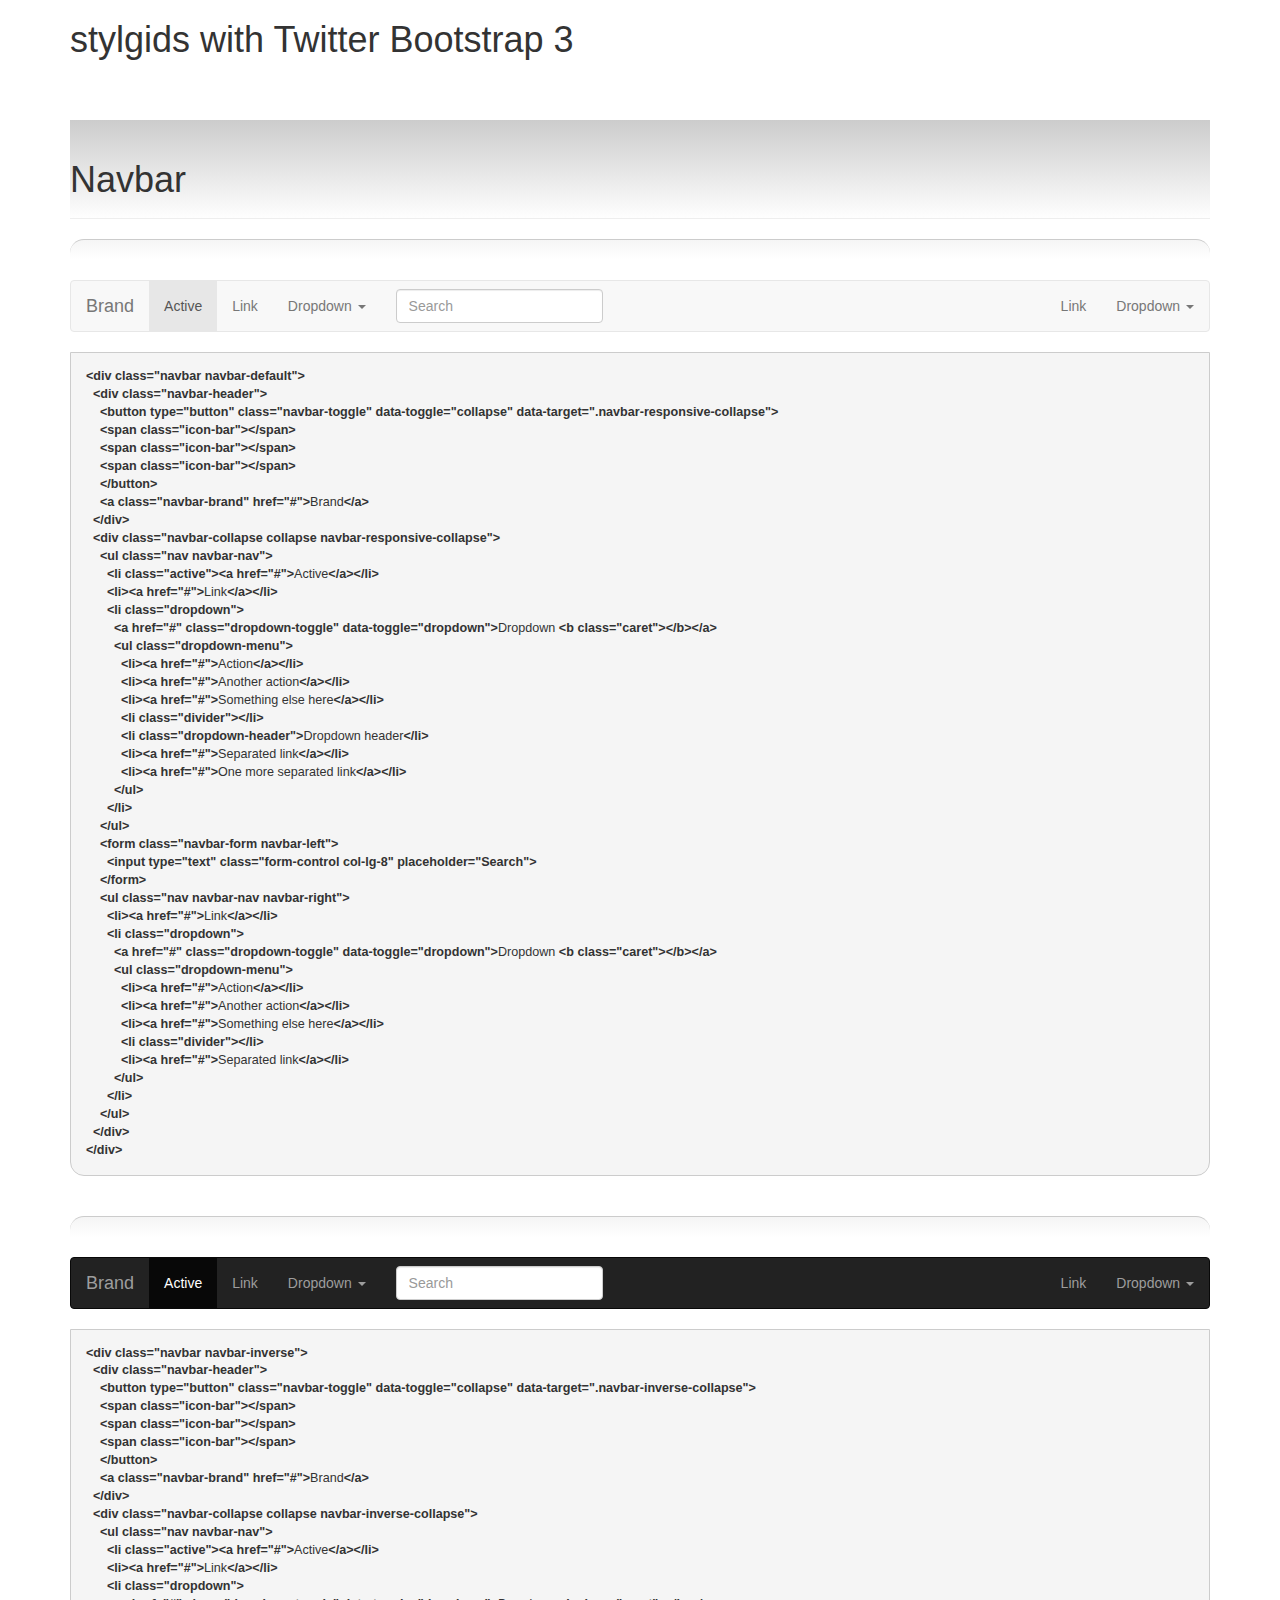
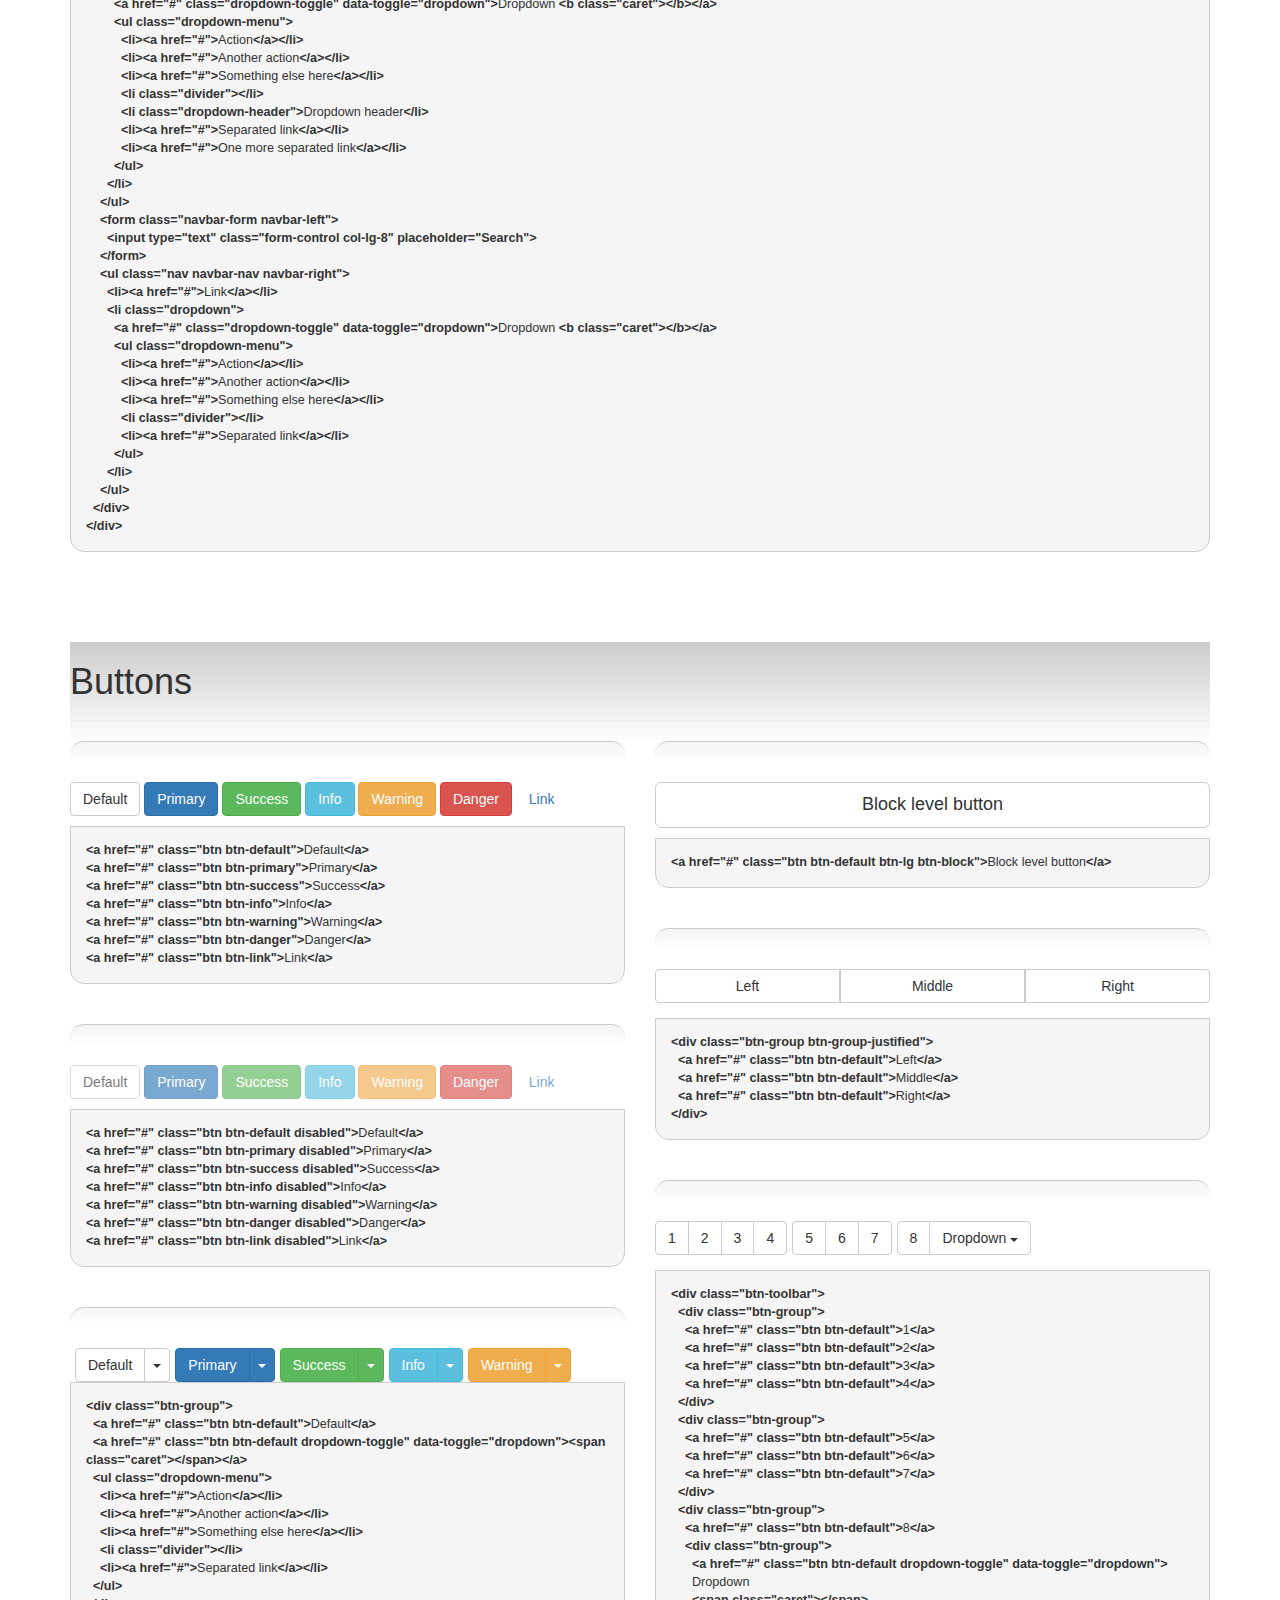
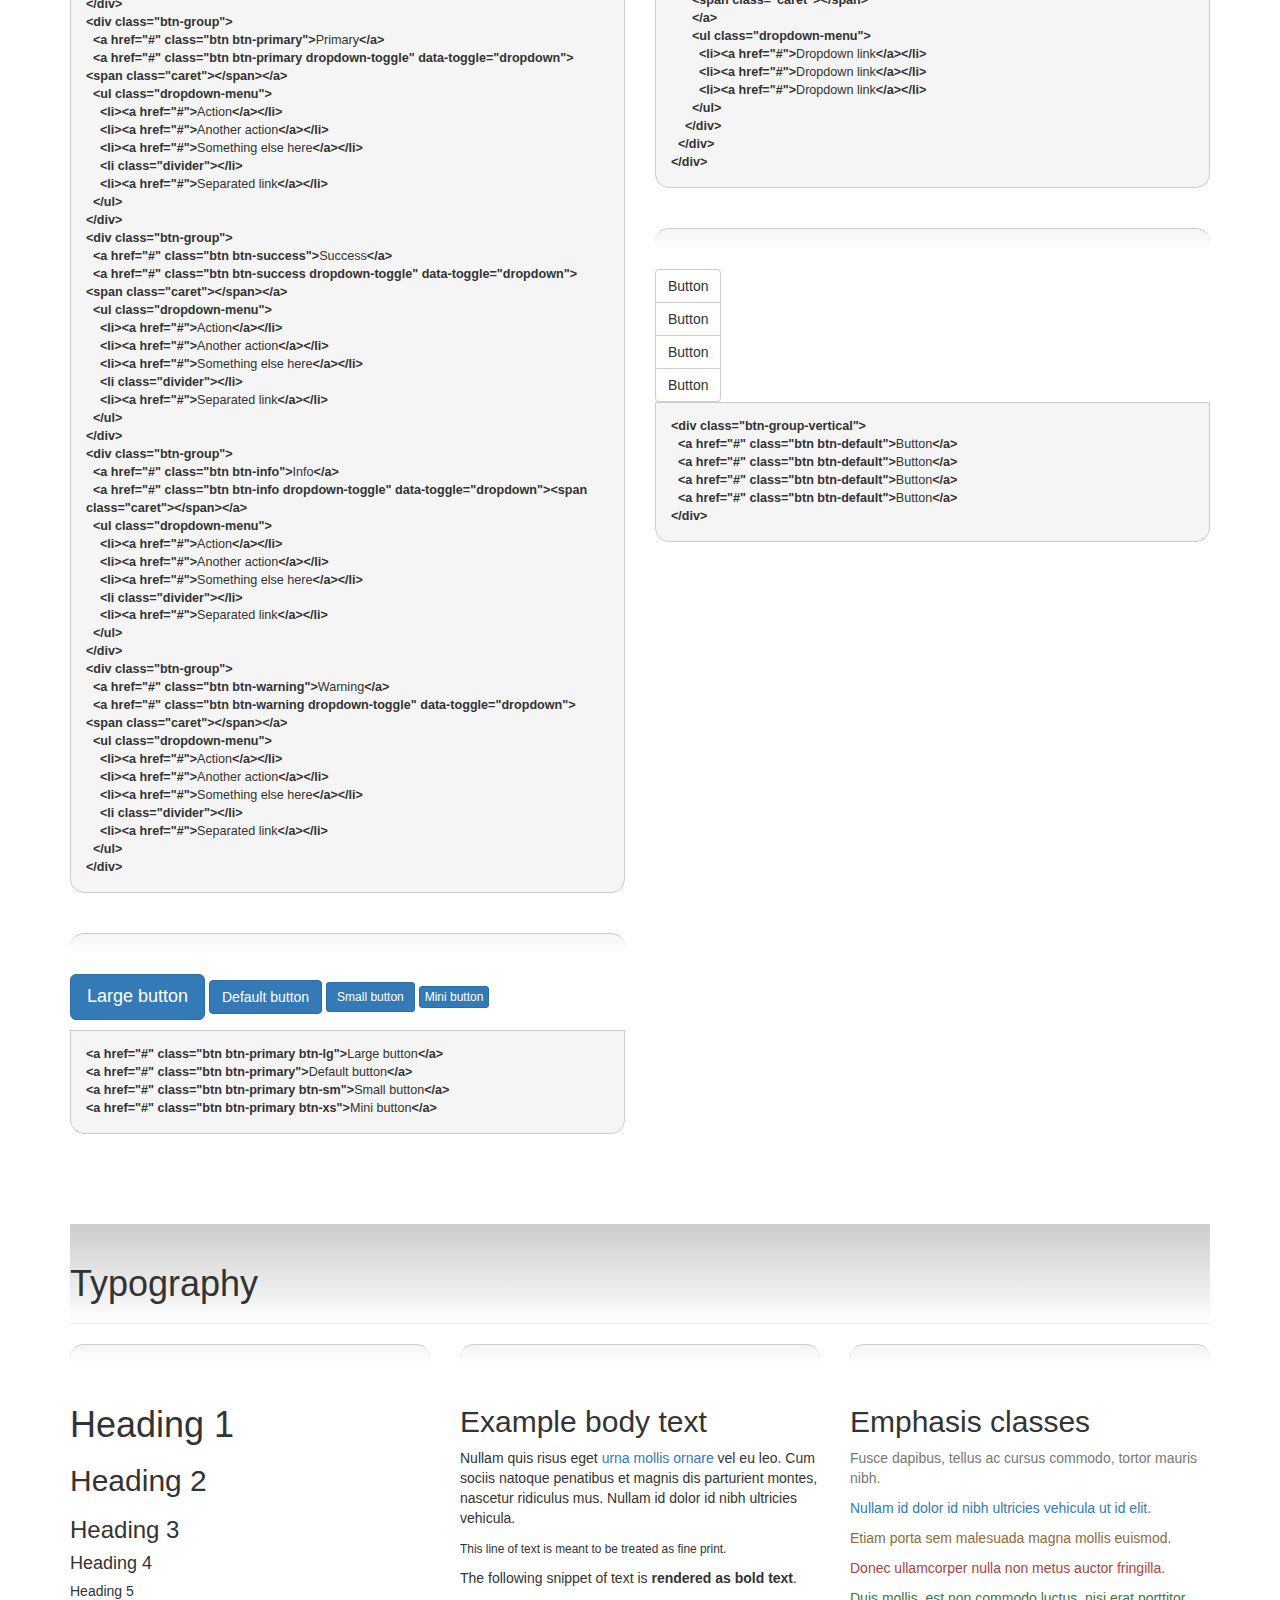
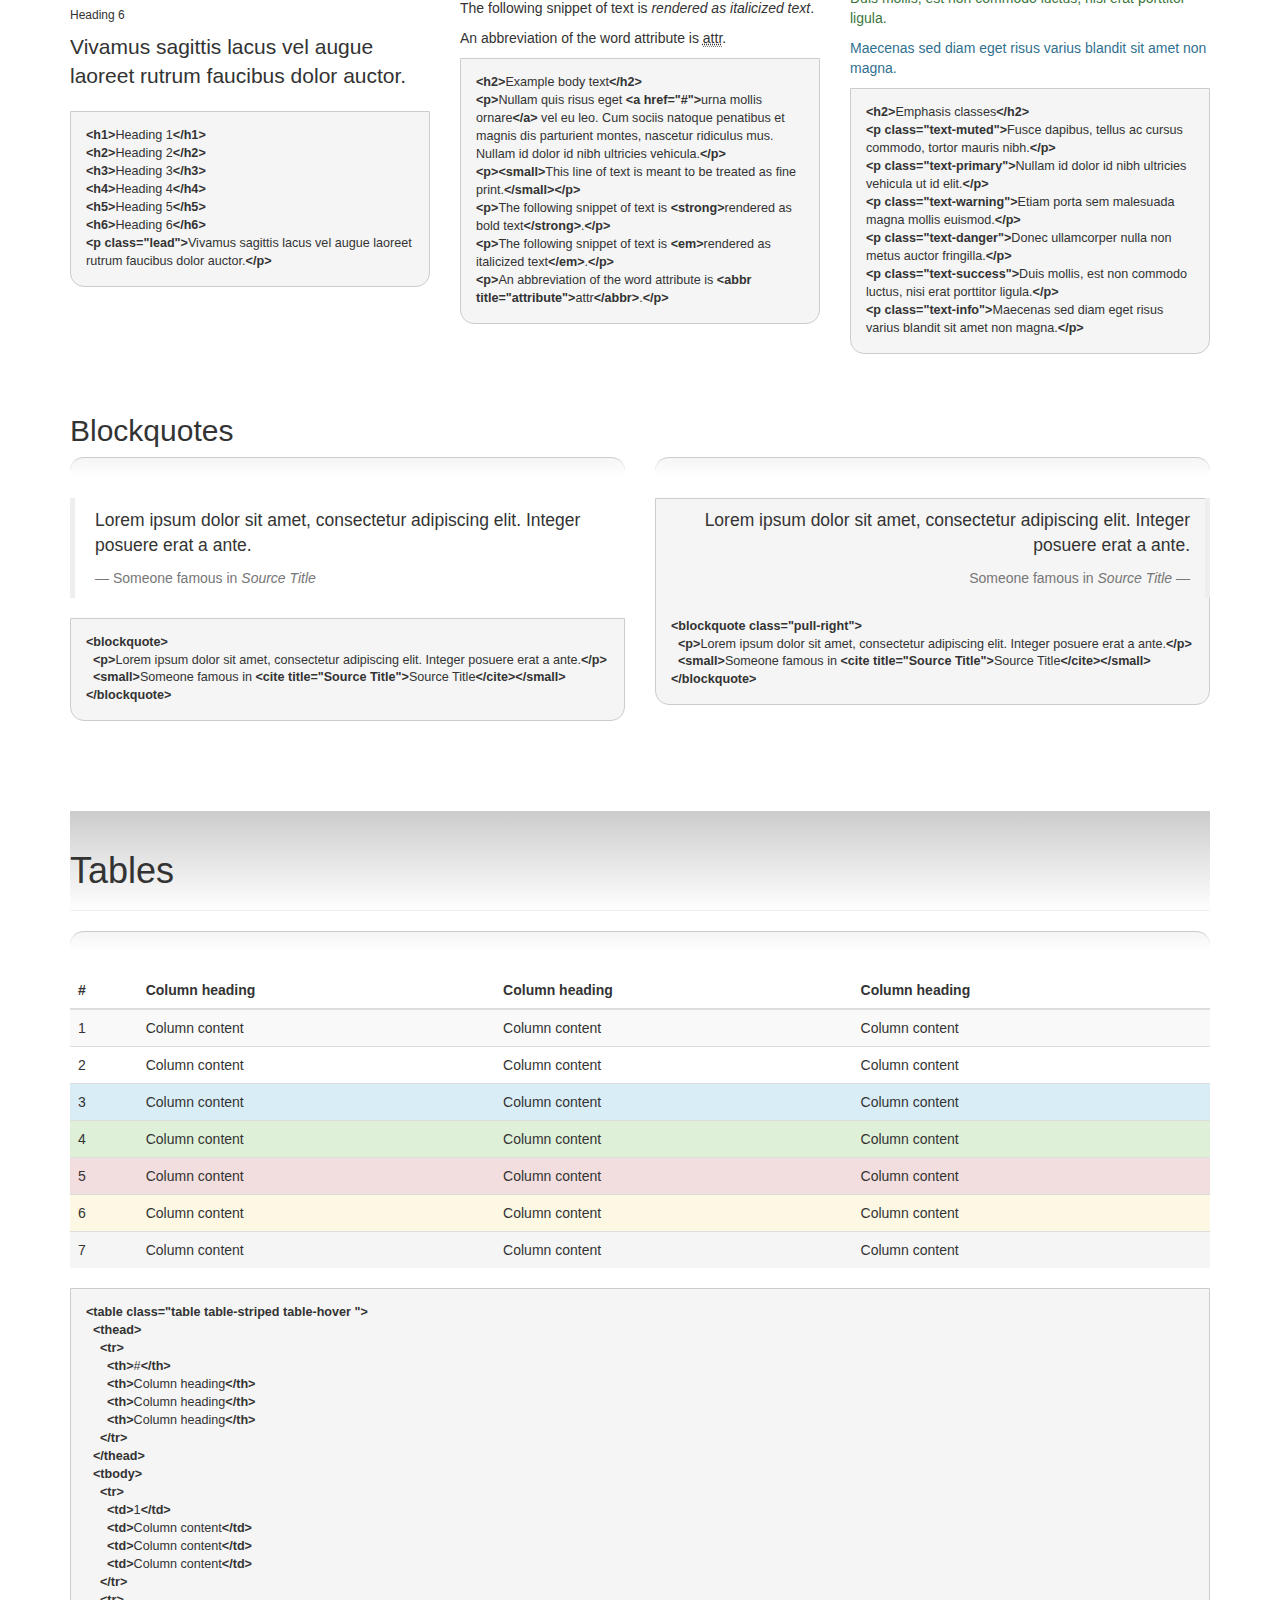
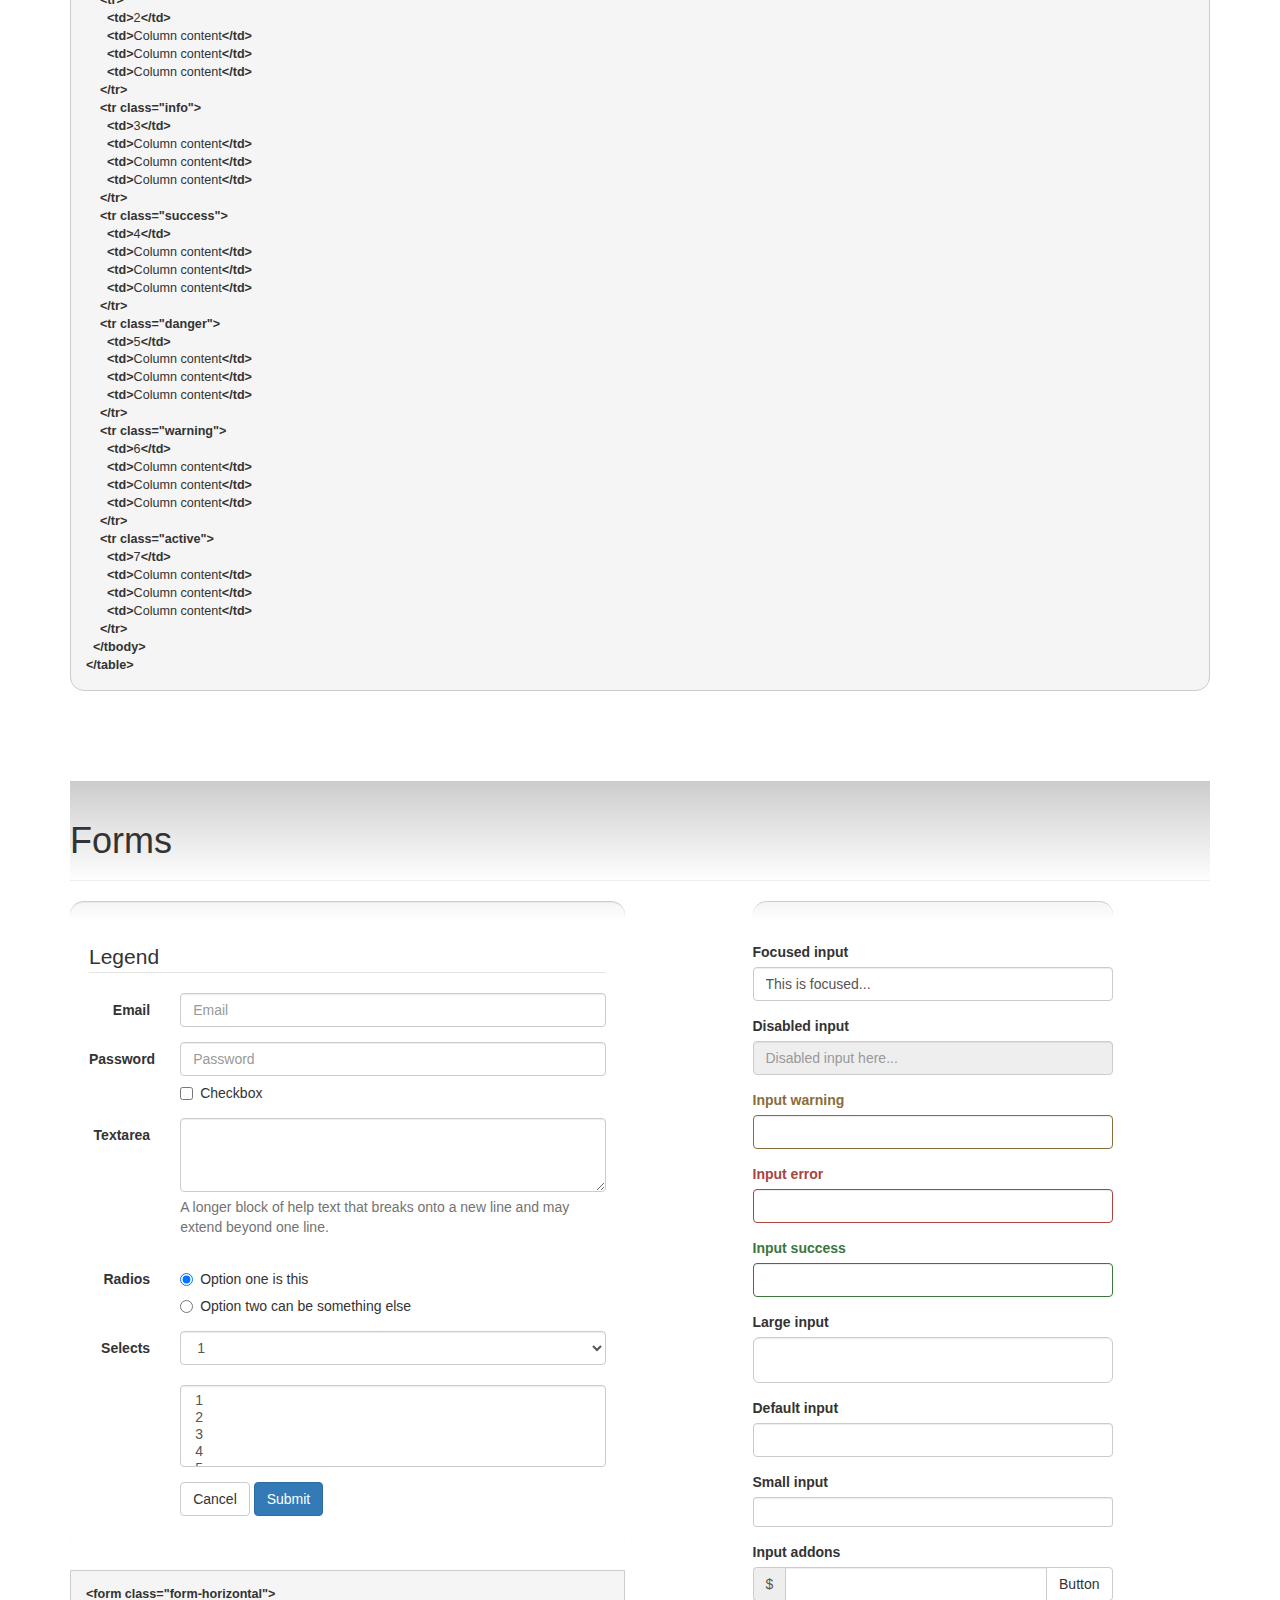
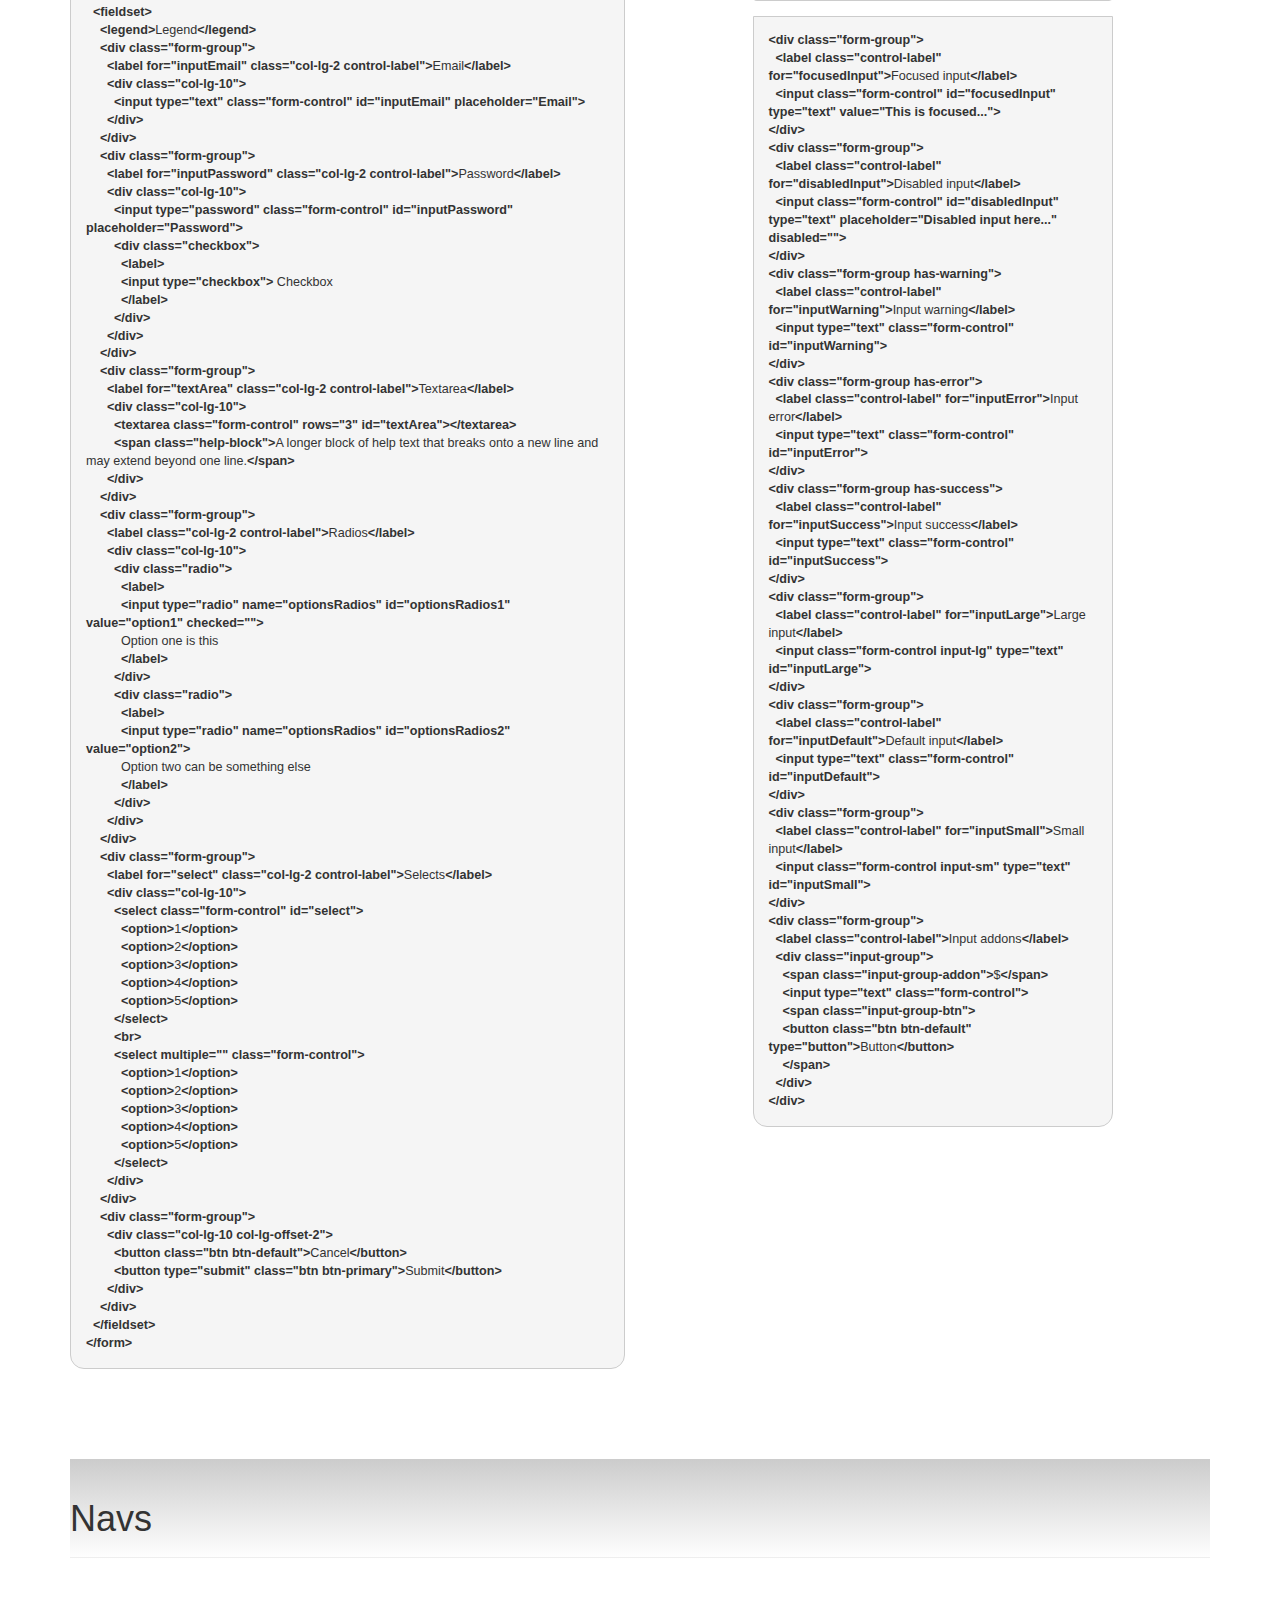
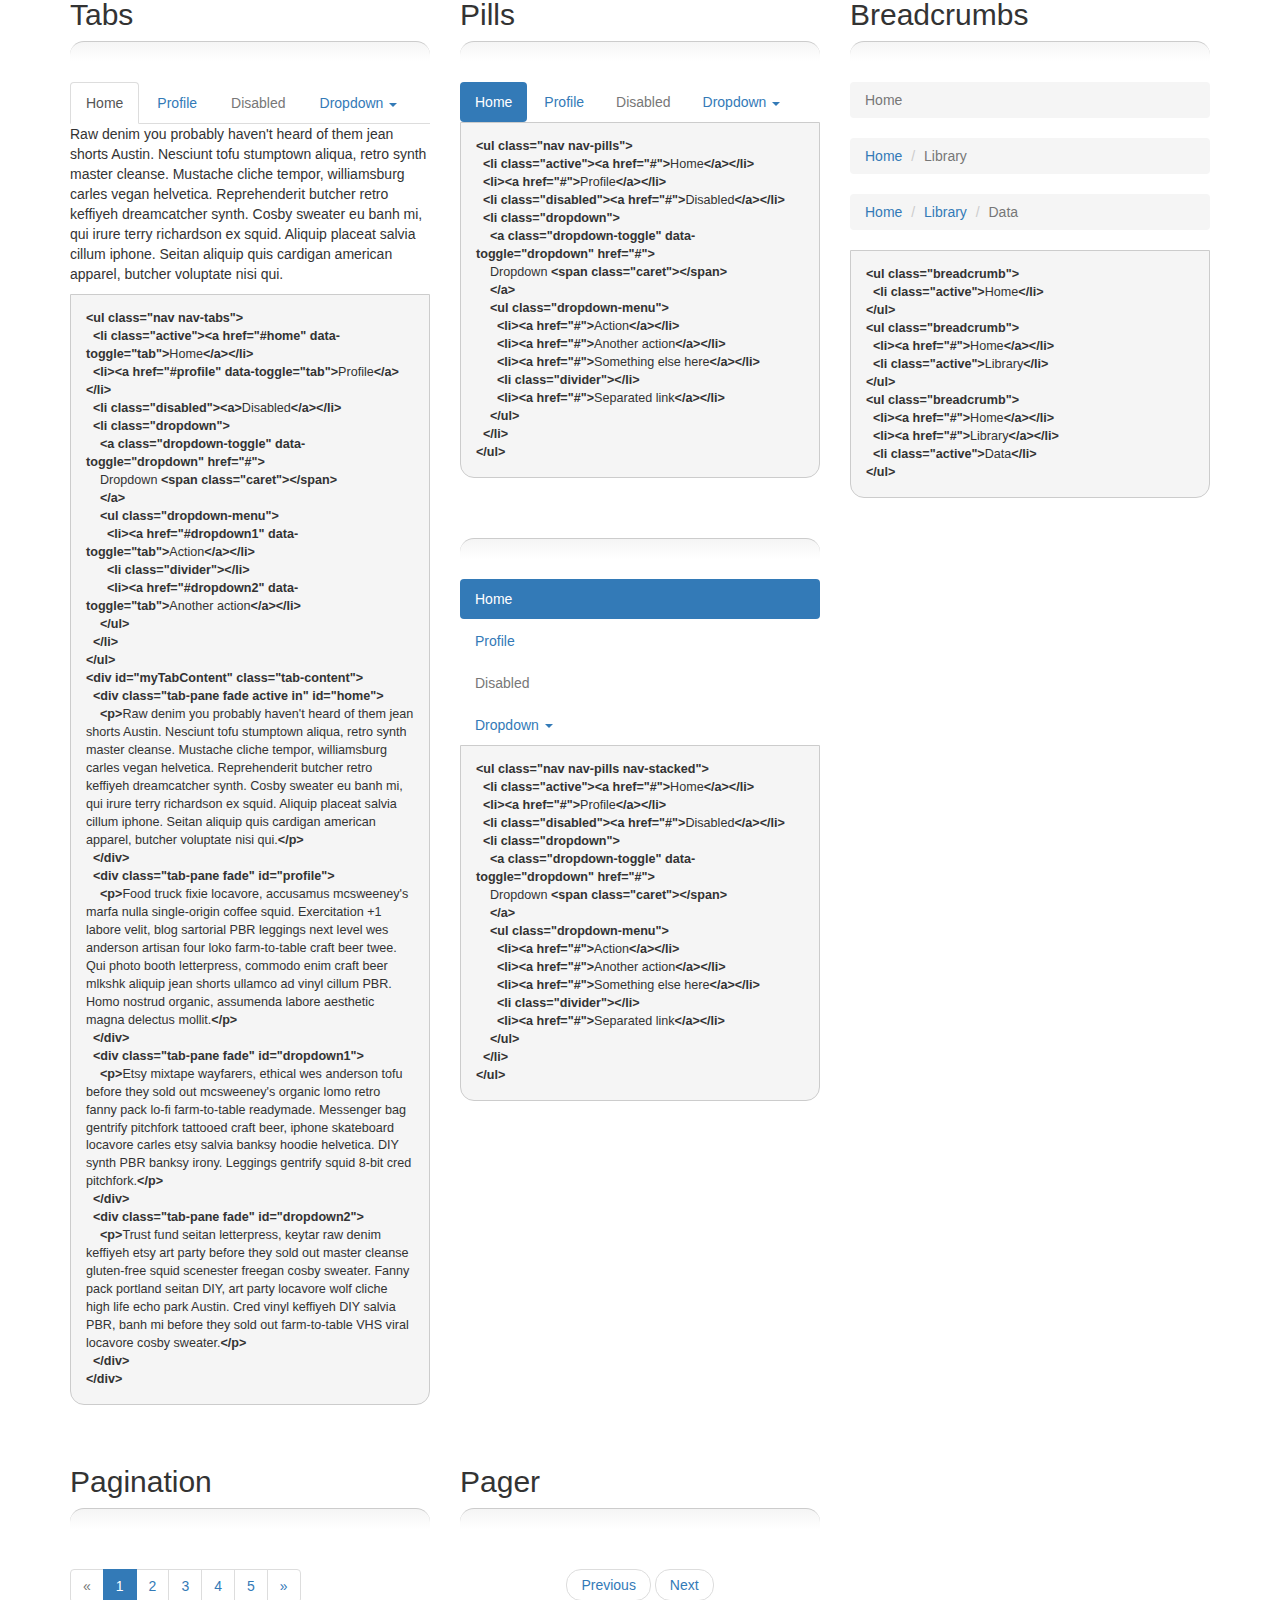
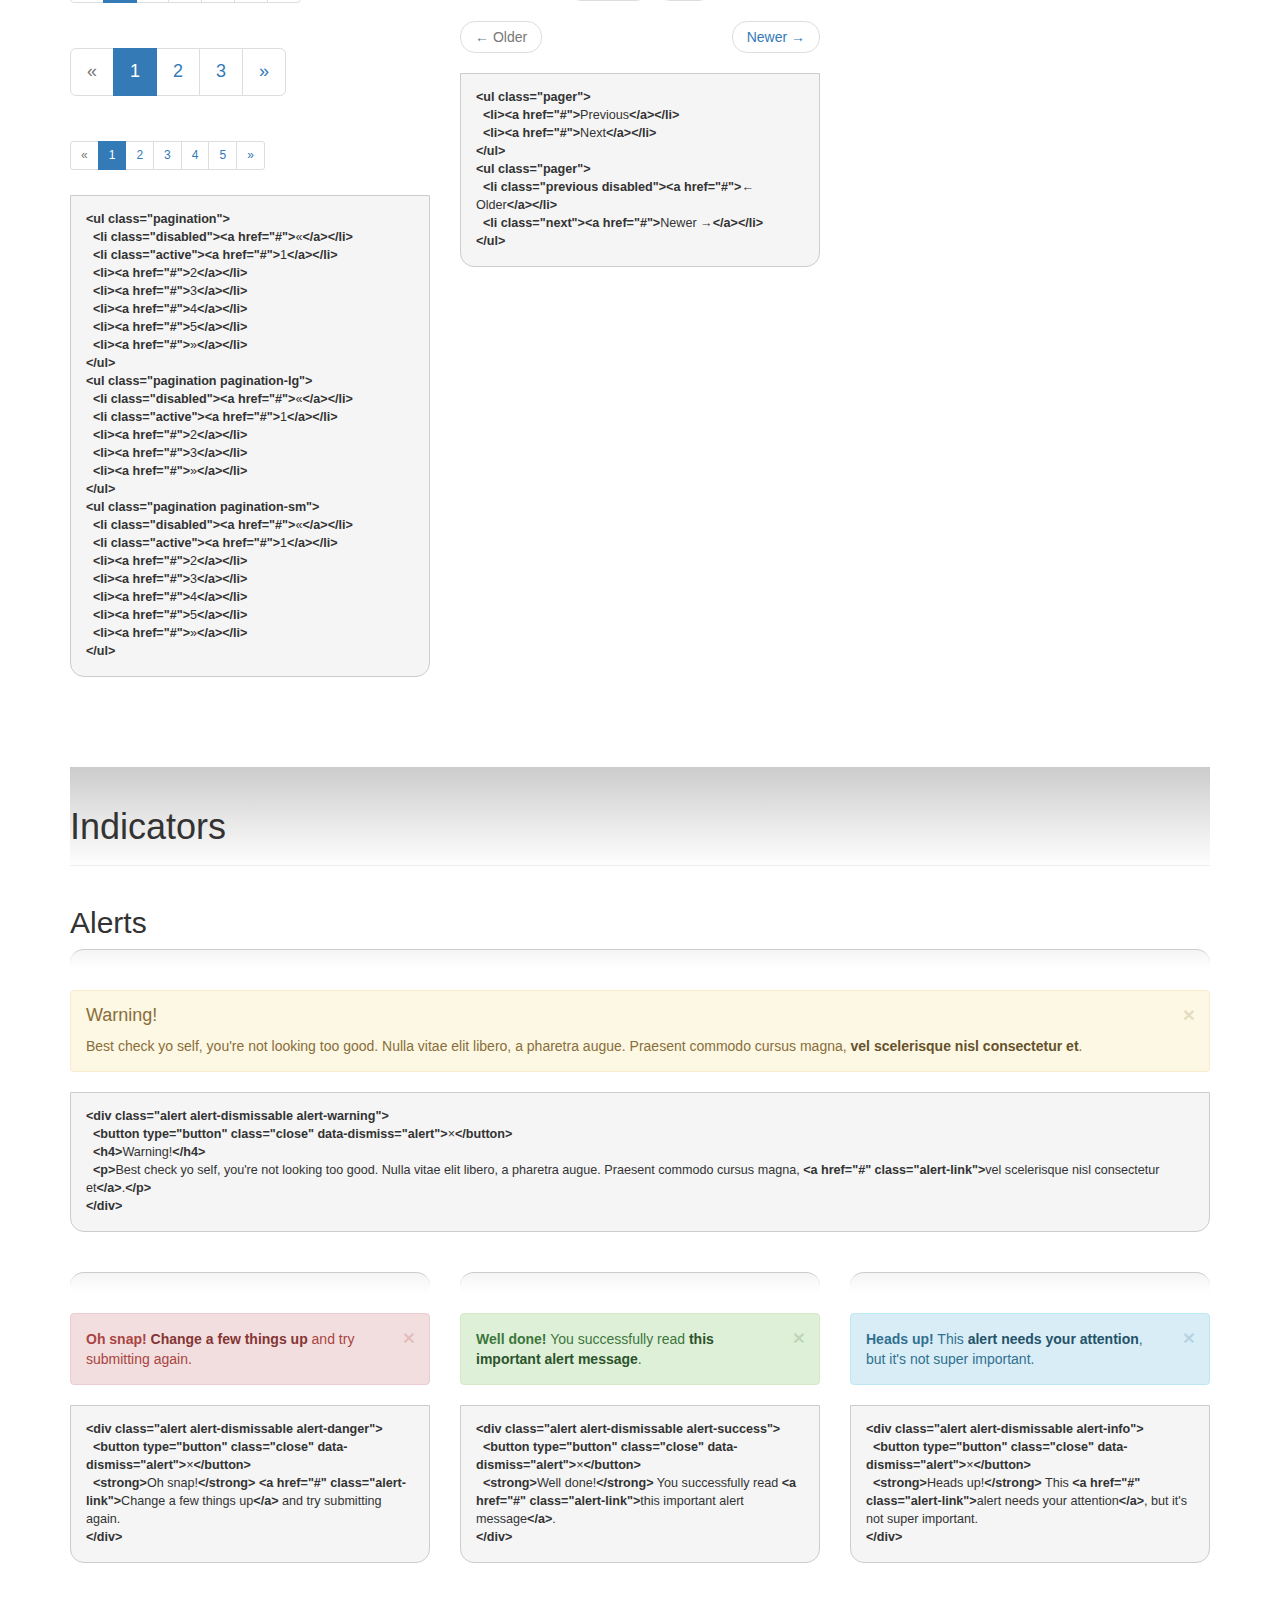
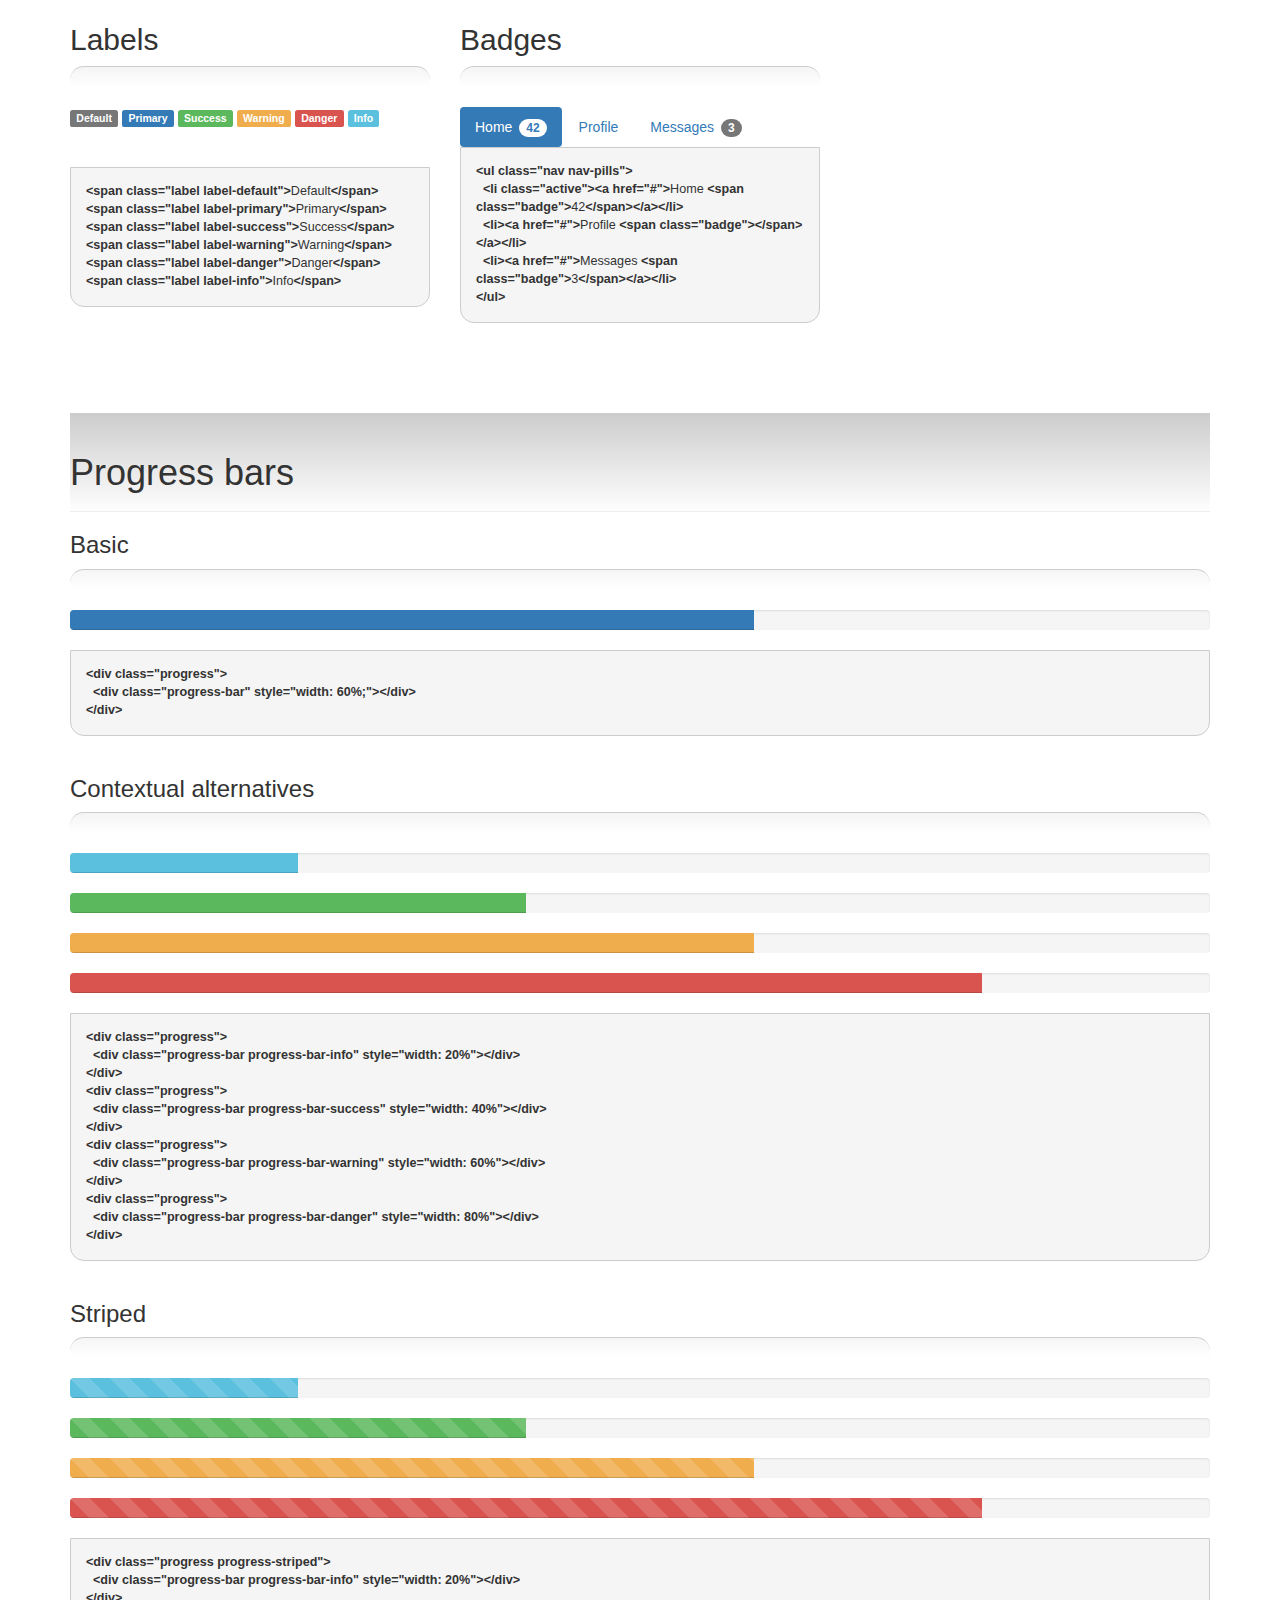
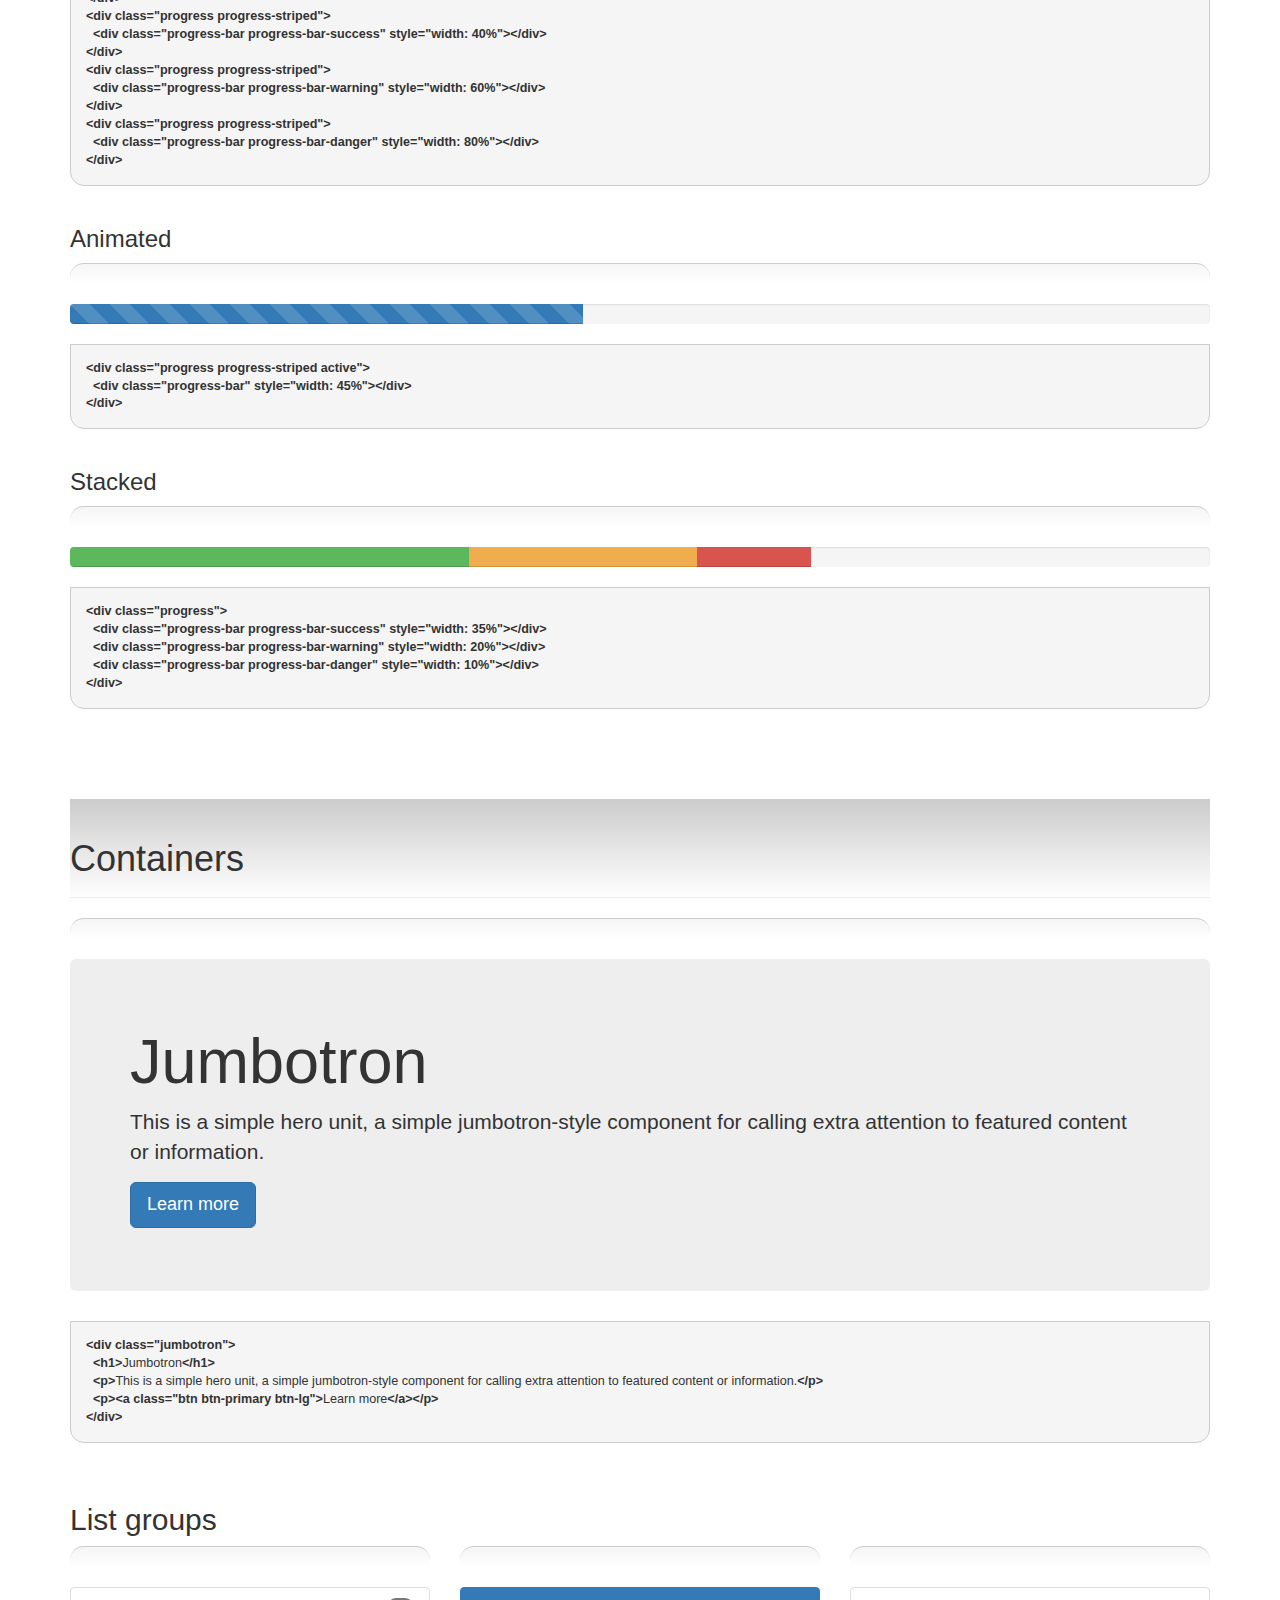
==== bootstrap.html @ 15c10b2a "First blood" ====
<!DOCTYPE html>
<html lang="en">
	<head>
		<meta charset="utf-8">
		<meta http-equiv="X-UA-Compatible" content="IE=edge">
		<meta name="viewport" content="width=device-width, initial-scale=1">
		<title>stylgids</title>
		<!-- CSS -->
		<link href="css/bootstrap.min.css" rel="stylesheet">
		<link href="css/stylgids.css" rel="stylesheet">
		<script src="js/jquery-2.1.1.min.js"></script>

		<!-- HTML5 shim and Respond.js IE8 support of HTML5 elements and media queries -->
		<!--[if lt IE 9]>
			<script src="https://oss.maxcdn.com/html5shiv/3.7.2/html5shiv.min.js"></script>
			<script src="https://oss.maxcdn.com/respond/1.4.2/respond.min.js"></script>
		<![endif]-->
	</head>
	<body>
	<div class="container">
		<h1>stylgids with Twitter Bootstrap 3</h1>
	</div><!-- container -->

		<div class="container">
			<!-- Navbar
				================================================== -->
			<div class="stylgids-section clearfix">
				<div class="row">
					<div class="col-lg-12">
						<div class="page-header">
							<h1 id="navbar">Navbar</h1>
						</div>
						<div class="stylgids-example">
							<div class="navbar navbar-default">
								<div class="navbar-header">
									<button type="button" class="navbar-toggle" data-toggle="collapse" data-target=".navbar-responsive-collapse">
									<span class="icon-bar"></span>
									<span class="icon-bar"></span>
									<span class="icon-bar"></span>
									</button>
									<a class="navbar-brand" href="#">Brand</a>
								</div>
								<div class="navbar-collapse collapse navbar-responsive-collapse">
									<ul class="nav navbar-nav">
										<li class="active"><a href="#">Active</a></li>
										<li><a href="#">Link</a></li>
										<li class="dropdown">
											<a href="#" class="dropdown-toggle" data-toggle="dropdown">Dropdown <b class="caret"></b></a>
											<ul class="dropdown-menu">
												<li><a href="#">Action</a></li>
												<li><a href="#">Another action</a></li>
												<li><a href="#">Something else here</a></li>
												<li class="divider"></li>
												<li class="dropdown-header">Dropdown header</li>
												<li><a href="#">Separated link</a></li>
												<li><a href="#">One more separated link</a></li>
											</ul>
										</li>
									</ul>
									<form class="navbar-form navbar-left">
										<input type="text" class="form-control col-lg-8" placeholder="Search">
									</form>
									<ul class="nav navbar-nav navbar-right">
										<li><a href="#">Link</a></li>
										<li class="dropdown">
											<a href="#" class="dropdown-toggle" data-toggle="dropdown">Dropdown <b class="caret"></b></a>
											<ul class="dropdown-menu">
												<li><a href="#">Action</a></li>
												<li><a href="#">Another action</a></li>
												<li><a href="#">Something else here</a></li>
												<li class="divider"></li>
												<li><a href="#">Separated link</a></li>
											</ul>
										</li>
									</ul>
								</div>
							</div>
						</div>
						<div class="stylgids-example">
							<div class="navbar navbar-inverse">
								<div class="navbar-header">
									<button type="button" class="navbar-toggle" data-toggle="collapse" data-target=".navbar-inverse-collapse">
									<span class="icon-bar"></span>
									<span class="icon-bar"></span>
									<span class="icon-bar"></span>
									</button>
									<a class="navbar-brand" href="#">Brand</a>
								</div>
								<div class="navbar-collapse collapse navbar-inverse-collapse">
									<ul class="nav navbar-nav">
										<li class="active"><a href="#">Active</a></li>
										<li><a href="#">Link</a></li>
										<li class="dropdown">
											<a href="#" class="dropdown-toggle" data-toggle="dropdown">Dropdown <b class="caret"></b></a>
											<ul class="dropdown-menu">
												<li><a href="#">Action</a></li>
												<li><a href="#">Another action</a></li>
												<li><a href="#">Something else here</a></li>
												<li class="divider"></li>
												<li class="dropdown-header">Dropdown header</li>
												<li><a href="#">Separated link</a></li>
												<li><a href="#">One more separated link</a></li>
											</ul>
										</li>
									</ul>
									<form class="navbar-form navbar-left">
										<input type="text" class="form-control col-lg-8" placeholder="Search">
									</form>
									<ul class="nav navbar-nav navbar-right">
										<li><a href="#">Link</a></li>
										<li class="dropdown">
											<a href="#" class="dropdown-toggle" data-toggle="dropdown">Dropdown <b class="caret"></b></a>
											<ul class="dropdown-menu">
												<li><a href="#">Action</a></li>
												<li><a href="#">Another action</a></li>
												<li><a href="#">Something else here</a></li>
												<li class="divider"></li>
												<li><a href="#">Separated link</a></li>
											</ul>
										</li>
									</ul>
								</div>
							</div>
						</div>
						<!-- /example -->
					</div>
				</div>
			</div>
			<!-- Buttons
				================================================== -->
			<div class="stylgids-section">
				<div class="page-header">
					<div class="row">
						<div class="col-lg-12">
							<h1 id="buttons">Buttons</h1>
						</div>
					</div>
				</div>
				<div class="row">
					<div class="col-lg-6">
						<p class="stylgids-example">
							<a href="#" class="btn btn-default">Default</a>
							<a href="#" class="btn btn-primary">Primary</a>
							<a href="#" class="btn btn-success">Success</a>
							<a href="#" class="btn btn-info">Info</a>
							<a href="#" class="btn btn-warning">Warning</a>
							<a href="#" class="btn btn-danger">Danger</a>
							<a href="#" class="btn btn-link">Link</a>
						</p>
						<p class="stylgids-example">
							<a href="#" class="btn btn-default disabled">Default</a>
							<a href="#" class="btn btn-primary disabled">Primary</a>
							<a href="#" class="btn btn-success disabled">Success</a>
							<a href="#" class="btn btn-info disabled">Info</a>
							<a href="#" class="btn btn-warning disabled">Warning</a>
							<a href="#" class="btn btn-danger disabled">Danger</a>
							<a href="#" class="btn btn-link disabled">Link</a>
						</p>
						<div style="margin-bottom: 15px;">
							<div class="btn-toolbar stylgids-example" style="margin: 0;">
								<div class="btn-group">
									<a href="#" class="btn btn-default">Default</a>
									<a href="#" class="btn btn-default dropdown-toggle" data-toggle="dropdown"><span class="caret"></span></a>
									<ul class="dropdown-menu">
										<li><a href="#">Action</a></li>
										<li><a href="#">Another action</a></li>
										<li><a href="#">Something else here</a></li>
										<li class="divider"></li>
										<li><a href="#">Separated link</a></li>
									</ul>
								</div>
								<div class="btn-group">
									<a href="#" class="btn btn-primary">Primary</a>
									<a href="#" class="btn btn-primary dropdown-toggle" data-toggle="dropdown"><span class="caret"></span></a>
									<ul class="dropdown-menu">
										<li><a href="#">Action</a></li>
										<li><a href="#">Another action</a></li>
										<li><a href="#">Something else here</a></li>
										<li class="divider"></li>
										<li><a href="#">Separated link</a></li>
									</ul>
								</div>
								<div class="btn-group">
									<a href="#" class="btn btn-success">Success</a>
									<a href="#" class="btn btn-success dropdown-toggle" data-toggle="dropdown"><span class="caret"></span></a>
									<ul class="dropdown-menu">
										<li><a href="#">Action</a></li>
										<li><a href="#">Another action</a></li>
										<li><a href="#">Something else here</a></li>
										<li class="divider"></li>
										<li><a href="#">Separated link</a></li>
									</ul>
								</div>
								<div class="btn-group">
									<a href="#" class="btn btn-info">Info</a>
									<a href="#" class="btn btn-info dropdown-toggle" data-toggle="dropdown"><span class="caret"></span></a>
									<ul class="dropdown-menu">
										<li><a href="#">Action</a></li>
										<li><a href="#">Another action</a></li>
										<li><a href="#">Something else here</a></li>
										<li class="divider"></li>
										<li><a href="#">Separated link</a></li>
									</ul>
								</div>
								<div class="btn-group">
									<a href="#" class="btn btn-warning">Warning</a>
									<a href="#" class="btn btn-warning dropdown-toggle" data-toggle="dropdown"><span class="caret"></span></a>
									<ul class="dropdown-menu">
										<li><a href="#">Action</a></li>
										<li><a href="#">Another action</a></li>
										<li><a href="#">Something else here</a></li>
										<li class="divider"></li>
										<li><a href="#">Separated link</a></li>
									</ul>
								</div>
							</div>
						</div>
						<p class="stylgids-example">
							<a href="#" class="btn btn-primary btn-lg">Large button</a>
							<a href="#" class="btn btn-primary">Default button</a>
							<a href="#" class="btn btn-primary btn-sm">Small button</a>
							<a href="#" class="btn btn-primary btn-xs">Mini button</a>
						</p>
					</div>
					<div class="col-lg-6">
						<p class="stylgids-example">
							<a href="#" class="btn btn-default btn-lg btn-block">Block level button</a>
						</p>
						<div class="stylgids-example" style="margin-bottom: 15px;">
							<div class="btn-group btn-group-justified">
								<a href="#" class="btn btn-default">Left</a>
								<a href="#" class="btn btn-default">Middle</a>
								<a href="#" class="btn btn-default">Right</a>
							</div>
						</div>
						<div class="stylgids-example" style="margin-bottom: 15px;">
							<div class="btn-toolbar">
								<div class="btn-group">
									<a href="#" class="btn btn-default">1</a>
									<a href="#" class="btn btn-default">2</a>
									<a href="#" class="btn btn-default">3</a>
									<a href="#" class="btn btn-default">4</a>
								</div>
								<div class="btn-group">
									<a href="#" class="btn btn-default">5</a>
									<a href="#" class="btn btn-default">6</a>
									<a href="#" class="btn btn-default">7</a>
								</div>
								<div class="btn-group">
									<a href="#" class="btn btn-default">8</a>
									<div class="btn-group">
										<a href="#" class="btn btn-default dropdown-toggle" data-toggle="dropdown">
										Dropdown
										<span class="caret"></span>
										</a>
										<ul class="dropdown-menu">
											<li><a href="#">Dropdown link</a></li>
											<li><a href="#">Dropdown link</a></li>
											<li><a href="#">Dropdown link</a></li>
										</ul>
									</div>
								</div>
							</div>
						</div>
						<div class="stylgids-example">
							<div class="btn-group-vertical">
								<a href="#" class="btn btn-default">Button</a>
								<a href="#" class="btn btn-default">Button</a>
								<a href="#" class="btn btn-default">Button</a>
								<a href="#" class="btn btn-default">Button</a>
							</div>
						</div>
					</div>
				</div>
			</div>
			<!-- Typography
				================================================== -->
			<div class="stylgids-section">
				<div class="row">
					<div class="col-lg-12">
						<div class="page-header">
							<h1 id="type">Typography</h1>
						</div>
					</div>
				</div>
				<!-- Headings -->
				<div class="row">
					<div class="col-lg-4">
						<div class="stylgids-example">
							<h1>Heading 1</h1>
							<h2>Heading 2</h2>
							<h3>Heading 3</h3>
							<h4>Heading 4</h4>
							<h5>Heading 5</h5>
							<h6>Heading 6</h6>
							<p class="lead">Vivamus sagittis lacus vel augue laoreet rutrum faucibus dolor auctor.</p>
						</div>
					</div>
					<div class="col-lg-4">
						<div class="stylgids-example">
							<h2>Example body text</h2>
							<p>Nullam quis risus eget <a href="#">urna mollis ornare</a> vel eu leo. Cum sociis natoque penatibus et magnis dis parturient montes, nascetur ridiculus mus. Nullam id dolor id nibh ultricies vehicula.</p>
							<p><small>This line of text is meant to be treated as fine print.</small></p>
							<p>The following snippet of text is <strong>rendered as bold text</strong>.</p>
							<p>The following snippet of text is <em>rendered as italicized text</em>.</p>
							<p>An abbreviation of the word attribute is <abbr title="attribute">attr</abbr>.</p>
						</div>
					</div>
					<div class="col-lg-4">
						<div class="stylgids-example">
							<h2>Emphasis classes</h2>
							<p class="text-muted">Fusce dapibus, tellus ac cursus commodo, tortor mauris nibh.</p>
							<p class="text-primary">Nullam id dolor id nibh ultricies vehicula ut id elit.</p>
							<p class="text-warning">Etiam porta sem malesuada magna mollis euismod.</p>
							<p class="text-danger">Donec ullamcorper nulla non metus auctor fringilla.</p>
							<p class="text-success">Duis mollis, est non commodo luctus, nisi erat porttitor ligula.</p>
							<p class="text-info">Maecenas sed diam eget risus varius blandit sit amet non magna.</p>
						</div>
					</div>
				</div>
				<!-- Blockquotes -->
				<div class="row">
					<div class="col-lg-12">
						<h2 id="type-blockquotes">Blockquotes</h2>
					</div>
				</div>
				<div class="row">
					<div class="col-lg-6">
						<div class="stylgids-example">
							<blockquote>
								<p>Lorem ipsum dolor sit amet, consectetur adipiscing elit. Integer posuere erat a ante.</p>
								<small>Someone famous in <cite title="Source Title">Source Title</cite></small>
							</blockquote>
						</div>
					</div>
					<div class="col-lg-6">
						<div class="stylgids-example">
							<blockquote class="pull-right">
								<p>Lorem ipsum dolor sit amet, consectetur adipiscing elit. Integer posuere erat a ante.</p>
								<small>Someone famous in <cite title="Source Title">Source Title</cite></small>
							</blockquote>
						</div>
					</div>
				</div>
			</div>
			<!-- Tables
				================================================== -->
			<div class="stylgids-section">
				<div class="row">
					<div class="col-lg-12">
						<div class="page-header">
							<h1 id="tables">Tables</h1>
						</div>
						<div class="stylgids-example">
							<table class="table table-striped table-hover ">
								<thead>
									<tr>
										<th>#</th>
										<th>Column heading</th>
										<th>Column heading</th>
										<th>Column heading</th>
									</tr>
								</thead>
								<tbody>
									<tr>
										<td>1</td>
										<td>Column content</td>
										<td>Column content</td>
										<td>Column content</td>
									</tr>
									<tr>
										<td>2</td>
										<td>Column content</td>
										<td>Column content</td>
										<td>Column content</td>
									</tr>
									<tr class="info">
										<td>3</td>
										<td>Column content</td>
										<td>Column content</td>
										<td>Column content</td>
									</tr>
									<tr class="success">
										<td>4</td>
										<td>Column content</td>
										<td>Column content</td>
										<td>Column content</td>
									</tr>
									<tr class="danger">
										<td>5</td>
										<td>Column content</td>
										<td>Column content</td>
										<td>Column content</td>
									</tr>
									<tr class="warning">
										<td>6</td>
										<td>Column content</td>
										<td>Column content</td>
										<td>Column content</td>
									</tr>
									<tr class="active">
										<td>7</td>
										<td>Column content</td>
										<td>Column content</td>
										<td>Column content</td>
									</tr>
								</tbody>
							</table>
						</div>
						<!-- /example -->
					</div>
				</div>
			</div>
			<!-- Forms
				================================================== -->
			<div class="stylgids-section">
				<div class="row">
					<div class="col-lg-12">
						<div class="page-header">
							<h1 id="forms">Forms</h1>
						</div>
					</div>
				</div>
				<div class="row">
					<div class="col-lg-6">
						<div class="well stylgids-example">
							<form class="form-horizontal">
								<fieldset>
									<legend>Legend</legend>
									<div class="form-group">
										<label for="inputEmail" class="col-lg-2 control-label">Email</label>
										<div class="col-lg-10">
											<input type="text" class="form-control" id="inputEmail" placeholder="Email">
										</div>
									</div>
									<div class="form-group">
										<label for="inputPassword" class="col-lg-2 control-label">Password</label>
										<div class="col-lg-10">
											<input type="password" class="form-control" id="inputPassword" placeholder="Password">
											<div class="checkbox">
												<label>
												<input type="checkbox"> Checkbox
												</label>
											</div>
										</div>
									</div>
									<div class="form-group">
										<label for="textArea" class="col-lg-2 control-label">Textarea</label>
										<div class="col-lg-10">
											<textarea class="form-control" rows="3" id="textArea"></textarea>
											<span class="help-block">A longer block of help text that breaks onto a new line and may extend beyond one line.</span>
										</div>
									</div>
									<div class="form-group">
										<label class="col-lg-2 control-label">Radios</label>
										<div class="col-lg-10">
											<div class="radio">
												<label>
												<input type="radio" name="optionsRadios" id="optionsRadios1" value="option1" checked="">
												Option one is this
												</label>
											</div>
											<div class="radio">
												<label>
												<input type="radio" name="optionsRadios" id="optionsRadios2" value="option2">
												Option two can be something else
												</label>
											</div>
										</div>
									</div>
									<div class="form-group">
										<label for="select" class="col-lg-2 control-label">Selects</label>
										<div class="col-lg-10">
											<select class="form-control" id="select">
												<option>1</option>
												<option>2</option>
												<option>3</option>
												<option>4</option>
												<option>5</option>
											</select>
											<br>
											<select multiple="" class="form-control">
												<option>1</option>
												<option>2</option>
												<option>3</option>
												<option>4</option>
												<option>5</option>
											</select>
										</div>
									</div>
									<div class="form-group">
										<div class="col-lg-10 col-lg-offset-2">
											<button class="btn btn-default">Cancel</button>
											<button type="submit" class="btn btn-primary">Submit</button>
										</div>
									</div>
								</fieldset>
							</form>
						</div>
					</div>
					<div class="col-lg-4 col-lg-offset-1">
						<form class="stylgids-example">
							<div class="form-group">
								<label class="control-label" for="focusedInput">Focused input</label>
								<input class="form-control" id="focusedInput" type="text" value="This is focused...">
							</div>
							<div class="form-group">
								<label class="control-label" for="disabledInput">Disabled input</label>
								<input class="form-control" id="disabledInput" type="text" placeholder="Disabled input here..." disabled="">
							</div>
							<div class="form-group has-warning">
								<label class="control-label" for="inputWarning">Input warning</label>
								<input type="text" class="form-control" id="inputWarning">
							</div>
							<div class="form-group has-error">
								<label class="control-label" for="inputError">Input error</label>
								<input type="text" class="form-control" id="inputError">
							</div>
							<div class="form-group has-success">
								<label class="control-label" for="inputSuccess">Input success</label>
								<input type="text" class="form-control" id="inputSuccess">
							</div>
							<div class="form-group">
								<label class="control-label" for="inputLarge">Large input</label>
								<input class="form-control input-lg" type="text" id="inputLarge">
							</div>
							<div class="form-group">
								<label class="control-label" for="inputDefault">Default input</label>
								<input type="text" class="form-control" id="inputDefault">
							</div>
							<div class="form-group">
								<label class="control-label" for="inputSmall">Small input</label>
								<input class="form-control input-sm" type="text" id="inputSmall">
							</div>
							<div class="form-group">
								<label class="control-label">Input addons</label>
								<div class="input-group">
									<span class="input-group-addon">$</span>
									<input type="text" class="form-control">
									<span class="input-group-btn">
									<button class="btn btn-default" type="button">Button</button>
									</span>
								</div>
							</div>
						</form>
					</div>
				</div>
			</div>
			<!-- Navs
				================================================== -->
			<div class="stylgids-section">
				<div class="row">
					<div class="col-lg-12">
						<div class="page-header">
							<h1 id="nav">Navs</h1>
						</div>
					</div>
				</div>
				<div class="row">
					<div class="col-lg-4">
						<h2 id="nav-tabs">Tabs</h2>
						<div class="stylgids-example">
							<ul class="nav nav-tabs">
								<li class="active"><a href="#home" data-toggle="tab">Home</a></li>
								<li><a href="#profile" data-toggle="tab">Profile</a></li>
								<li class="disabled"><a>Disabled</a></li>
								<li class="dropdown">
									<a class="dropdown-toggle" data-toggle="dropdown" href="#">
									Dropdown <span class="caret"></span>
									</a>
									<ul class="dropdown-menu">
										<li><a href="#dropdown1" data-toggle="tab">Action</a></li>
										<li class="divider"></li>
										<li><a href="#dropdown2" data-toggle="tab">Another action</a></li>
									</ul>
								</li>
							</ul>
							<div id="myTabContent" class="tab-content">
								<div class="tab-pane fade active in" id="home">
									<p>Raw denim you probably haven't heard of them jean shorts Austin. Nesciunt tofu stumptown aliqua, retro synth master cleanse. Mustache cliche tempor, williamsburg carles vegan helvetica. Reprehenderit butcher retro keffiyeh dreamcatcher synth. Cosby sweater eu banh mi, qui irure terry richardson ex squid. Aliquip placeat salvia cillum iphone. Seitan aliquip quis cardigan american apparel, butcher voluptate nisi qui.</p>
								</div>
								<div class="tab-pane fade" id="profile">
									<p>Food truck fixie locavore, accusamus mcsweeney's marfa nulla single-origin coffee squid. Exercitation +1 labore velit, blog sartorial PBR leggings next level wes anderson artisan four loko farm-to-table craft beer twee. Qui photo booth letterpress, commodo enim craft beer mlkshk aliquip jean shorts ullamco ad vinyl cillum PBR. Homo nostrud organic, assumenda labore aesthetic magna delectus mollit.</p>
								</div>
								<div class="tab-pane fade" id="dropdown1">
									<p>Etsy mixtape wayfarers, ethical wes anderson tofu before they sold out mcsweeney's organic lomo retro fanny pack lo-fi farm-to-table readymade. Messenger bag gentrify pitchfork tattooed craft beer, iphone skateboard locavore carles etsy salvia banksy hoodie helvetica. DIY synth PBR banksy irony. Leggings gentrify squid 8-bit cred pitchfork.</p>
								</div>
								<div class="tab-pane fade" id="dropdown2">
									<p>Trust fund seitan letterpress, keytar raw denim keffiyeh etsy art party before they sold out master cleanse gluten-free squid scenester freegan cosby sweater. Fanny pack portland seitan DIY, art party locavore wolf cliche high life echo park Austin. Cred vinyl keffiyeh DIY salvia PBR, banh mi before they sold out farm-to-table VHS viral locavore cosby sweater.</p>
								</div>
							</div>
						</div>
					</div>
					<div class="col-lg-4">
						<h2 id="nav-pills">Pills</h2>
						<div class="stylgids-example">
							<ul class="nav nav-pills">
								<li class="active"><a href="#">Home</a></li>
								<li><a href="#">Profile</a></li>
								<li class="disabled"><a href="#">Disabled</a></li>
								<li class="dropdown">
									<a class="dropdown-toggle" data-toggle="dropdown" href="#">
									Dropdown <span class="caret"></span>
									</a>
									<ul class="dropdown-menu">
										<li><a href="#">Action</a></li>
										<li><a href="#">Another action</a></li>
										<li><a href="#">Something else here</a></li>
										<li class="divider"></li>
										<li><a href="#">Separated link</a></li>
									</ul>
								</li>
							</ul>
						</div>
						<br>
						<div class="stylgids-example">
							<ul class="nav nav-pills nav-stacked">
								<li class="active"><a href="#">Home</a></li>
								<li><a href="#">Profile</a></li>
								<li class="disabled"><a href="#">Disabled</a></li>
								<li class="dropdown">
									<a class="dropdown-toggle" data-toggle="dropdown" href="#">
									Dropdown <span class="caret"></span>
									</a>
									<ul class="dropdown-menu">
										<li><a href="#">Action</a></li>
										<li><a href="#">Another action</a></li>
										<li><a href="#">Something else here</a></li>
										<li class="divider"></li>
										<li><a href="#">Separated link</a></li>
									</ul>
								</li>
							</ul>
						</div>
					</div>
					<div class="col-lg-4">
						<h2 id="nav-breadcrumbs">Breadcrumbs</h2>
						<div class="stylgids-example">
							<ul class="breadcrumb">
								<li class="active">Home</li>
							</ul>
							<ul class="breadcrumb">
								<li><a href="#">Home</a></li>
								<li class="active">Library</li>
							</ul>
							<ul class="breadcrumb">
								<li><a href="#">Home</a></li>
								<li><a href="#">Library</a></li>
								<li class="active">Data</li>
							</ul>
						</div>
					</div>
				</div>
				<div class="row">
					<div class="col-lg-4">
						<h2 id="pagination">Pagination</h2>
						<div class="stylgids-example">
							<ul class="pagination">
								<li class="disabled"><a href="#">&laquo;</a></li>
								<li class="active"><a href="#">1</a></li>
								<li><a href="#">2</a></li>
								<li><a href="#">3</a></li>
								<li><a href="#">4</a></li>
								<li><a href="#">5</a></li>
								<li><a href="#">&raquo;</a></li>
							</ul>
							<ul class="pagination pagination-lg">
								<li class="disabled"><a href="#">&laquo;</a></li>
								<li class="active"><a href="#">1</a></li>
								<li><a href="#">2</a></li>
								<li><a href="#">3</a></li>
								<li><a href="#">&raquo;</a></li>
							</ul>
							<ul class="pagination pagination-sm">
								<li class="disabled"><a href="#">&laquo;</a></li>
								<li class="active"><a href="#">1</a></li>
								<li><a href="#">2</a></li>
								<li><a href="#">3</a></li>
								<li><a href="#">4</a></li>
								<li><a href="#">5</a></li>
								<li><a href="#">&raquo;</a></li>
							</ul>
						</div>
					</div>
					<div class="col-lg-4">
						<h2 id="pager">Pager</h2>
						<div class="stylgids-example">
							<ul class="pager">
								<li><a href="#">Previous</a></li>
								<li><a href="#">Next</a></li>
							</ul>
							<ul class="pager">
								<li class="previous disabled"><a href="#">&larr; Older</a></li>
								<li class="next"><a href="#">Newer &rarr;</a></li>
							</ul>
						</div>
					</div>
					<div class="col-lg-4">
					</div>
				</div>
			</div>
			<!-- Indicators
				================================================== -->
			<div class="stylgids-section">
				<div class="row">
					<div class="col-lg-12">
						<div class="page-header">
							<h1 id="indicators">Indicators</h1>
						</div>
					</div>
				</div>
				<div class="row">
					<div class="col-lg-12">
						<h2>Alerts</h2>
						<div class="stylgids-example">
							<div class="alert alert-dismissable alert-warning">
								<button type="button" class="close" data-dismiss="alert">&times;</button>
								<h4>Warning!</h4>
								<p>Best check yo self, you're not looking too good. Nulla vitae elit libero, a pharetra augue. Praesent commodo cursus magna, <a href="#" class="alert-link">vel scelerisque nisl consectetur et</a>.</p>
							</div>
						</div>
					</div>
				</div>
				<div class="row">
					<div class="col-lg-4">
						<div class="stylgids-example">
							<div class="alert alert-dismissable alert-danger">
								<button type="button" class="close" data-dismiss="alert">&times;</button>
								<strong>Oh snap!</strong> <a href="#" class="alert-link">Change a few things up</a> and try submitting again.
							</div>
						</div>
					</div>
					<div class="col-lg-4">
						<div class="stylgids-example">
							<div class="alert alert-dismissable alert-success">
								<button type="button" class="close" data-dismiss="alert">&times;</button>
								<strong>Well done!</strong> You successfully read <a href="#" class="alert-link">this important alert message</a>.
							</div>
						</div>
					</div>
					<div class="col-lg-4">
						<div class="stylgids-example">
							<div class="alert alert-dismissable alert-info">
								<button type="button" class="close" data-dismiss="alert">&times;</button>
								<strong>Heads up!</strong> This <a href="#" class="alert-link">alert needs your attention</a>, but it's not super important.
							</div>
						</div>
					</div>
				</div>
				<div class="row">
					<div class="col-lg-4">
						<h2>Labels</h2>
						<div class="stylgids-example" style="margin-bottom: 40px;">
							<span class="label label-default">Default</span>
							<span class="label label-primary">Primary</span>
							<span class="label label-success">Success</span>
							<span class="label label-warning">Warning</span>
							<span class="label label-danger">Danger</span>
							<span class="label label-info">Info</span>
						</div>
					</div>
					<div class="col-lg-4">
						<h2>Badges</h2>
						<div class="stylgids-example">
							<ul class="nav nav-pills">
								<li class="active"><a href="#">Home <span class="badge">42</span></a></li>
								<li><a href="#">Profile <span class="badge"></span></a></li>
								<li><a href="#">Messages <span class="badge">3</span></a></li>
							</ul>
						</div>
					</div>
				</div>
			</div>
			<!-- Progress bars
				================================================== -->
			<div class="stylgids-section">
				<div class="row">
					<div class="col-lg-12">
						<div class="page-header">
							<h1 id="progress">Progress bars</h1>
						</div>
						<h3 id="progress-basic">Basic</h3>
						<div class="stylgids-example">
							<div class="progress">
								<div class="progress-bar" style="width: 60%;"></div>
							</div>
						</div>
						<h3 id="progress-alternatives">Contextual alternatives</h3>
						<div class="stylgids-example">
							<div class="progress">
								<div class="progress-bar progress-bar-info" style="width: 20%"></div>
							</div>
							<div class="progress">
								<div class="progress-bar progress-bar-success" style="width: 40%"></div>
							</div>
							<div class="progress">
								<div class="progress-bar progress-bar-warning" style="width: 60%"></div>
							</div>
							<div class="progress">
								<div class="progress-bar progress-bar-danger" style="width: 80%"></div>
							</div>
						</div>
						<h3 id="progress-striped">Striped</h3>
						<div class="stylgids-example">
							<div class="progress progress-striped">
								<div class="progress-bar progress-bar-info" style="width: 20%"></div>
							</div>
							<div class="progress progress-striped">
								<div class="progress-bar progress-bar-success" style="width: 40%"></div>
							</div>
							<div class="progress progress-striped">
								<div class="progress-bar progress-bar-warning" style="width: 60%"></div>
							</div>
							<div class="progress progress-striped">
								<div class="progress-bar progress-bar-danger" style="width: 80%"></div>
							</div>
						</div>
						<h3 id="progress-animated">Animated</h3>
						<div class="stylgids-example">
							<div class="progress progress-striped active">
								<div class="progress-bar" style="width: 45%"></div>
							</div>
						</div>
						<h3 id="progress-stacked">Stacked</h3>
						<div class="stylgids-example">
							<div class="progress">
								<div class="progress-bar progress-bar-success" style="width: 35%"></div>
								<div class="progress-bar progress-bar-warning" style="width: 20%"></div>
								<div class="progress-bar progress-bar-danger" style="width: 10%"></div>
							</div>
						</div>
					</div><!-- col -->
				</div><!-- row -->
			</div><!-- section -->
			<!-- Containers
				================================================== -->
			<div class="stylgids-section">
				<div class="row">
					<div class="col-lg-12">
						<div class="page-header">
							<h1 id="container">Containers</h1>
						</div>
						<div class="stylgids-example">
							<div class="jumbotron">
								<h1>Jumbotron</h1>
								<p>This is a simple hero unit, a simple jumbotron-style component for calling extra attention to featured content or information.</p>
								<p><a class="btn btn-primary btn-lg">Learn more</a></p>
							</div>
						</div>
					</div>
				</div>
				<div class="row">
					<div class="col-lg-12">
						<h2>List groups</h2>
					</div>
				</div>
				<div class="row">
					<div class="col-lg-4">
						<div class="stylgids-example">
							<ul class="list-group">
								<li class="list-group-item">
									<span class="badge">14</span>
									Cras justo odio
								</li>
								<li class="list-group-item">
									<span class="badge">2</span>
									Dapibus ac facilisis in
								</li>
								<li class="list-group-item">
									<span class="badge">1</span>
									Morbi leo risus
								</li>
							</ul>
						</div>
					</div>
					<div class="col-lg-4">
						<div class="stylgids-example">
							<div class="list-group">
								<a href="#" class="list-group-item active">
								Cras justo odio
								</a>
								<a href="#" class="list-group-item">Dapibus ac facilisis in
								</a>
								<a href="#" class="list-group-item">Morbi leo risus
								</a>
							</div>
						</div>
					</div>
					<div class="col-lg-4">
						<div class="stylgids-example">
							<div class="list-group">
								<a href="#" class="list-group-item">
									<h4 class="list-group-item-heading">List group item heading</h4>
									<p class="list-group-item-text">Donec id elit non mi porta gravida at eget metus. Maecenas sed diam eget risus varius blandit.</p>
								</a>
								<a href="#" class="list-group-item">
									<h4 class="list-group-item-heading">List group item heading</h4>
									<p class="list-group-item-text">Donec id elit non mi porta gravida at eget metus. Maecenas sed diam eget risus varius blandit.</p>
								</a>
							</div>
						</div>
					</div>
				</div>
				<div class="row">
					<div class="col-lg-12">
						<h2>Panels</h2>
					</div>
				</div>
				<div class="row">
					<div class="col-lg-4">
						<div class="stylgids-example">
							<div class="panel panel-default">
								<div class="panel-body">
									Basic panel
								</div>
							</div>
							<div class="panel panel-default">
								<div class="panel-heading">Panel heading</div>
								<div class="panel-body">
									Panel content
								</div>
							</div>
							<div class="panel panel-default">
								<div class="panel-body">
									Panel content
								</div>
								<div class="panel-footer">Panel footer</div>
							</div>
						</div>
					</div>
					<div class="col-lg-4">
						<div class="stylgids-example">
							<div class="panel panel-primary">
								<div class="panel-heading">
									<h3 class="panel-title">Panel primary</h3>
								</div>
								<div class="panel-body">
									Panel content
								</div>
							</div>
							<div class="panel panel-success">
								<div class="panel-heading">
									<h3 class="panel-title">Panel success</h3>
								</div>
								<div class="panel-body">
									Panel content
								</div>
							</div>
							<div class="panel panel-warning">
								<div class="panel-heading">
									<h3 class="panel-title">Panel warning</h3>
								</div>
								<div class="panel-body">
									Panel content
								</div>
							</div>
						</div>
					</div>
					<div class="col-lg-4">
						<div class="stylgids-example">
							<div class="panel panel-danger">
								<div class="panel-heading">
									<h3 class="panel-title">Panel danger</h3>
								</div>
								<div class="panel-body">
									Panel content
								</div>
							</div>
							<div class="panel panel-info">
								<div class="panel-heading">
									<h3 class="panel-title">Panel info</h3>
								</div>
								<div class="panel-body">
									Panel content
								</div>
							</div>
						</div>
					</div>
				</div>
				<div class="row">
					<div class="col-lg-12">
						<h2>Wells</h2>
					</div>
				</div>
				<div class="row">
					<div class="col-lg-4">
						<div class="stylgids-example">
							<div class="well">
								Look, I'm in a well!
							</div>
						</div>
					</div>
					<div class="col-lg-4">
						<div class="stylgids-example">
							<div class="well well-sm">
								Look, I'm in a small well!
							</div>
						</div>
					</div>
					<div class="col-lg-4">
						<div class="stylgids-example">
							<div class="well well-lg">
								Look, I'm in a large well!
							</div>
						</div>
					</div>
				</div>
			</div>
			<!-- Dialogs
				================================================== -->
			<div class="stylgids-section">
				<div class="row">
					<div class="col-lg-12">
						<div class="page-header">
							<h1 id="tables">Dialogs</h1>
						</div>
					</div>
				</div>
				<div class="row">
					<div class="col-lg-6">
						<h2>Modals</h2>
						<div class="stylgids-example">
							<div class="modal">
								<div class="modal-dialog">
									<div class="modal-content">
										<div class="modal-header">
											<button type="button" class="close" data-dismiss="modal" aria-hidden="true">×</button>
											<h4 class="modal-title">Modal title</h4>
										</div>
										<div class="modal-body">
											<p>One fine body…</p>
										</div>
										<div class="modal-footer">
											<button type="button" class="btn btn-default" data-dismiss="modal">Close</button>
											<button type="button" class="btn btn-primary">Save changes</button>
										</div>
									</div>
								</div>
							</div>
							<style type="text/css">
							.stylgids-example .modal {
								position: relative;
								top: auto;
								right: auto;
								left: auto;
								bottom: auto;
								z-index: 1;
								display: block;
							}

							.stylgids-example .modal-dialog {
								width: 90%;
							}
							</style>
						</div>
					</div>
					<div class="col-lg-6">
						<h2>Popovers</h2>
						<div class="stylgids-example">
							<button type="button" class="btn btn-default" data-container="body" data-toggle="popover" data-placement="left" data-content="Vivamus sagittis lacus vel augue laoreet rutrum faucibus.">Left</button>
							<button type="button" class="btn btn-default" data-container="body" data-toggle="popover" data-placement="top" data-content="Vivamus sagittis lacus vel augue laoreet rutrum faucibus.">Top</button>
							<button type="button" class="btn btn-default" data-container="body" data-toggle="popover" data-placement="bottom" data-content="Vivamus
								sagittis lacus vel augue laoreet rutrum faucibus.">Bottom</button>
							<button type="button" class="btn btn-default" data-container="body" data-toggle="popover" data-placement="right" data-content="Vivamus sagittis lacus vel augue laoreet rutrum faucibus.">Right</button>
						</div>
						<h2>Tooltips</h2>
						<div class="stylgids-example">
							<button type="button" class="btn btn-default" data-toggle="tooltip" data-placement="left" title="" data-original-title="Tooltip on left">Left</button>
							<button type="button" class="btn btn-default" data-toggle="tooltip" data-placement="top" title="" data-original-title="Tooltip on top">Top</button>
							<button type="button" class="btn btn-default" data-toggle="tooltip" data-placement="bottom" title="" data-original-title="Tooltip on bottom">Bottom</button>
							<button type="button" class="btn btn-default" data-toggle="tooltip" data-placement="right" title="" data-original-title="Tooltip on right">Right</button>
						</div>
					</div>
					<script type="application/javascript">
					$(function() {
						$('.stylgids-example [data-toggle="popover"]').popover();
						$('.stylgids-example [data-toggle="tooltip"]').tooltip();
					})();
					</script>
				</div>
			</div>
		</div><!-- container -->

		<script src="js/bootstrap.min.js"></script>
		<script src="js/stylgids.js"></script>
	</body>
</html>
---- css/stylgids.css ----
.stylgids-section {
	margin-top: 50px;
	background-image: linear-gradient(#ccc 0%, #fff 100px);
}

.stylgids-code {
	font-size: 0.9em;
	border: 1px solid #ccc;
	background-color: #f5f5f5;
	padding: 15px;
	border-radius: 0 0 14px 14px;
	margin-bottom: 40px;
	white-space: pre-wrap;
}


.stylgids-example {
	background-image: linear-gradient(#f5f5f5 0%, #fff 20px);
	border: 1px solid #ccc;
	border-width: 1px 0 0 0;
	border-radius: 14px;
	padding-top: 40px;
}
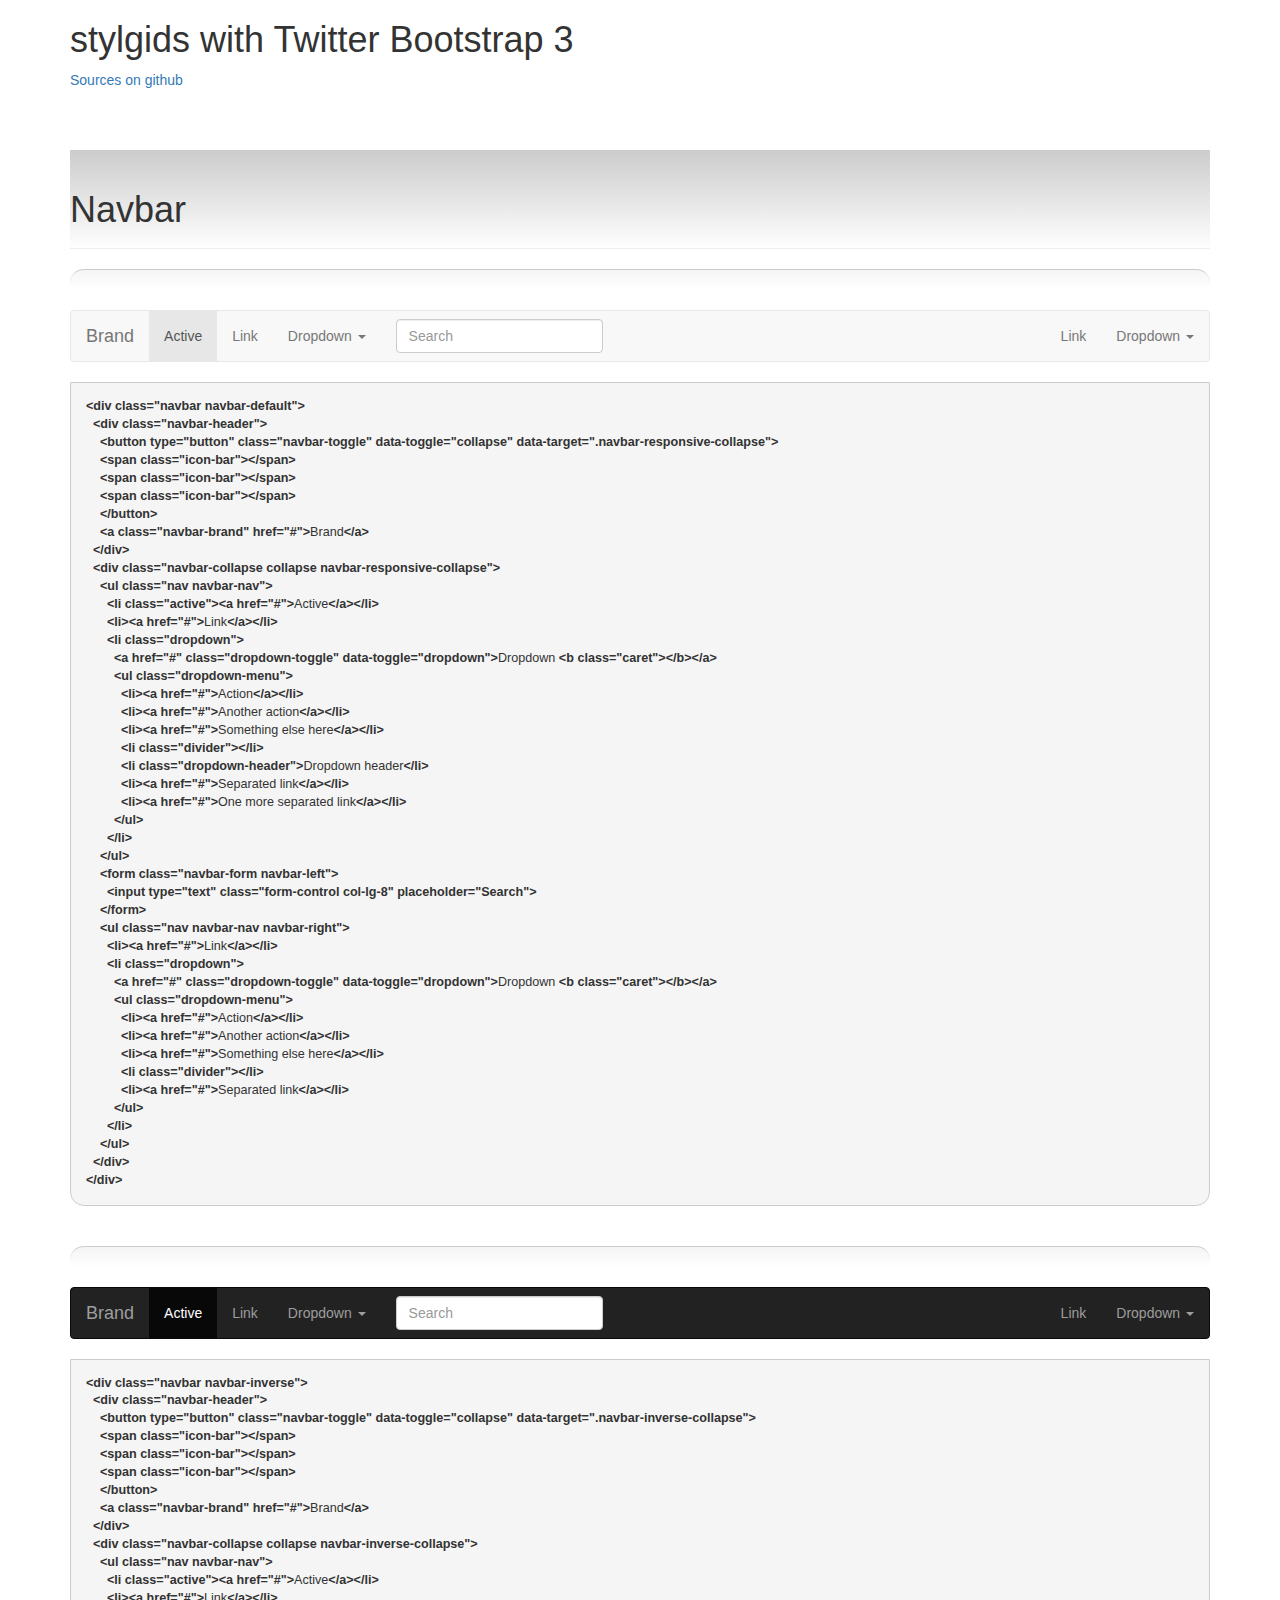
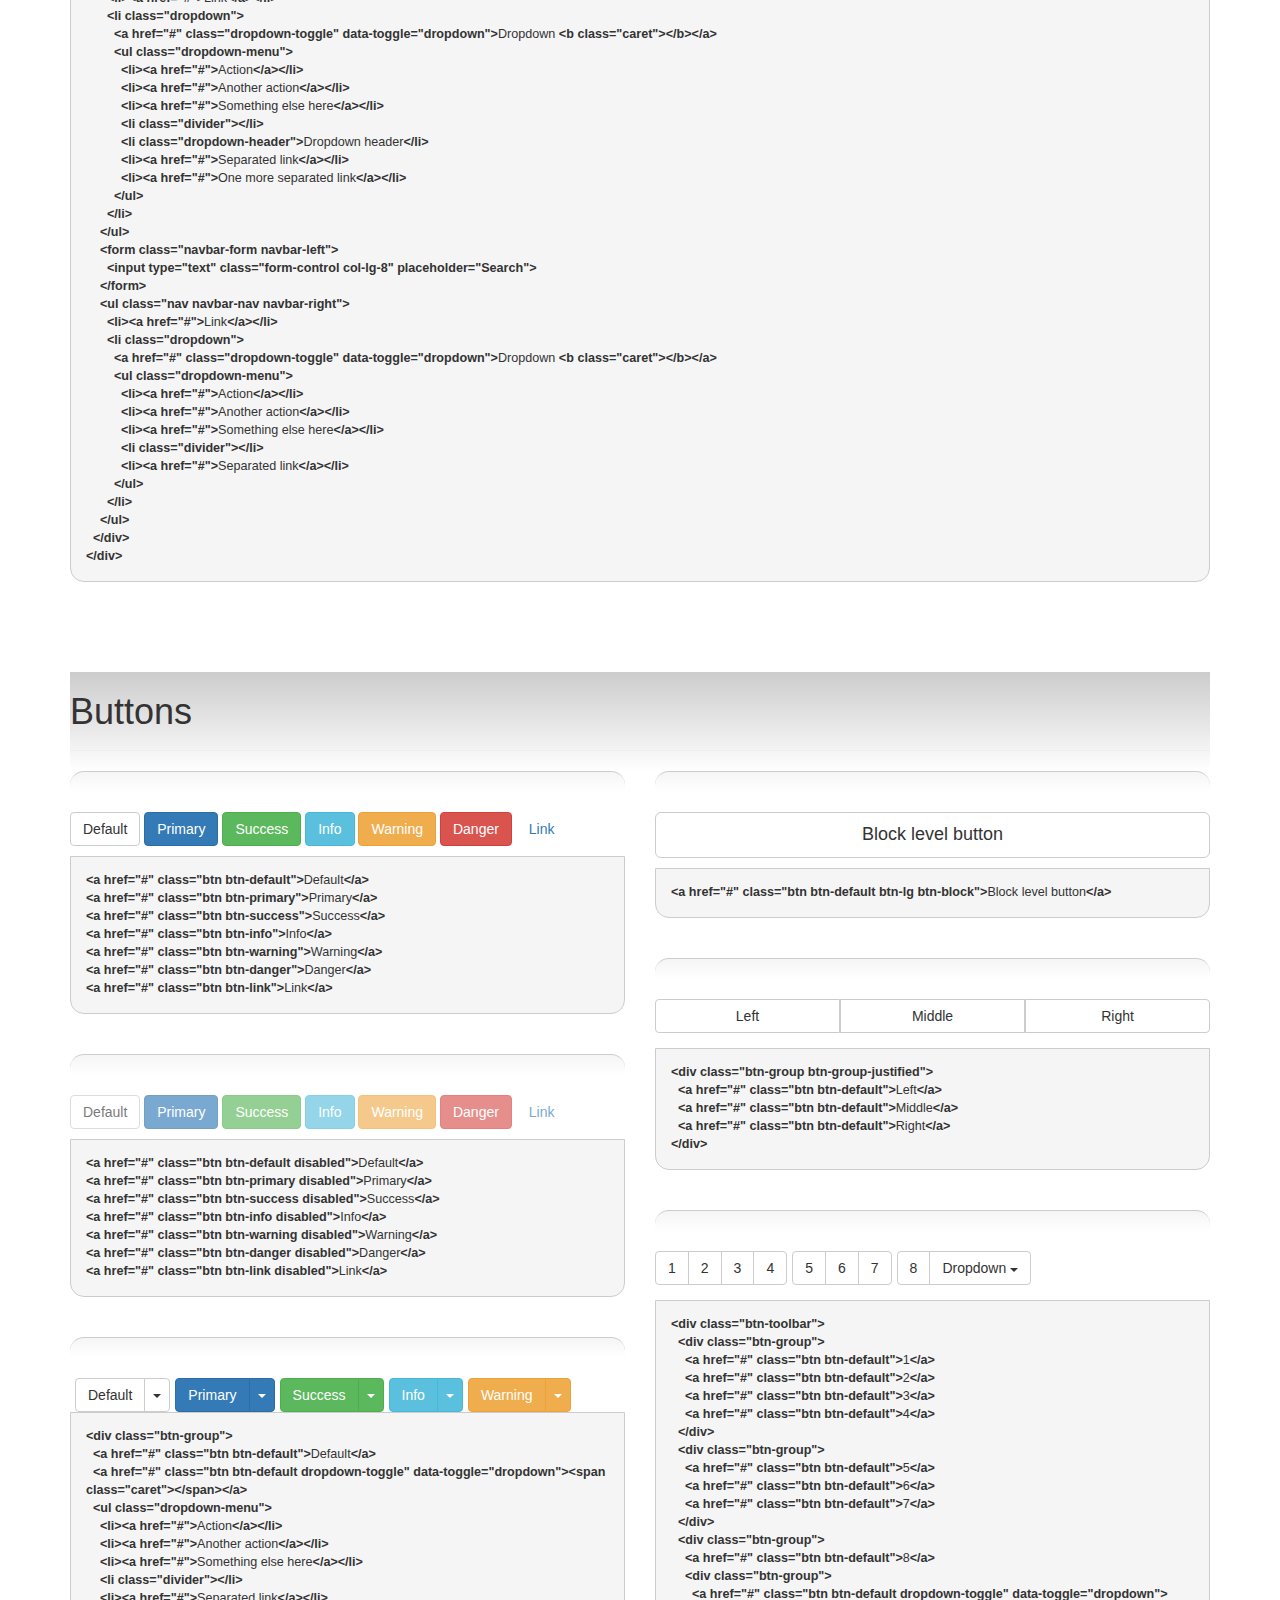
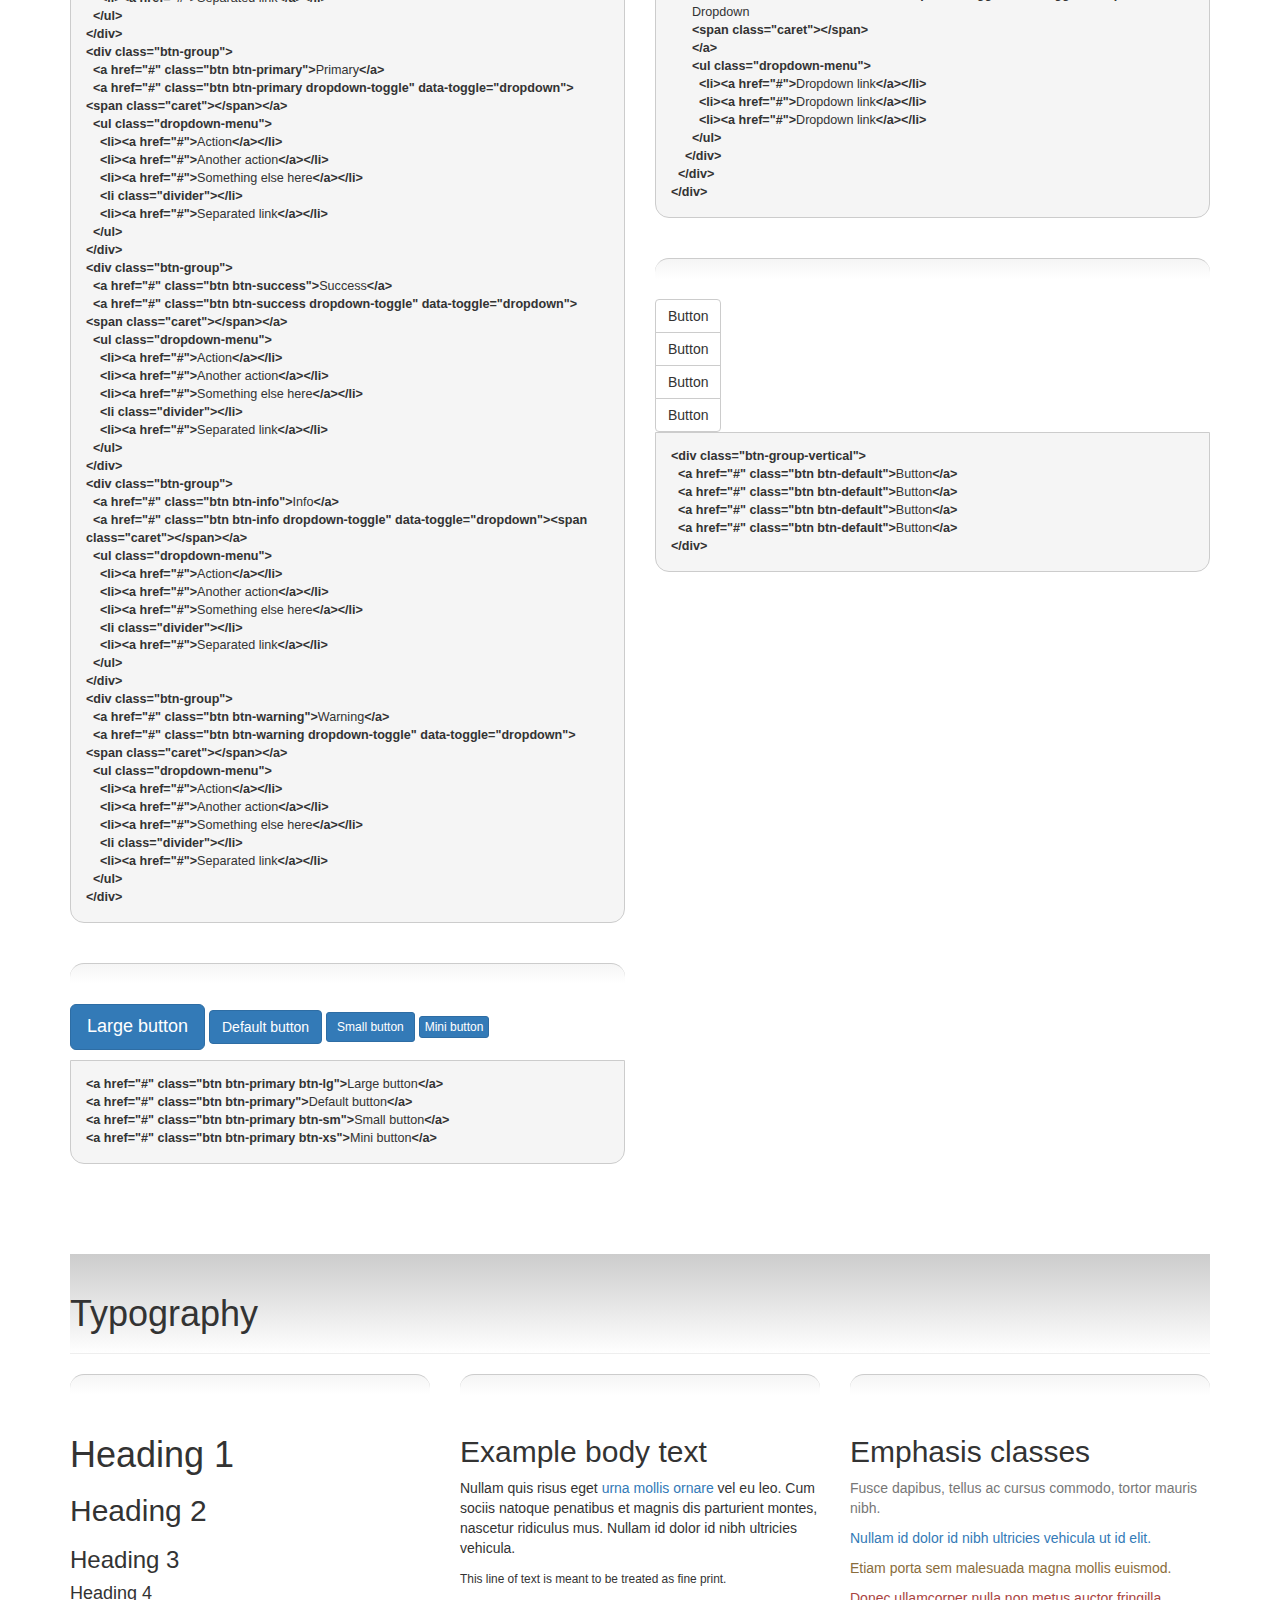
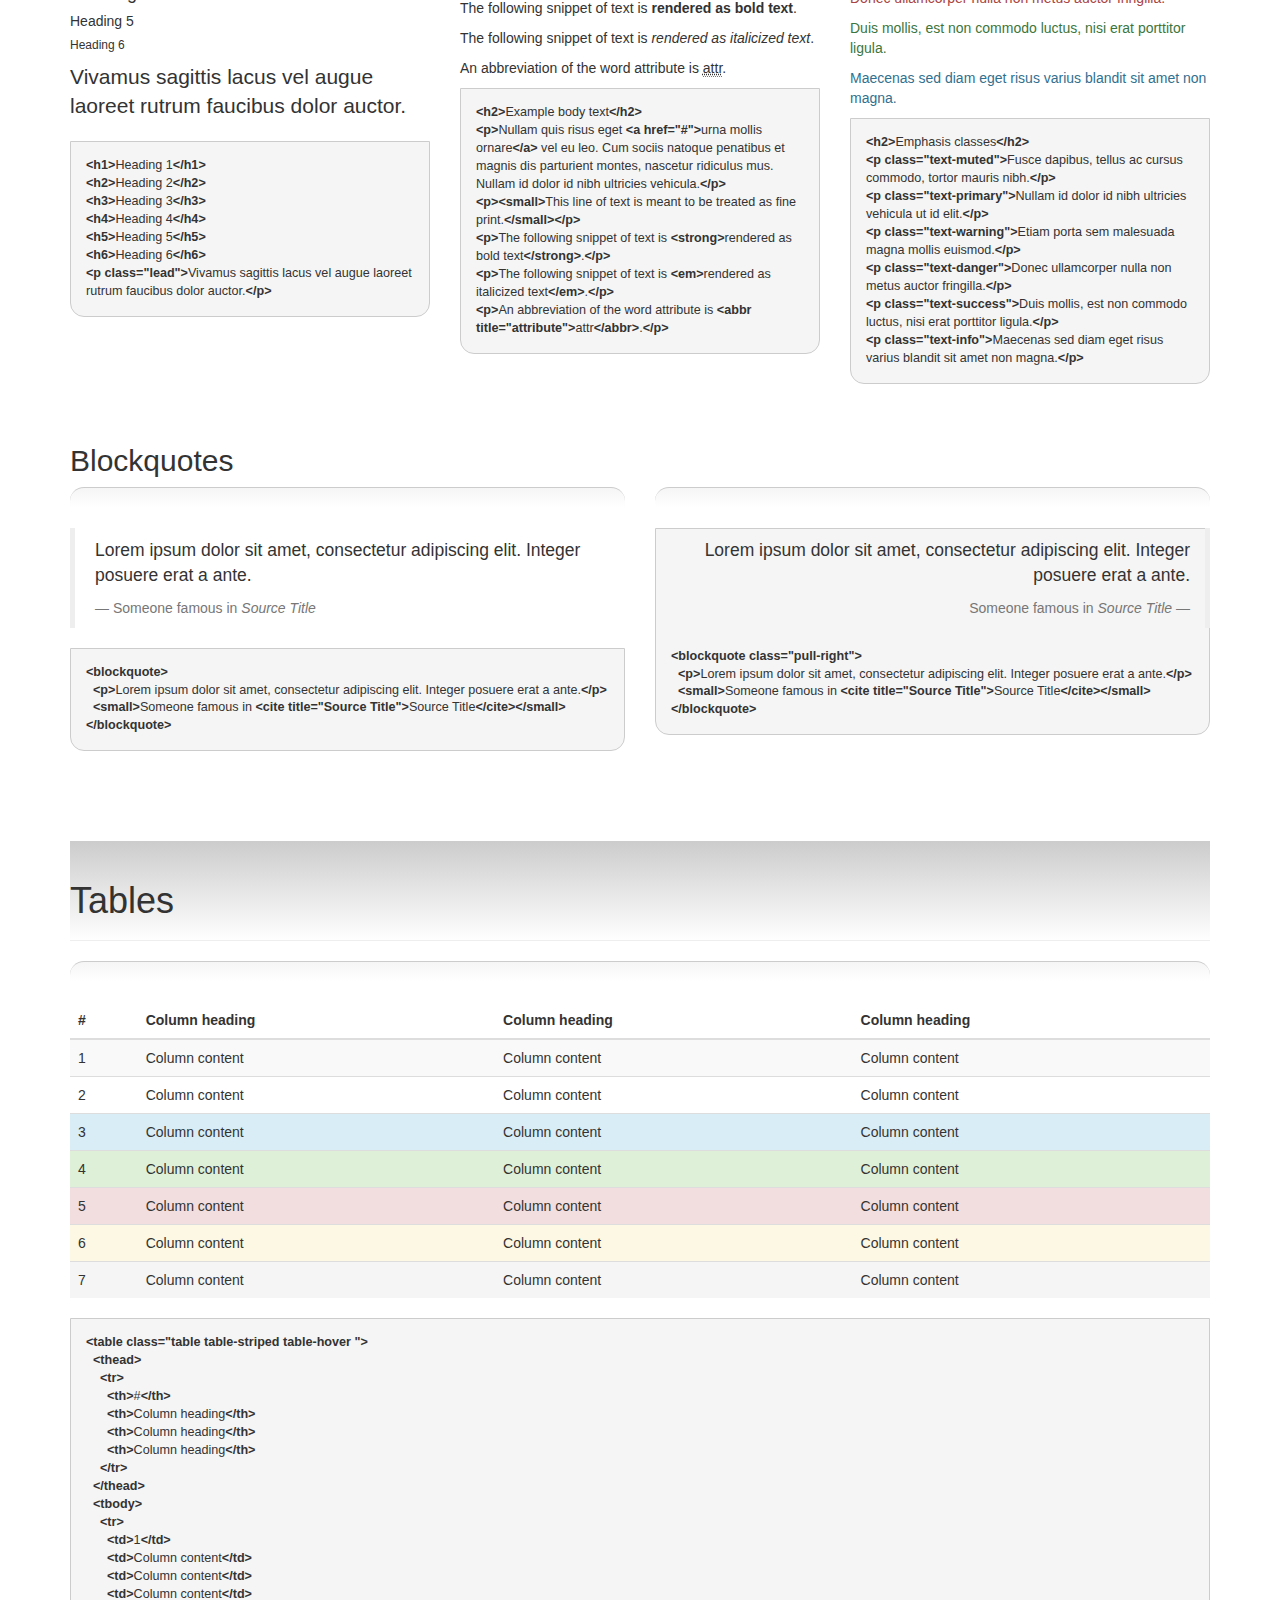
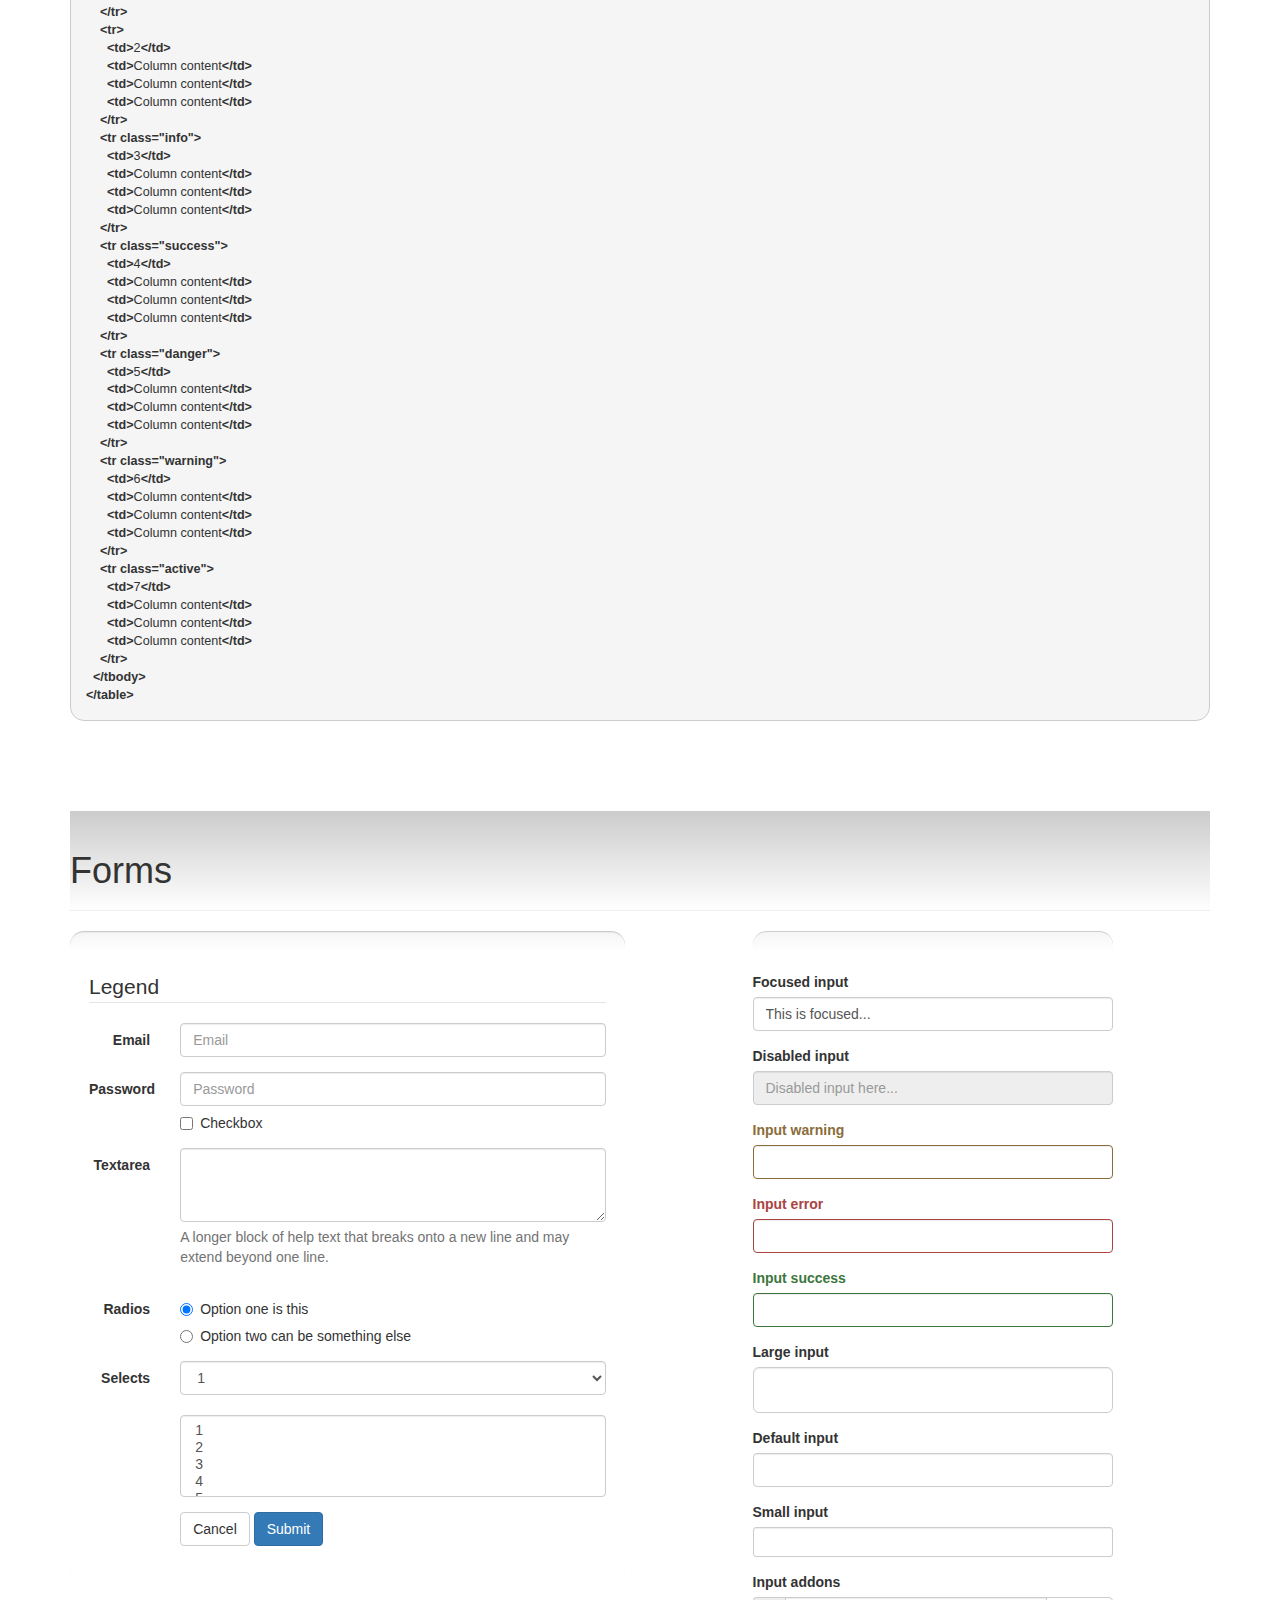
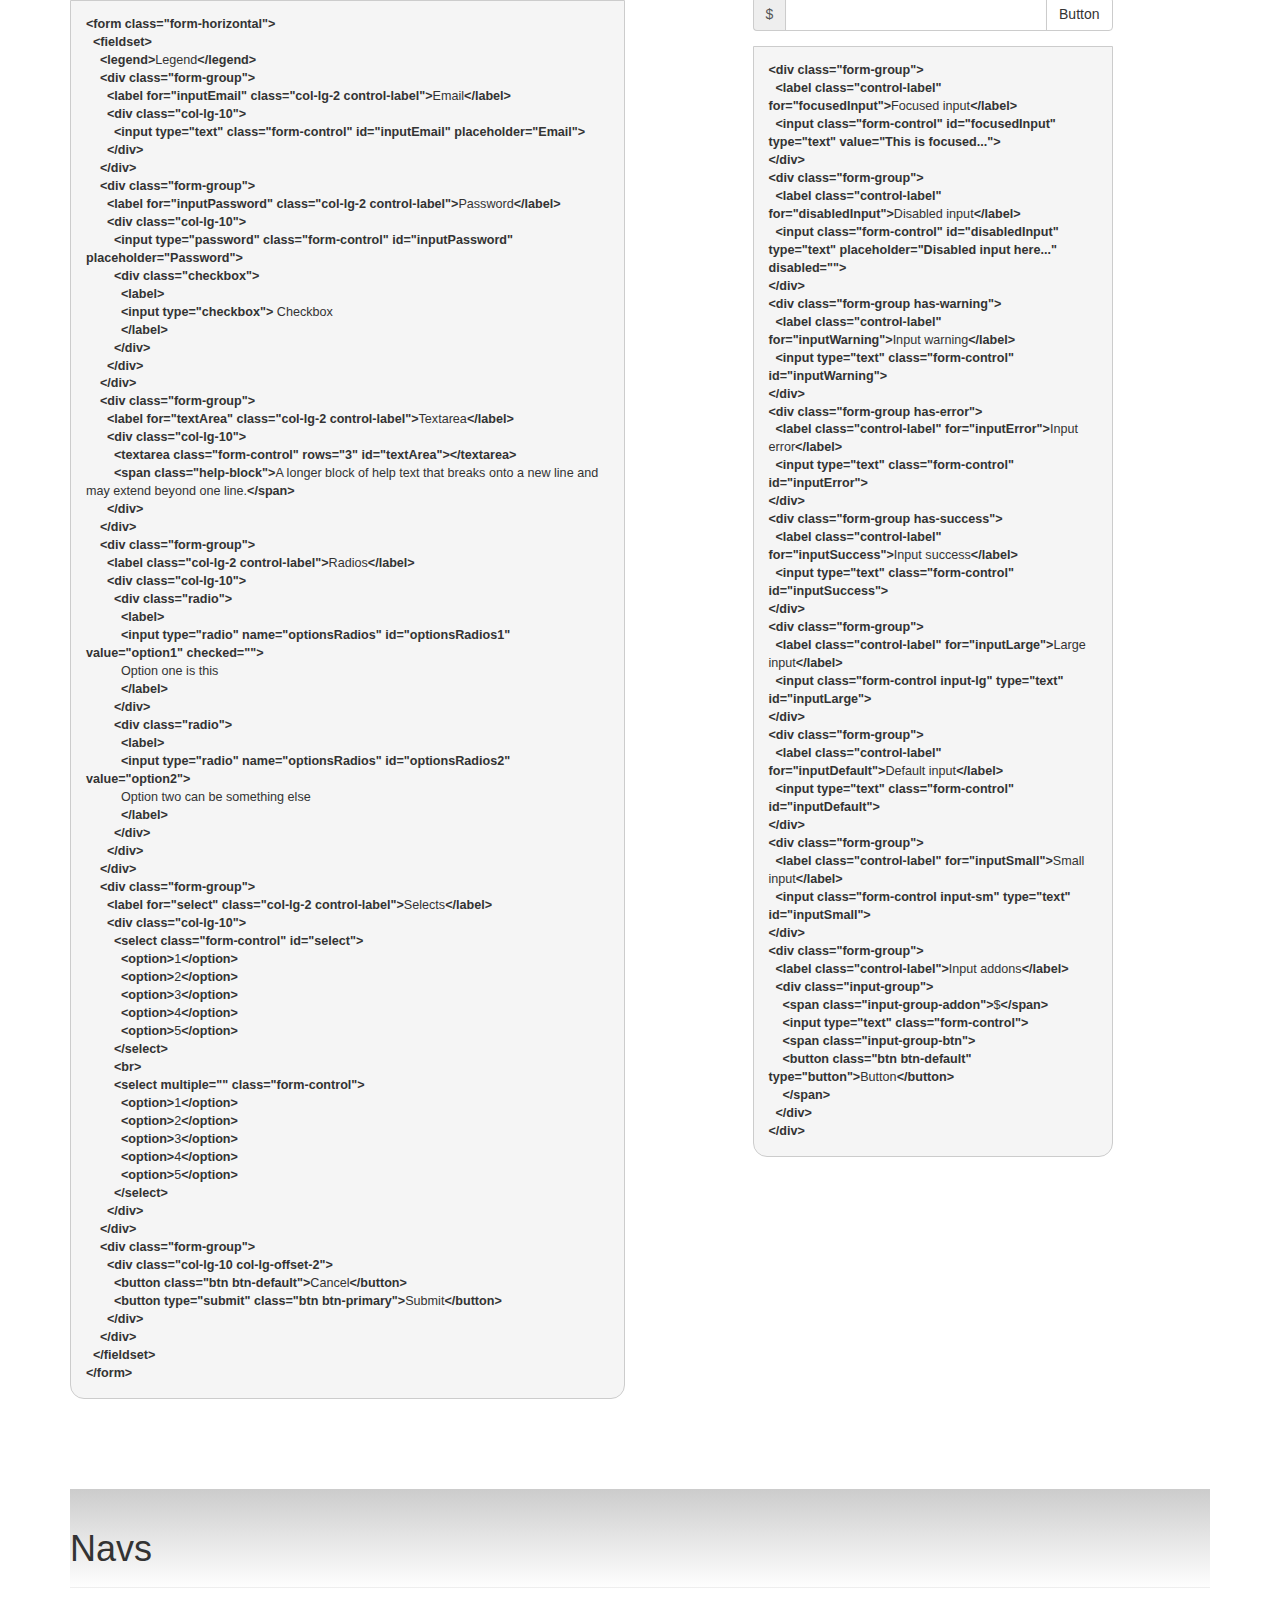
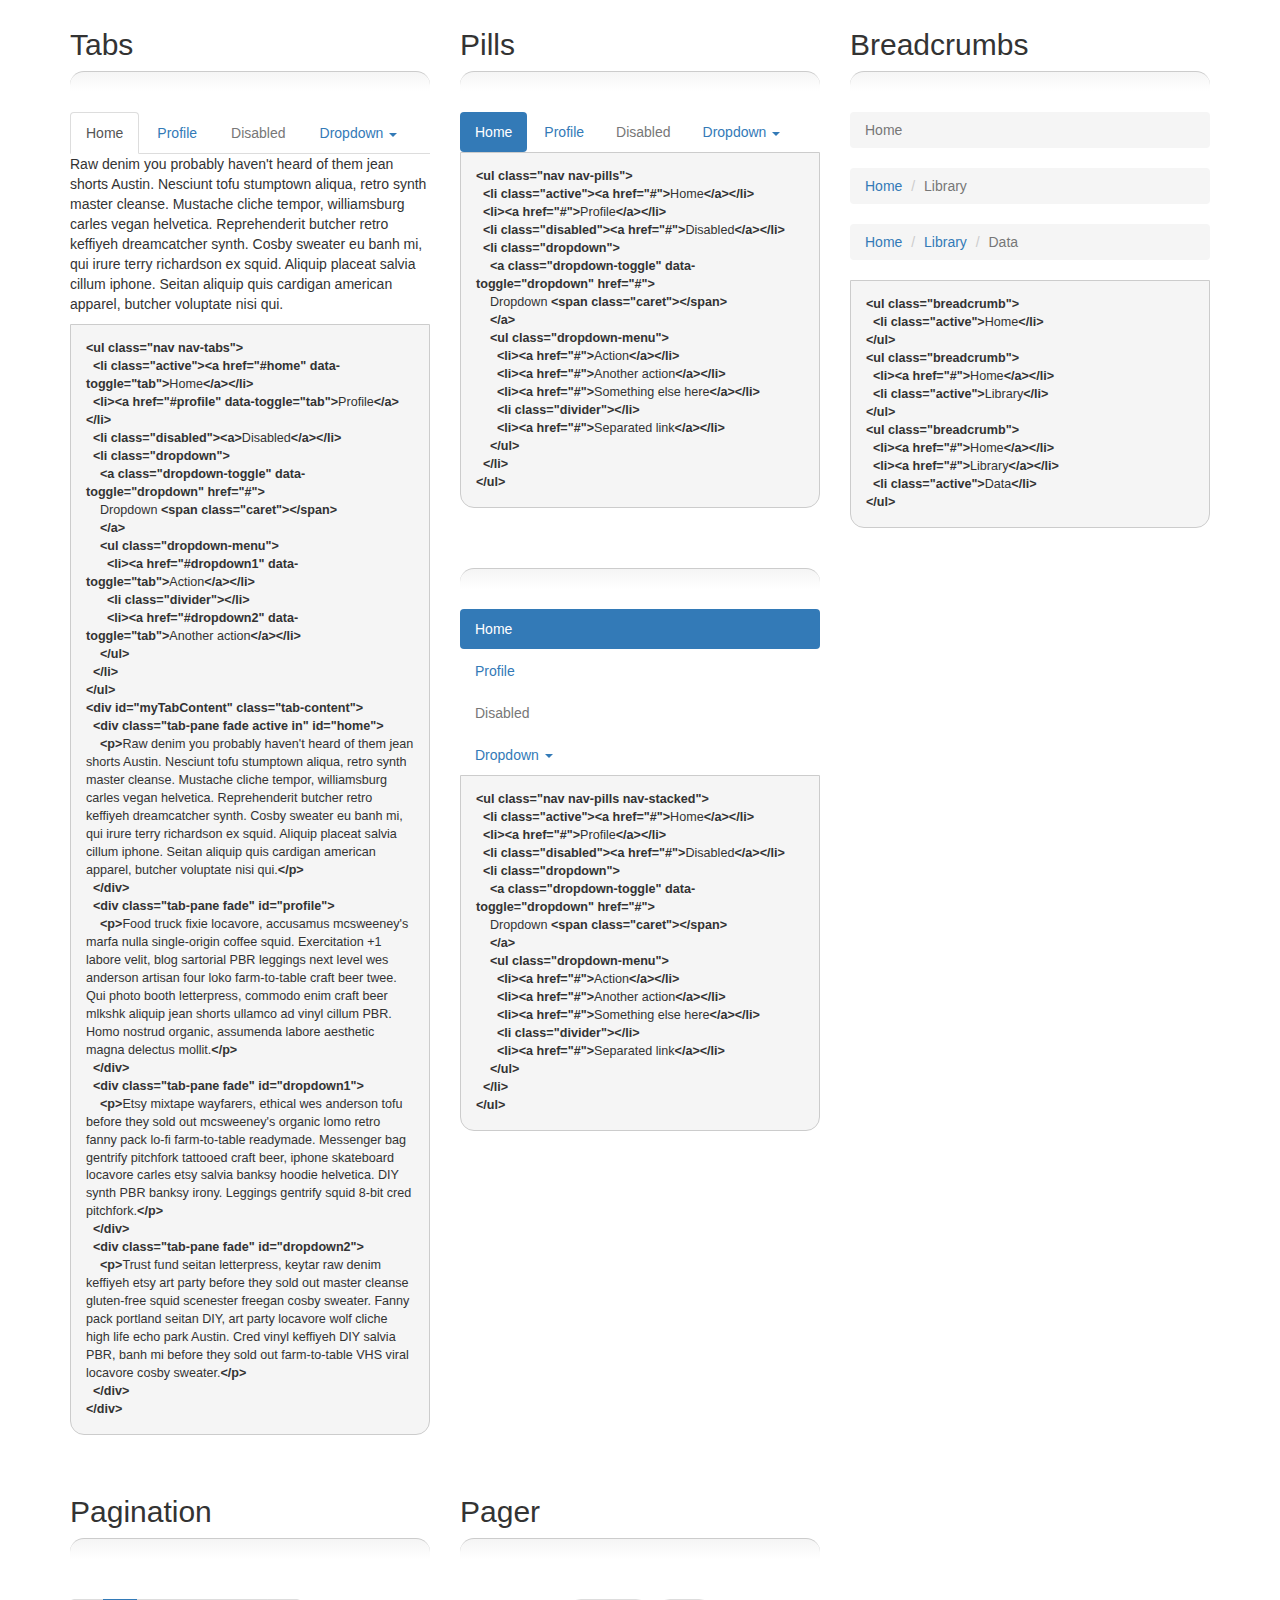
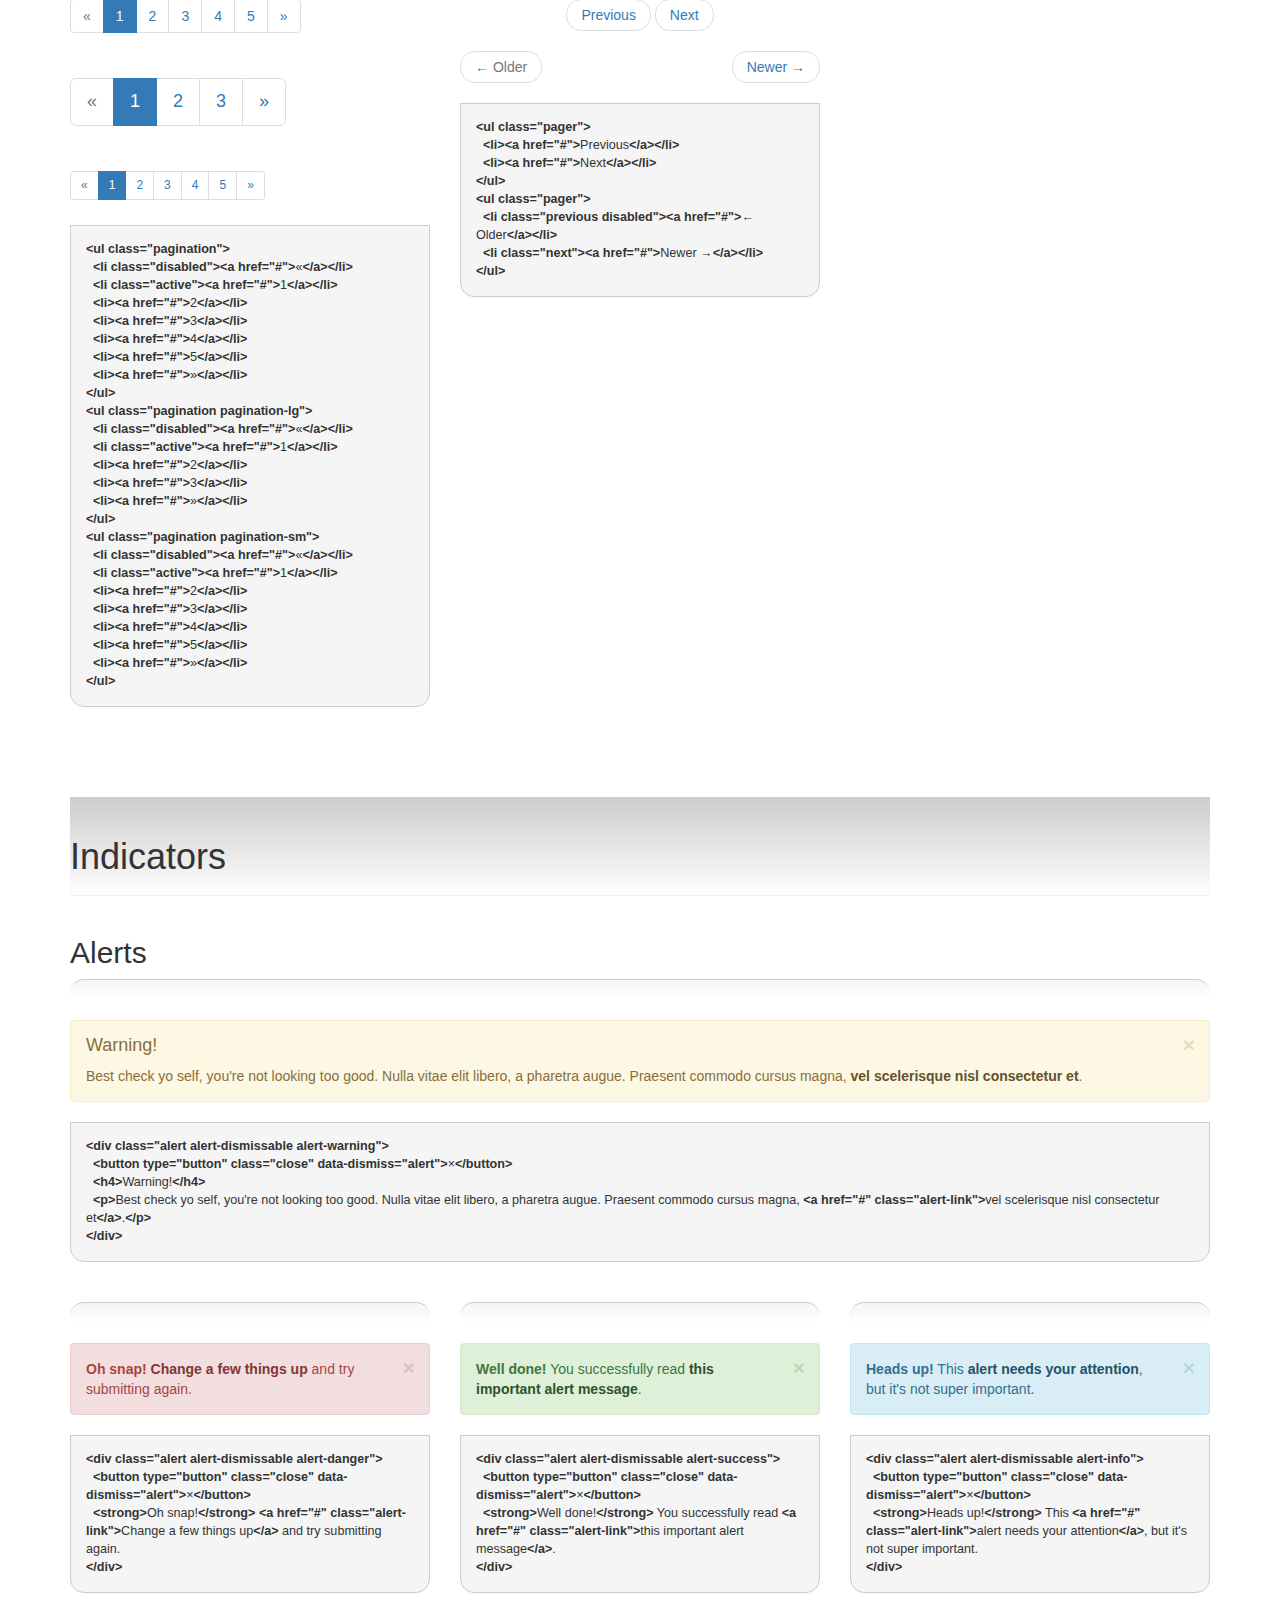
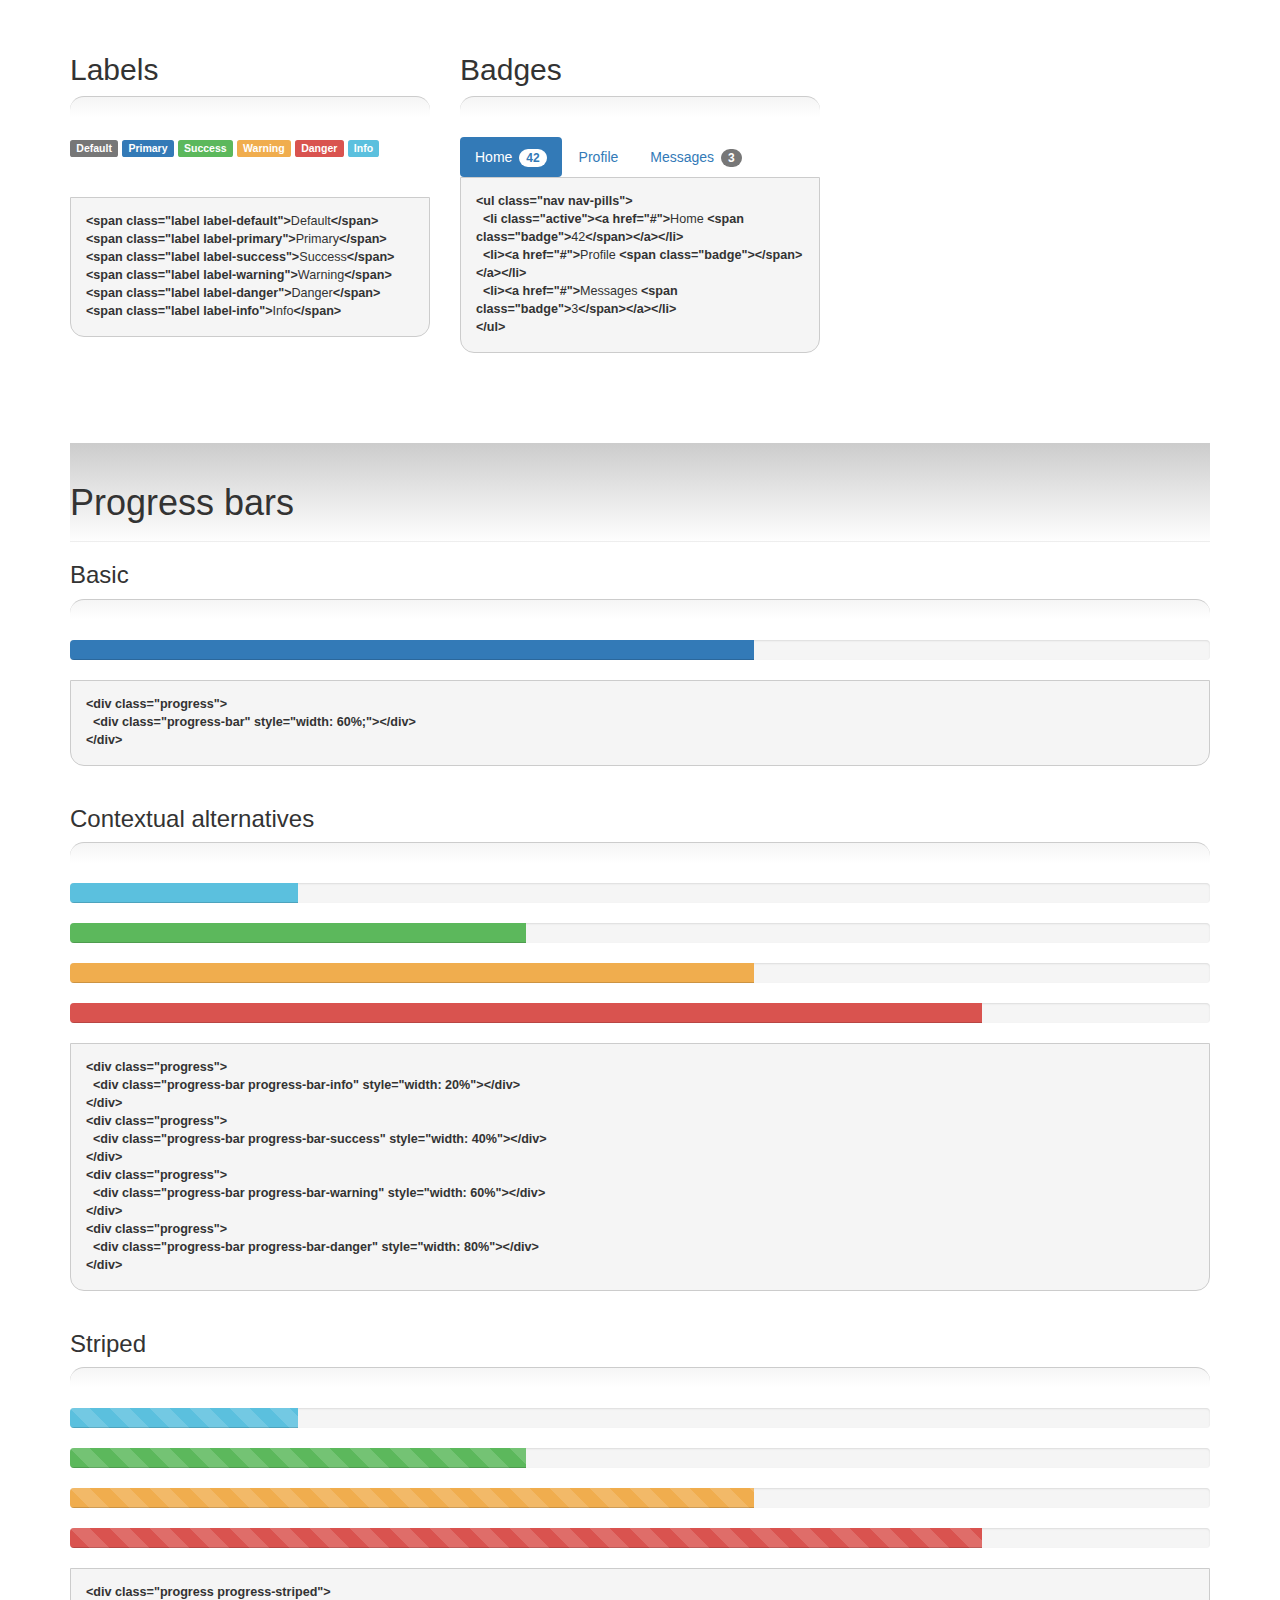
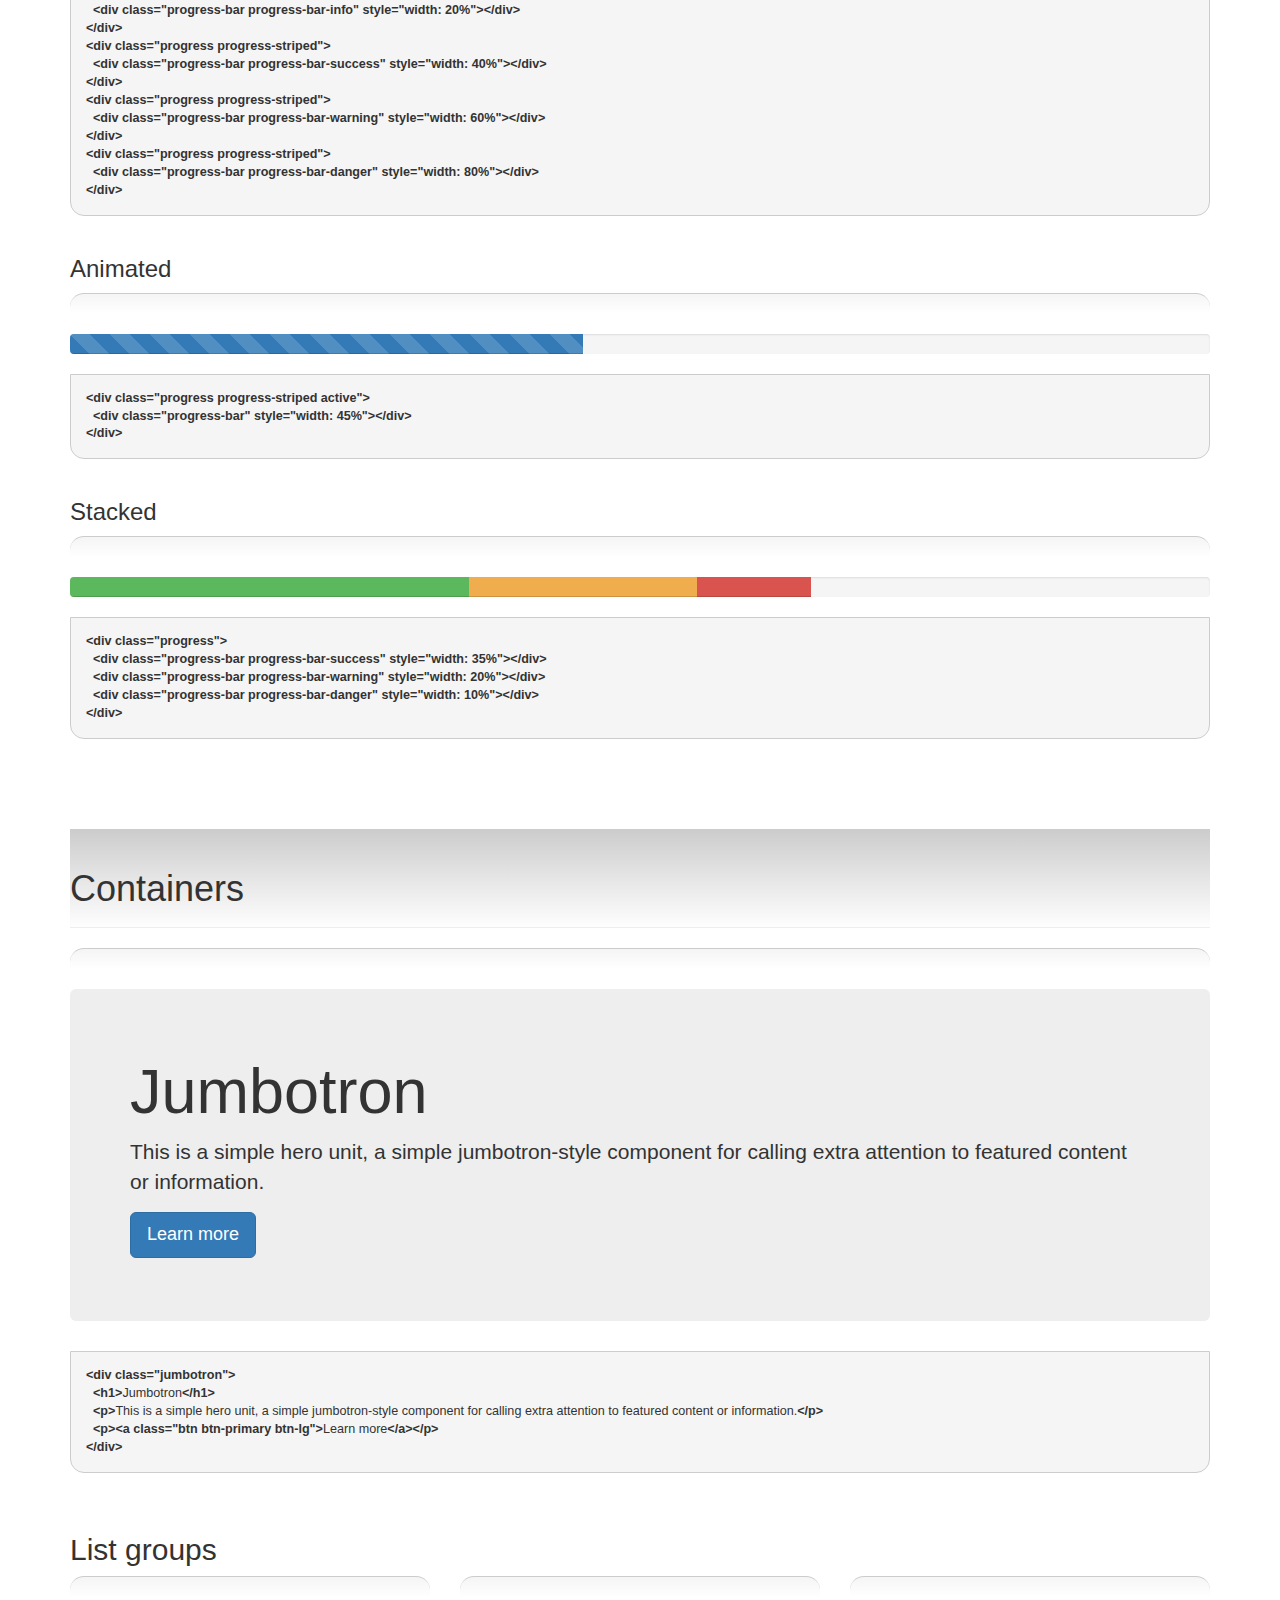
==== commit 86fb9720: "Links" ====
--- a/bootstrap.html
+++ b/bootstrap.html
@@ -19,6 +19,7 @@
 	<body>
 	<div class="container">
 		<h1>stylgids with Twitter Bootstrap 3</h1>
+		<p><a href="https://github.com/netAction/stylgids/tree/gh-pages">Sources on github</a></p>
 	</div><!-- container -->
 
 		<div class="container">
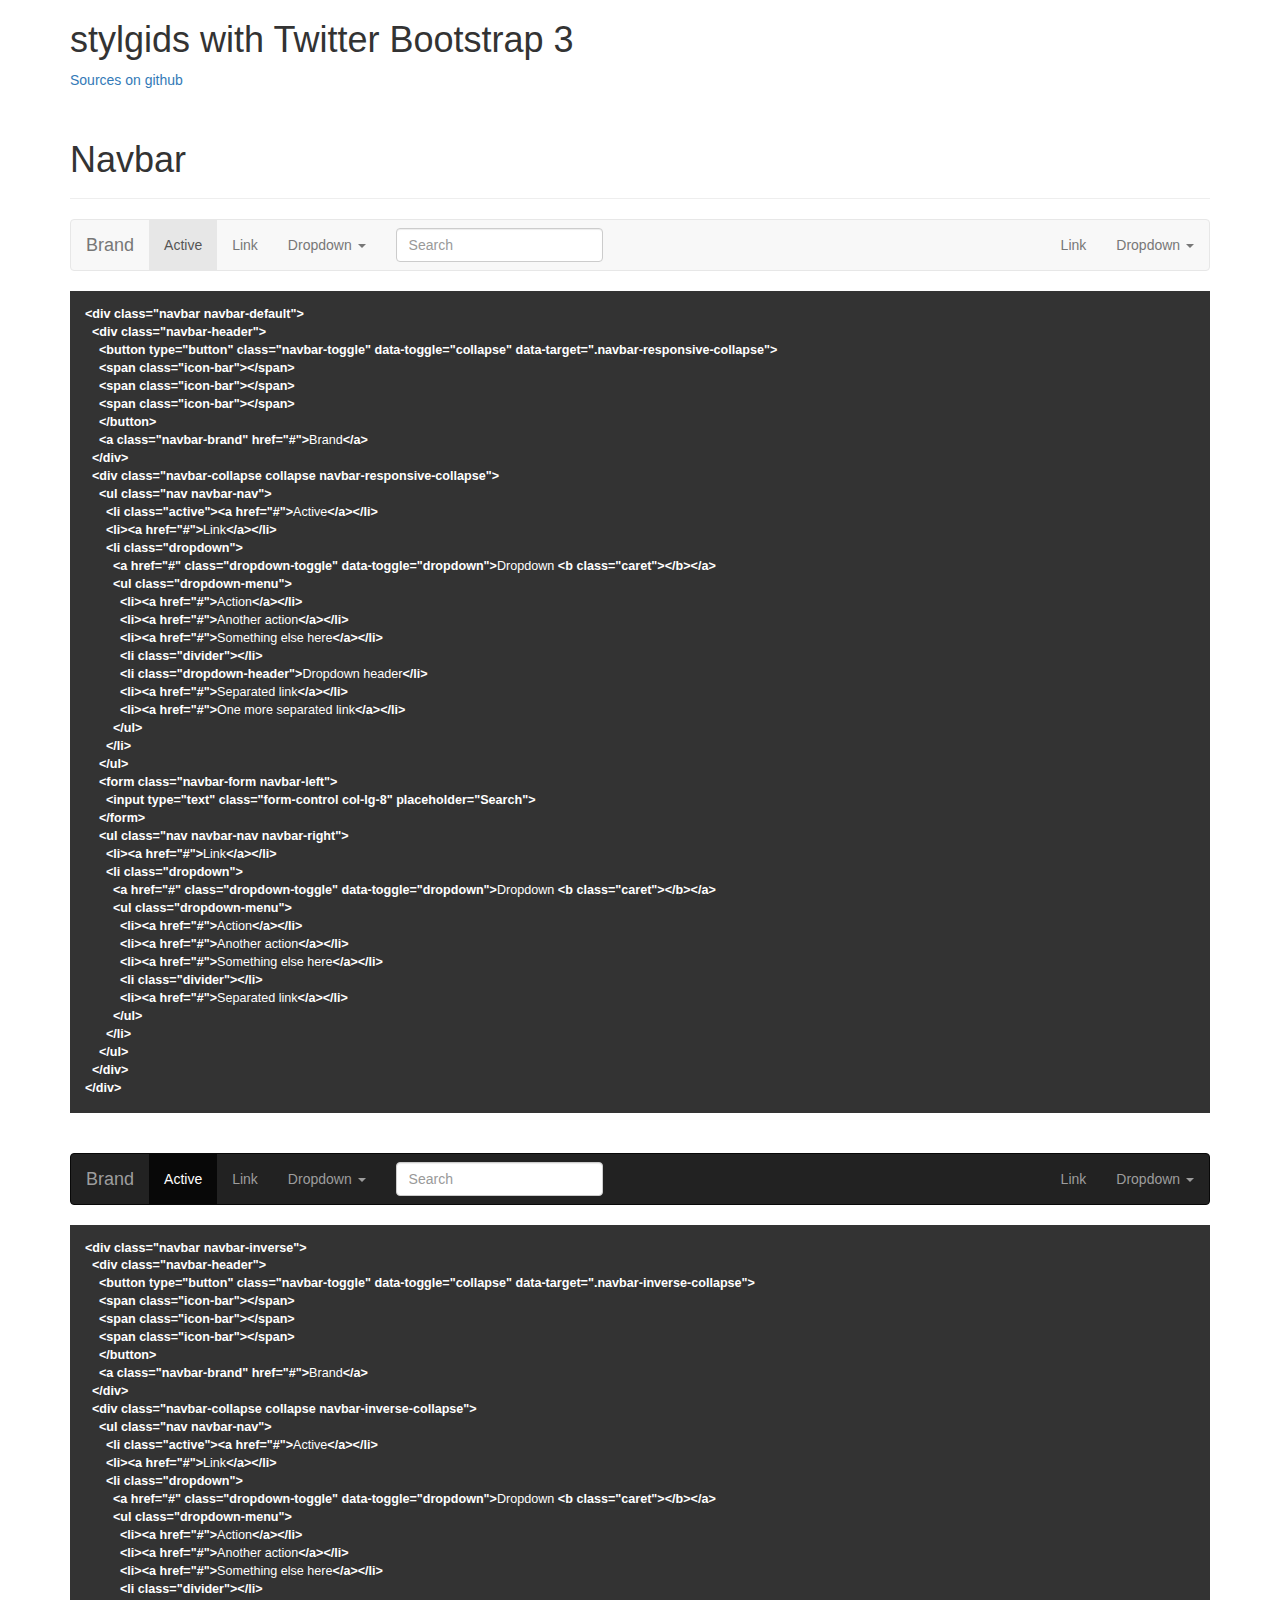
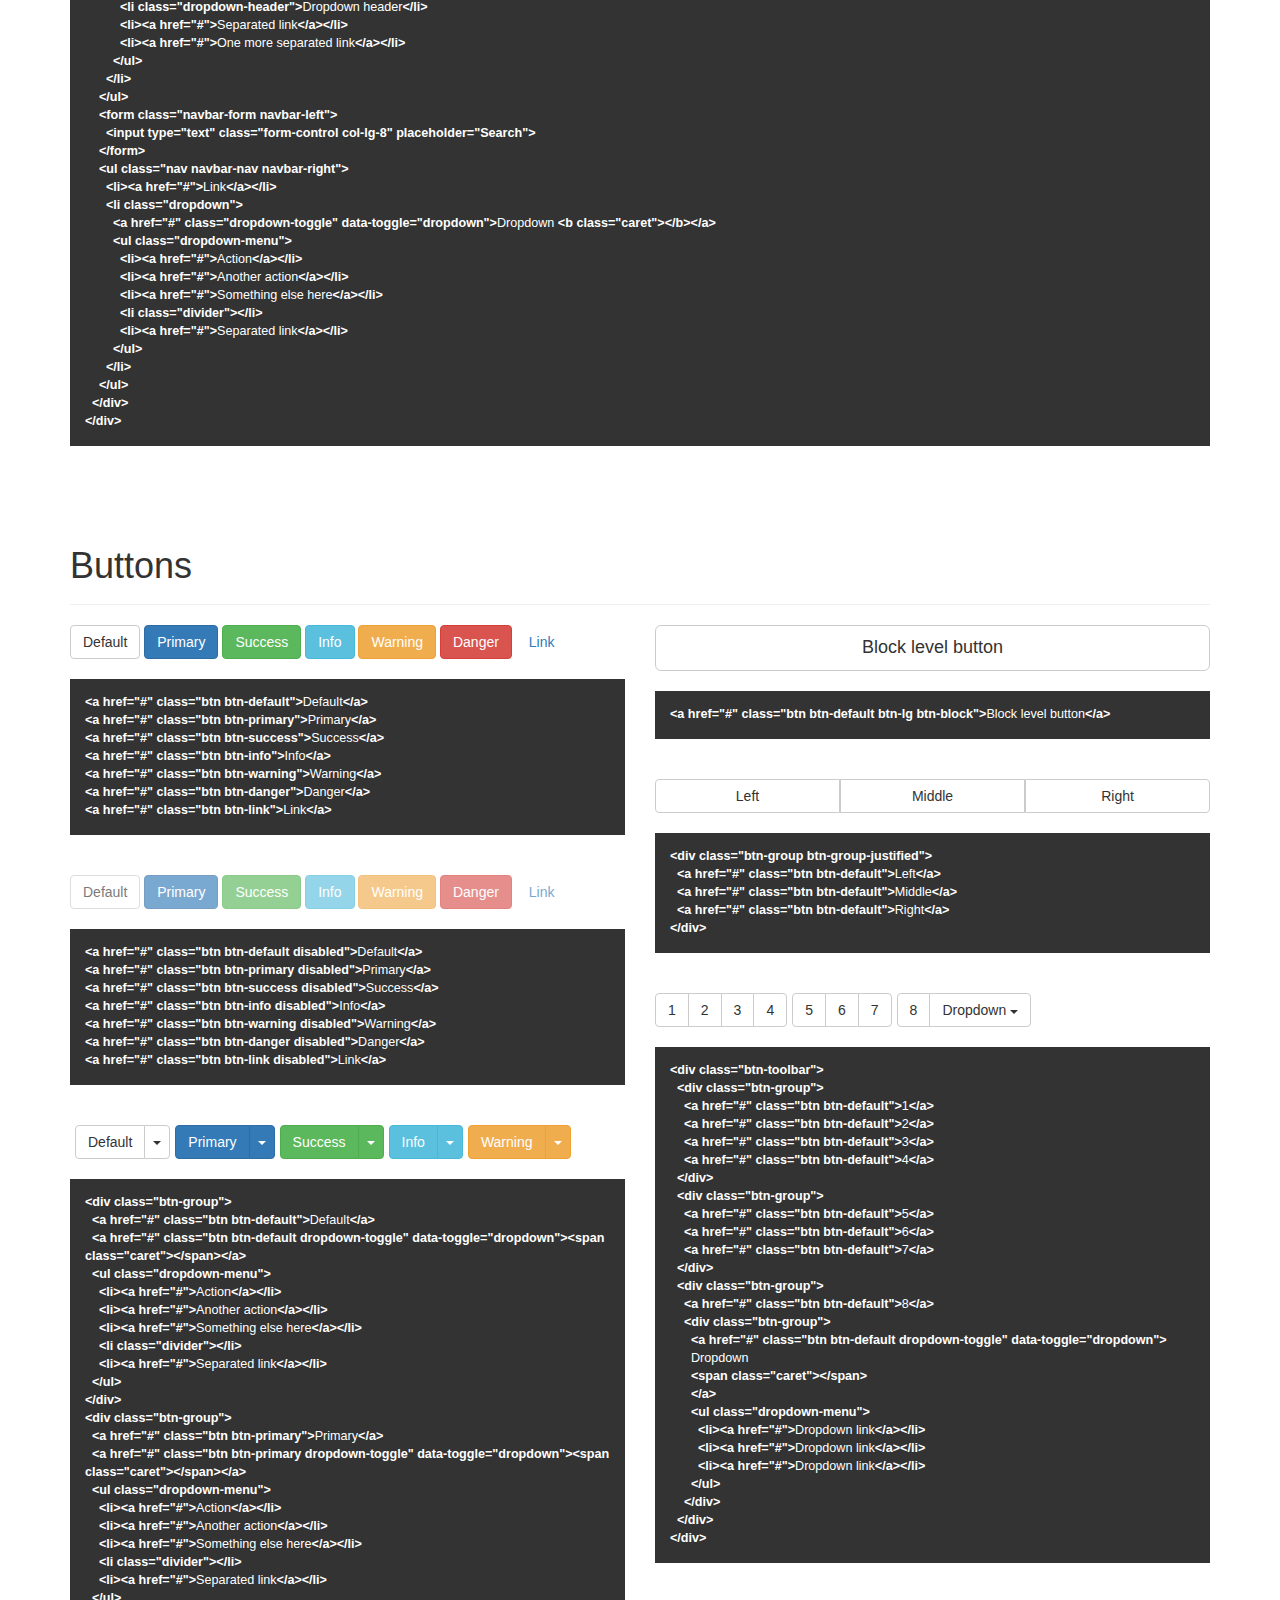
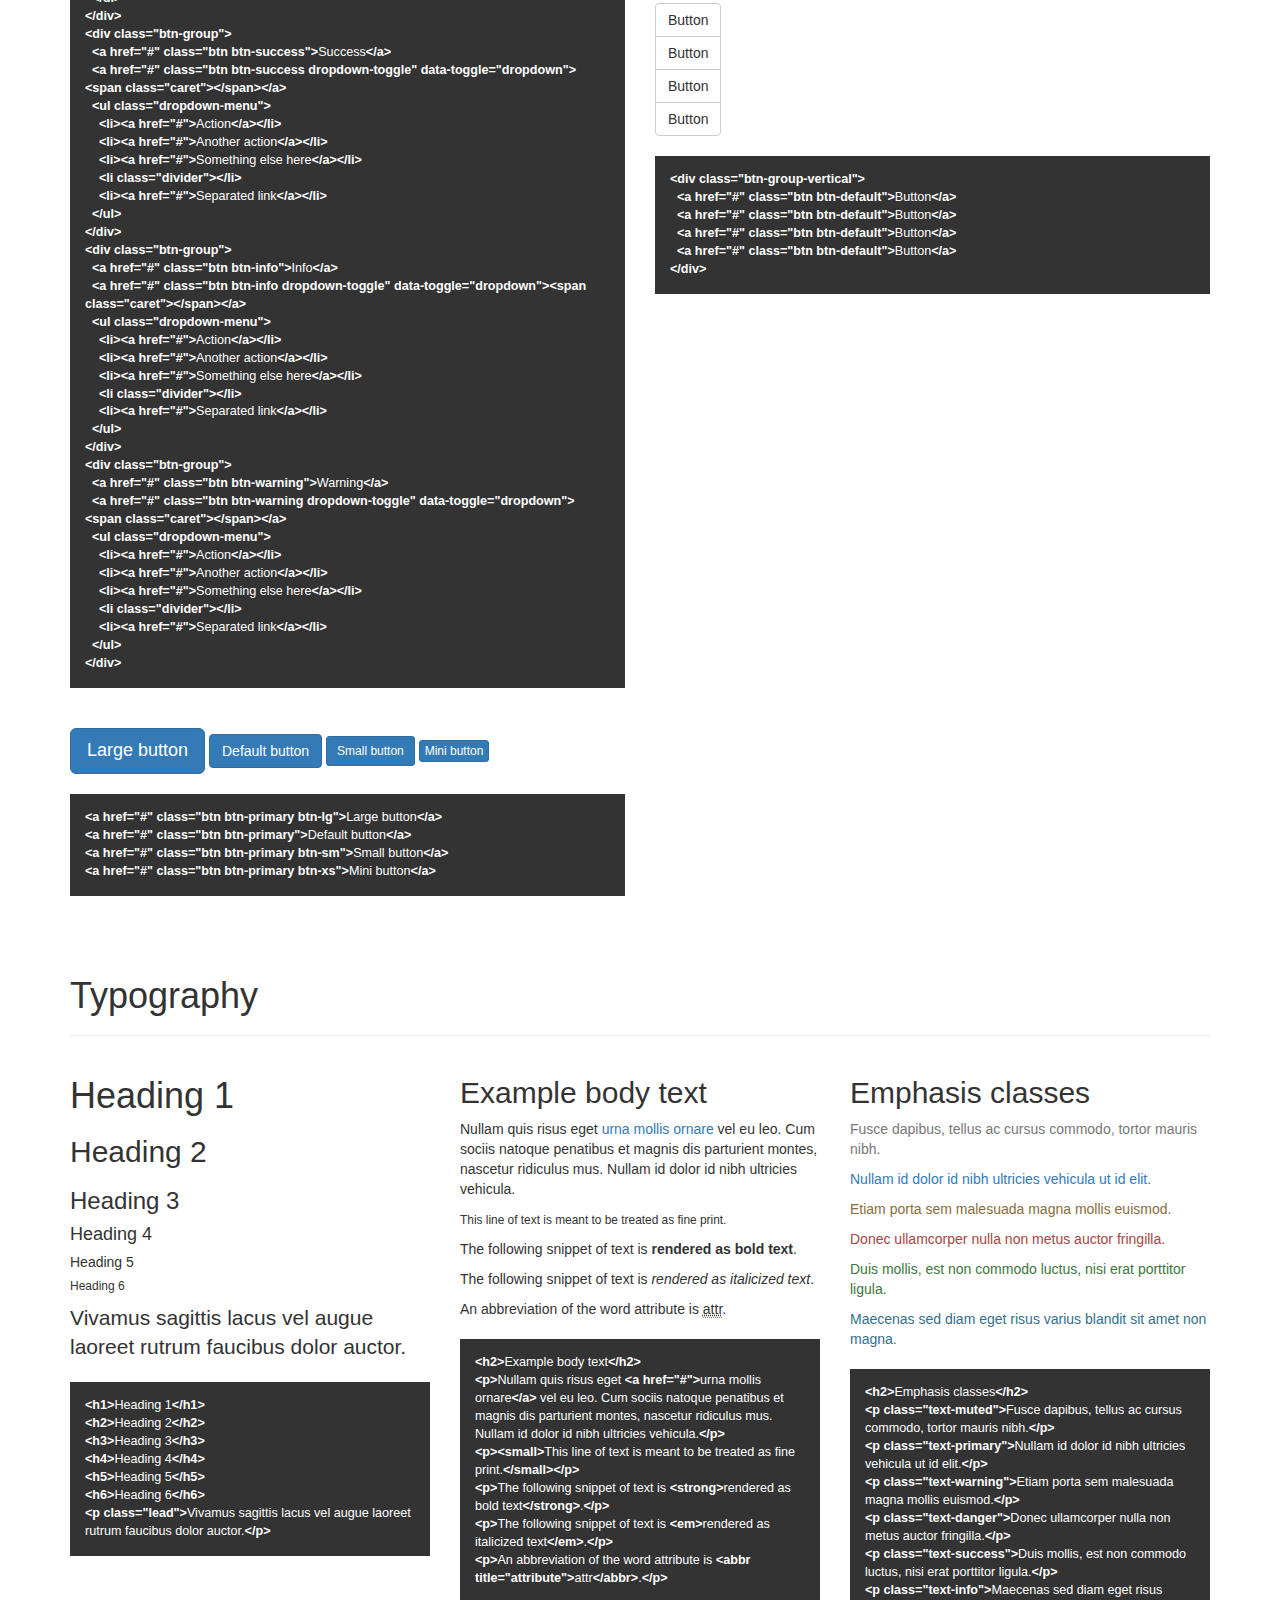
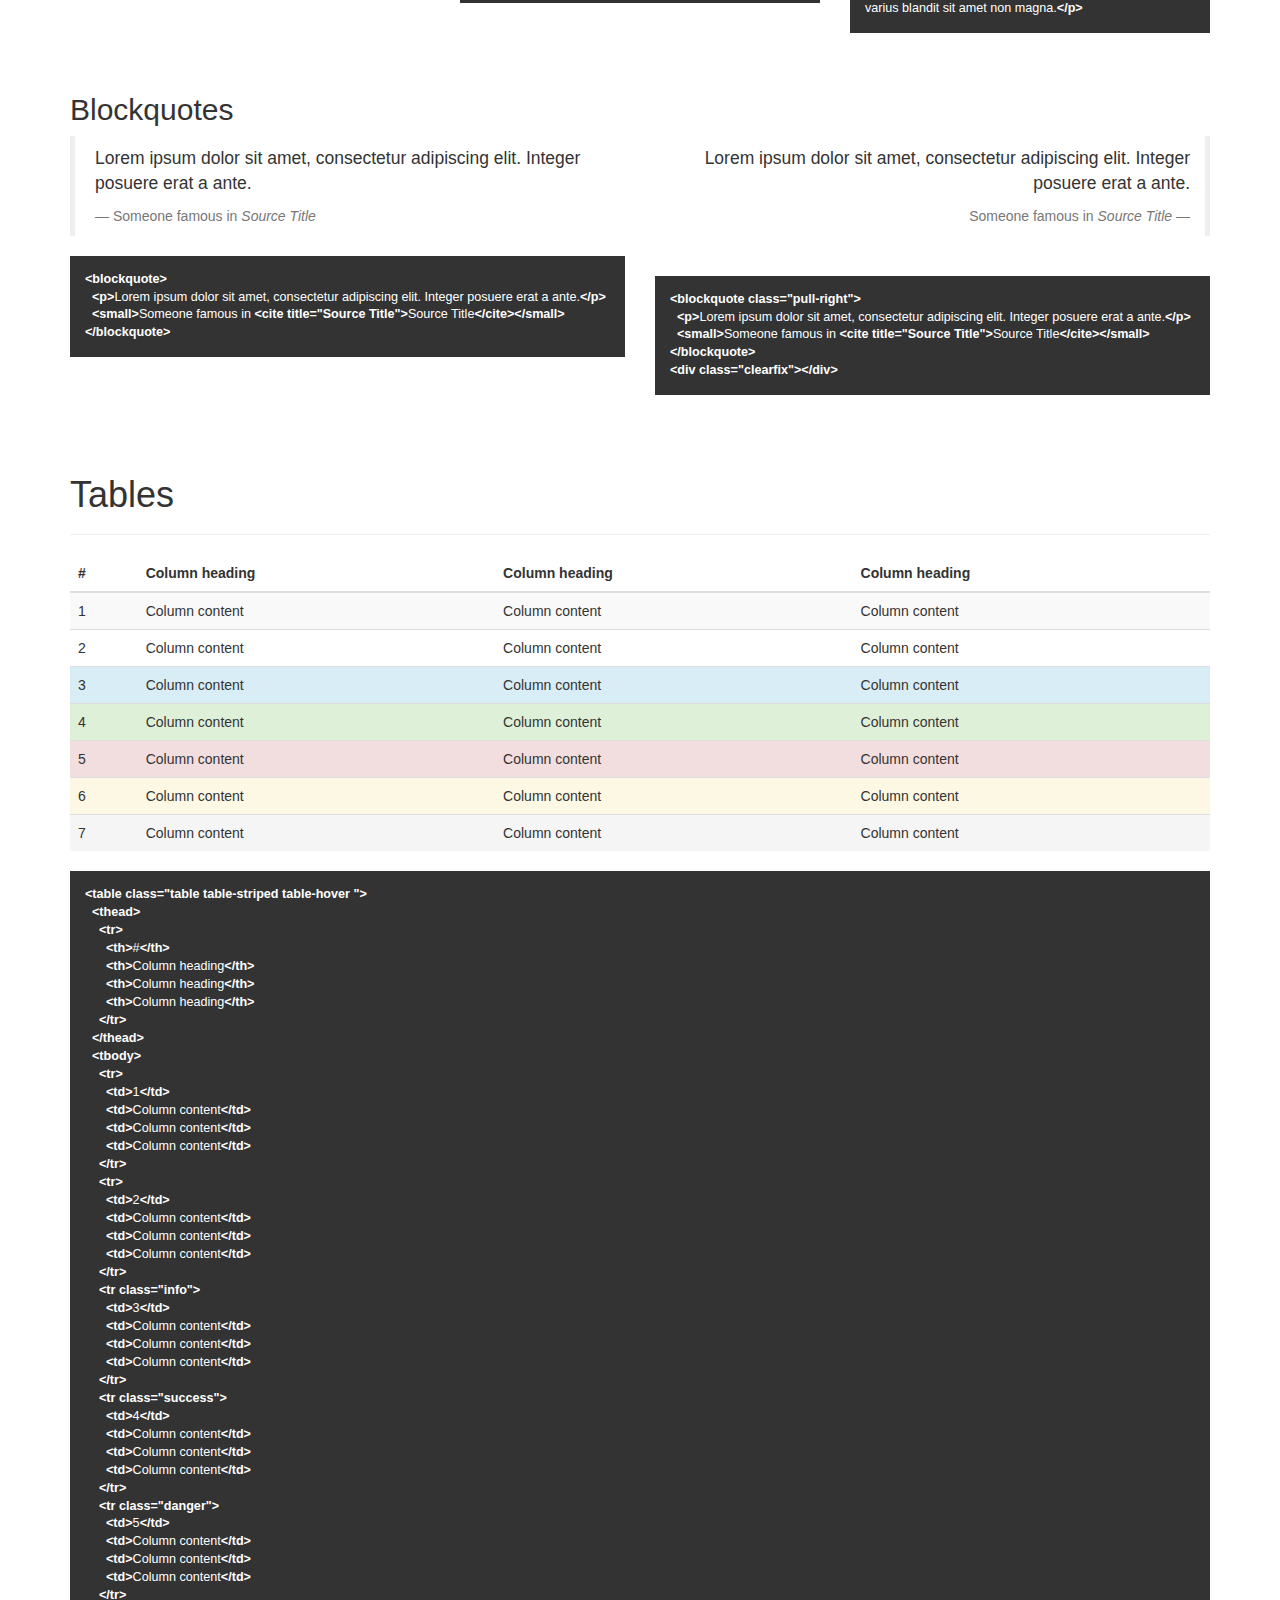
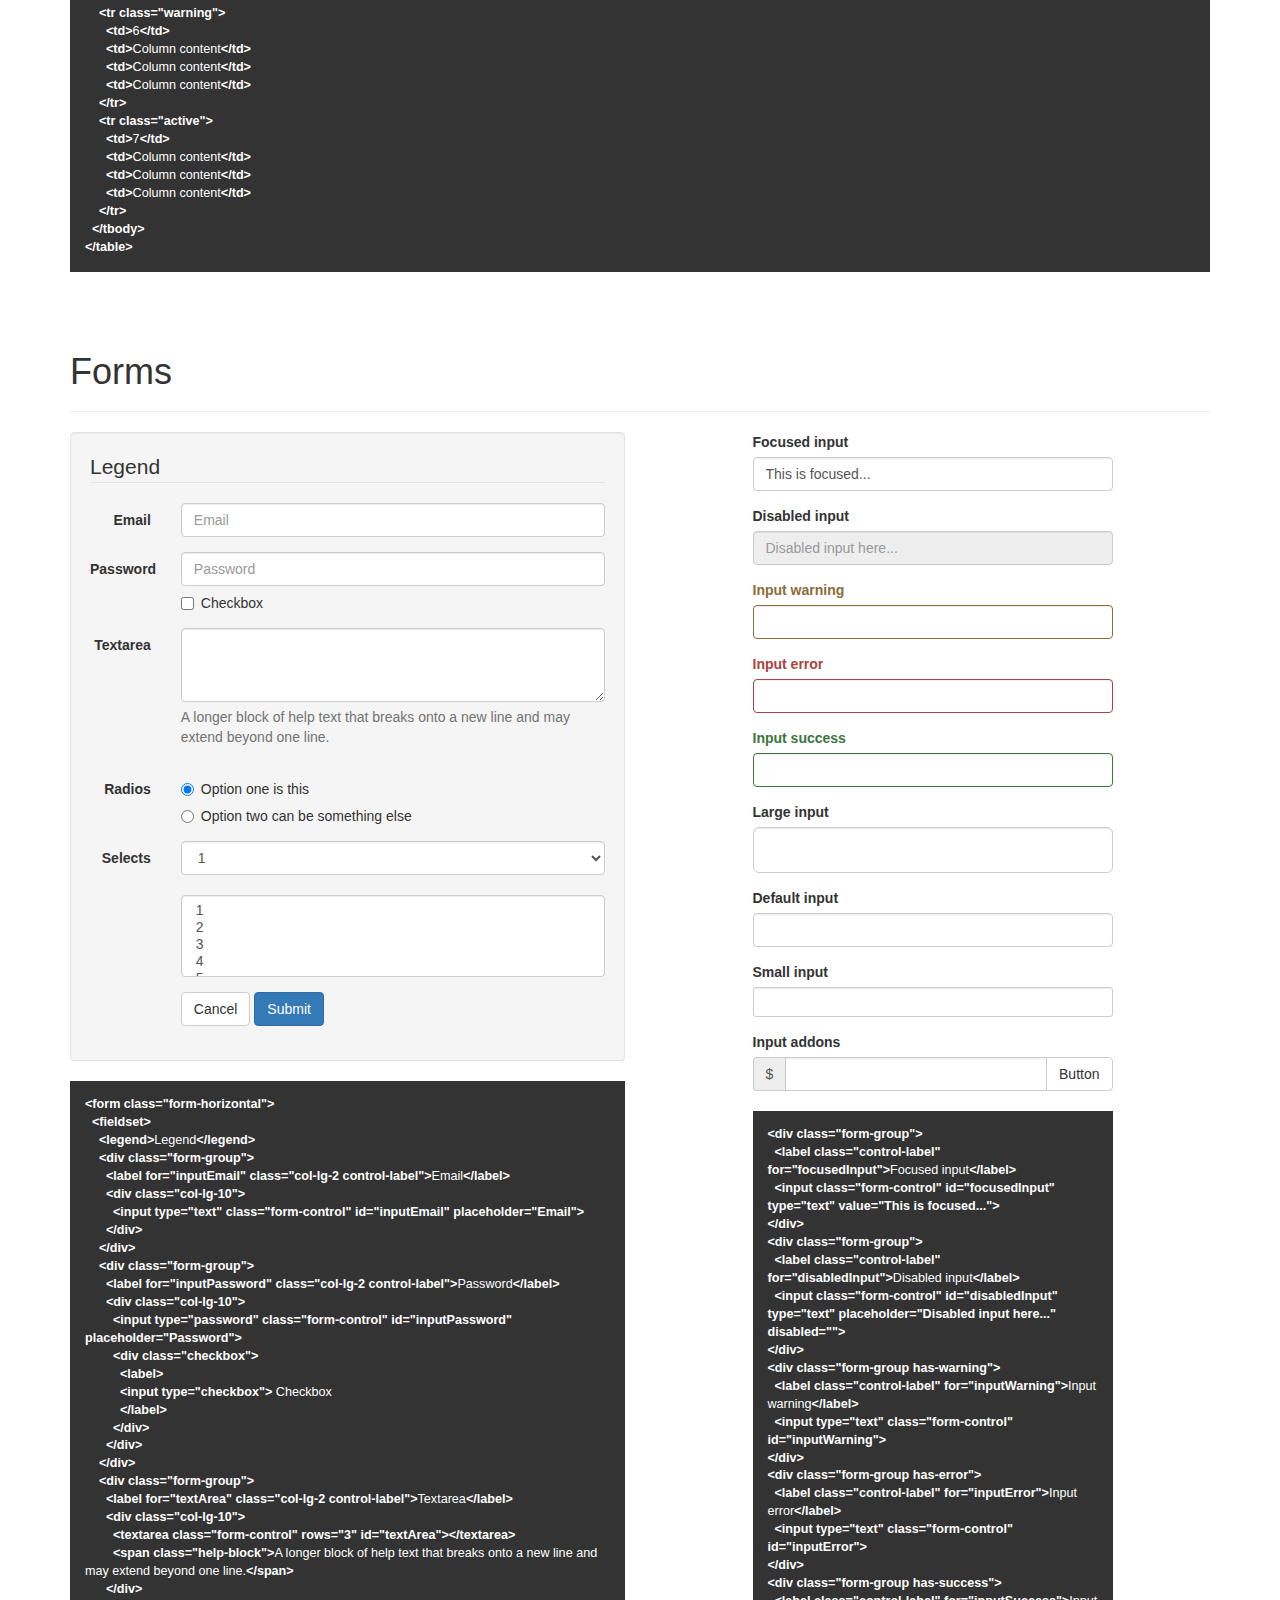
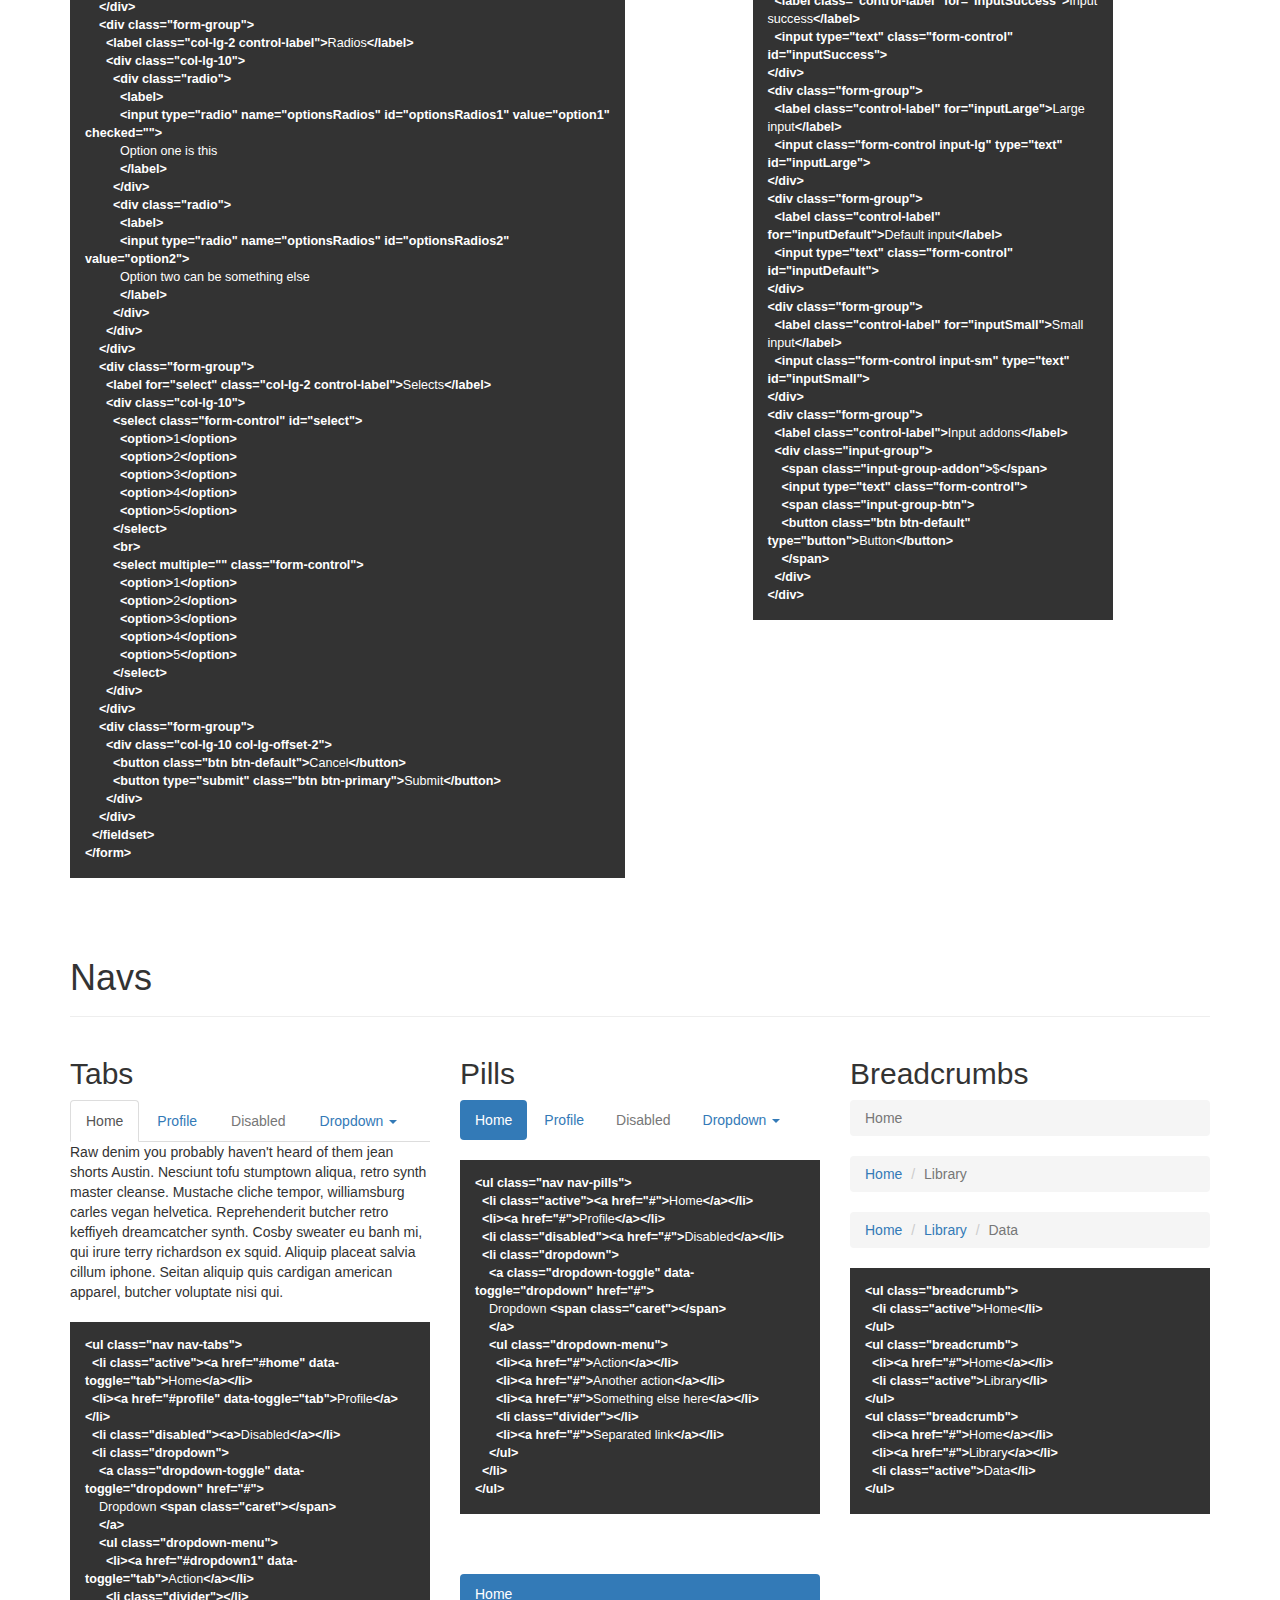
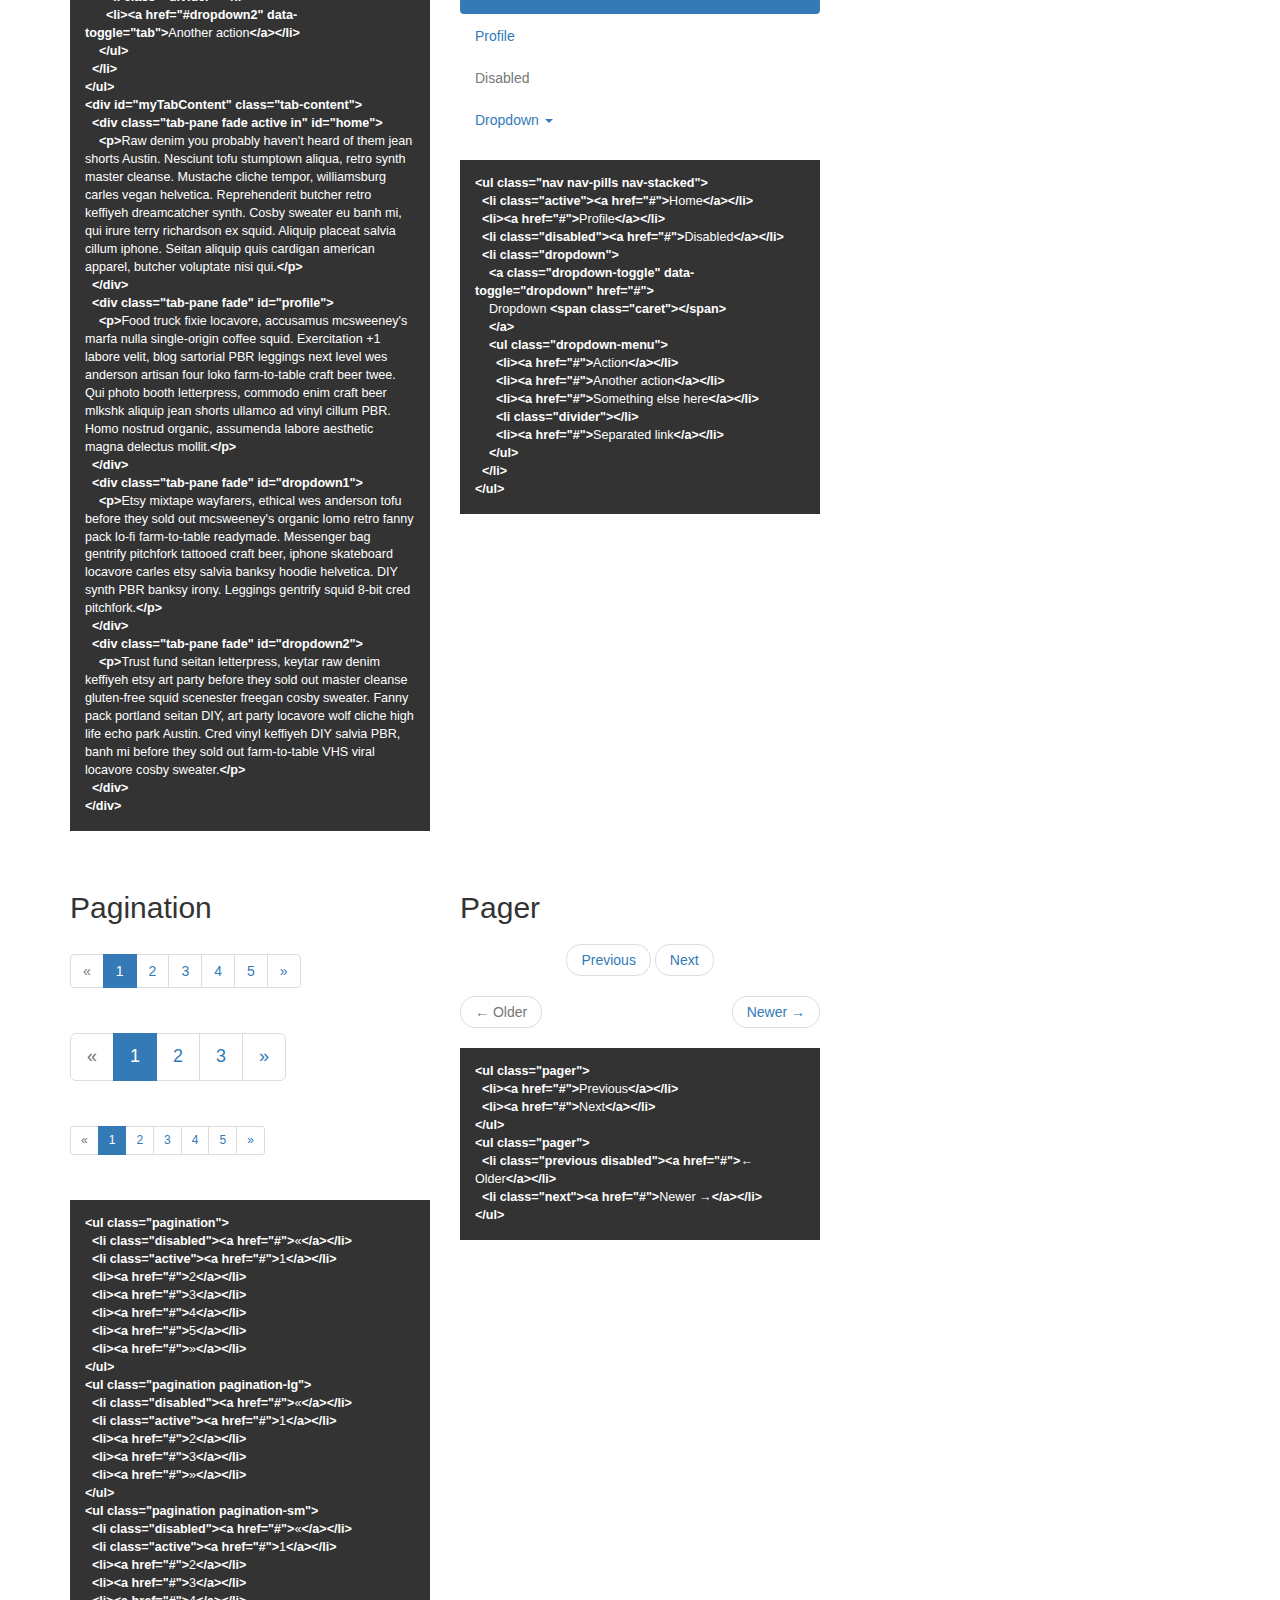
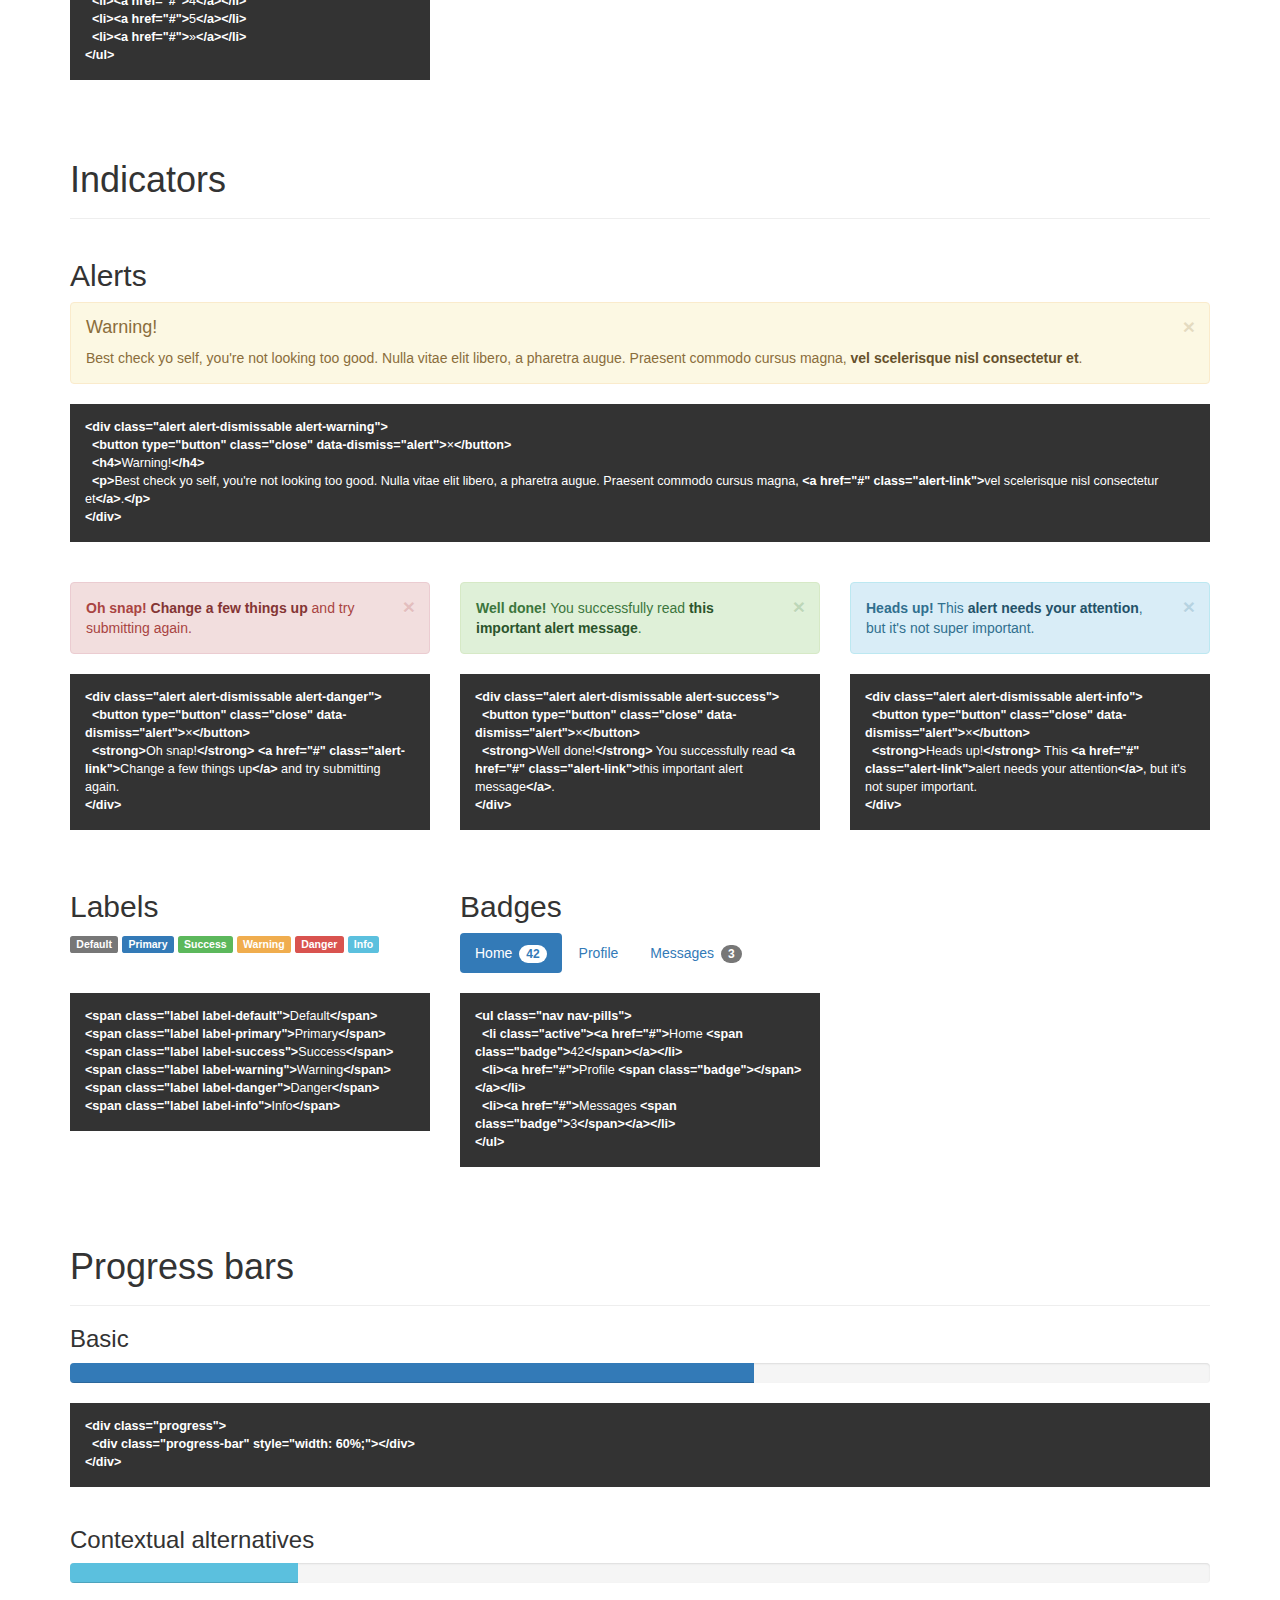
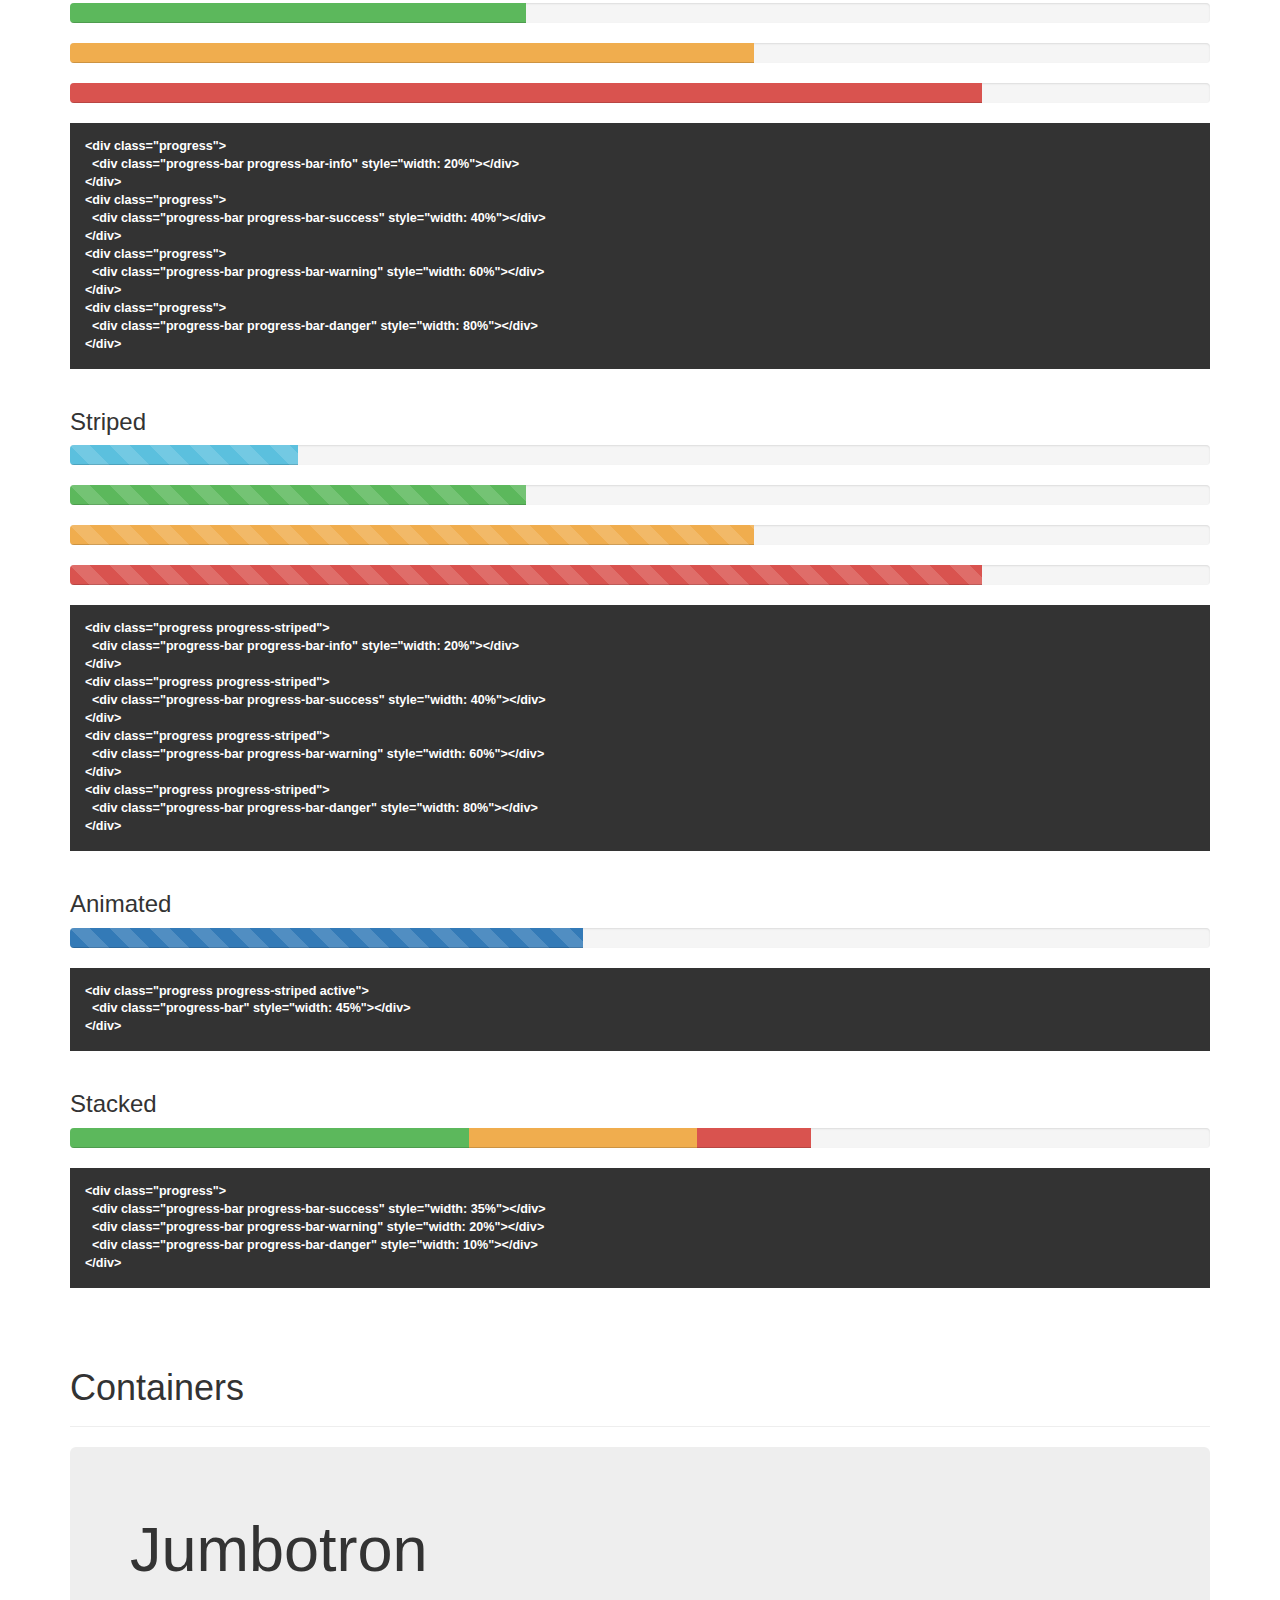
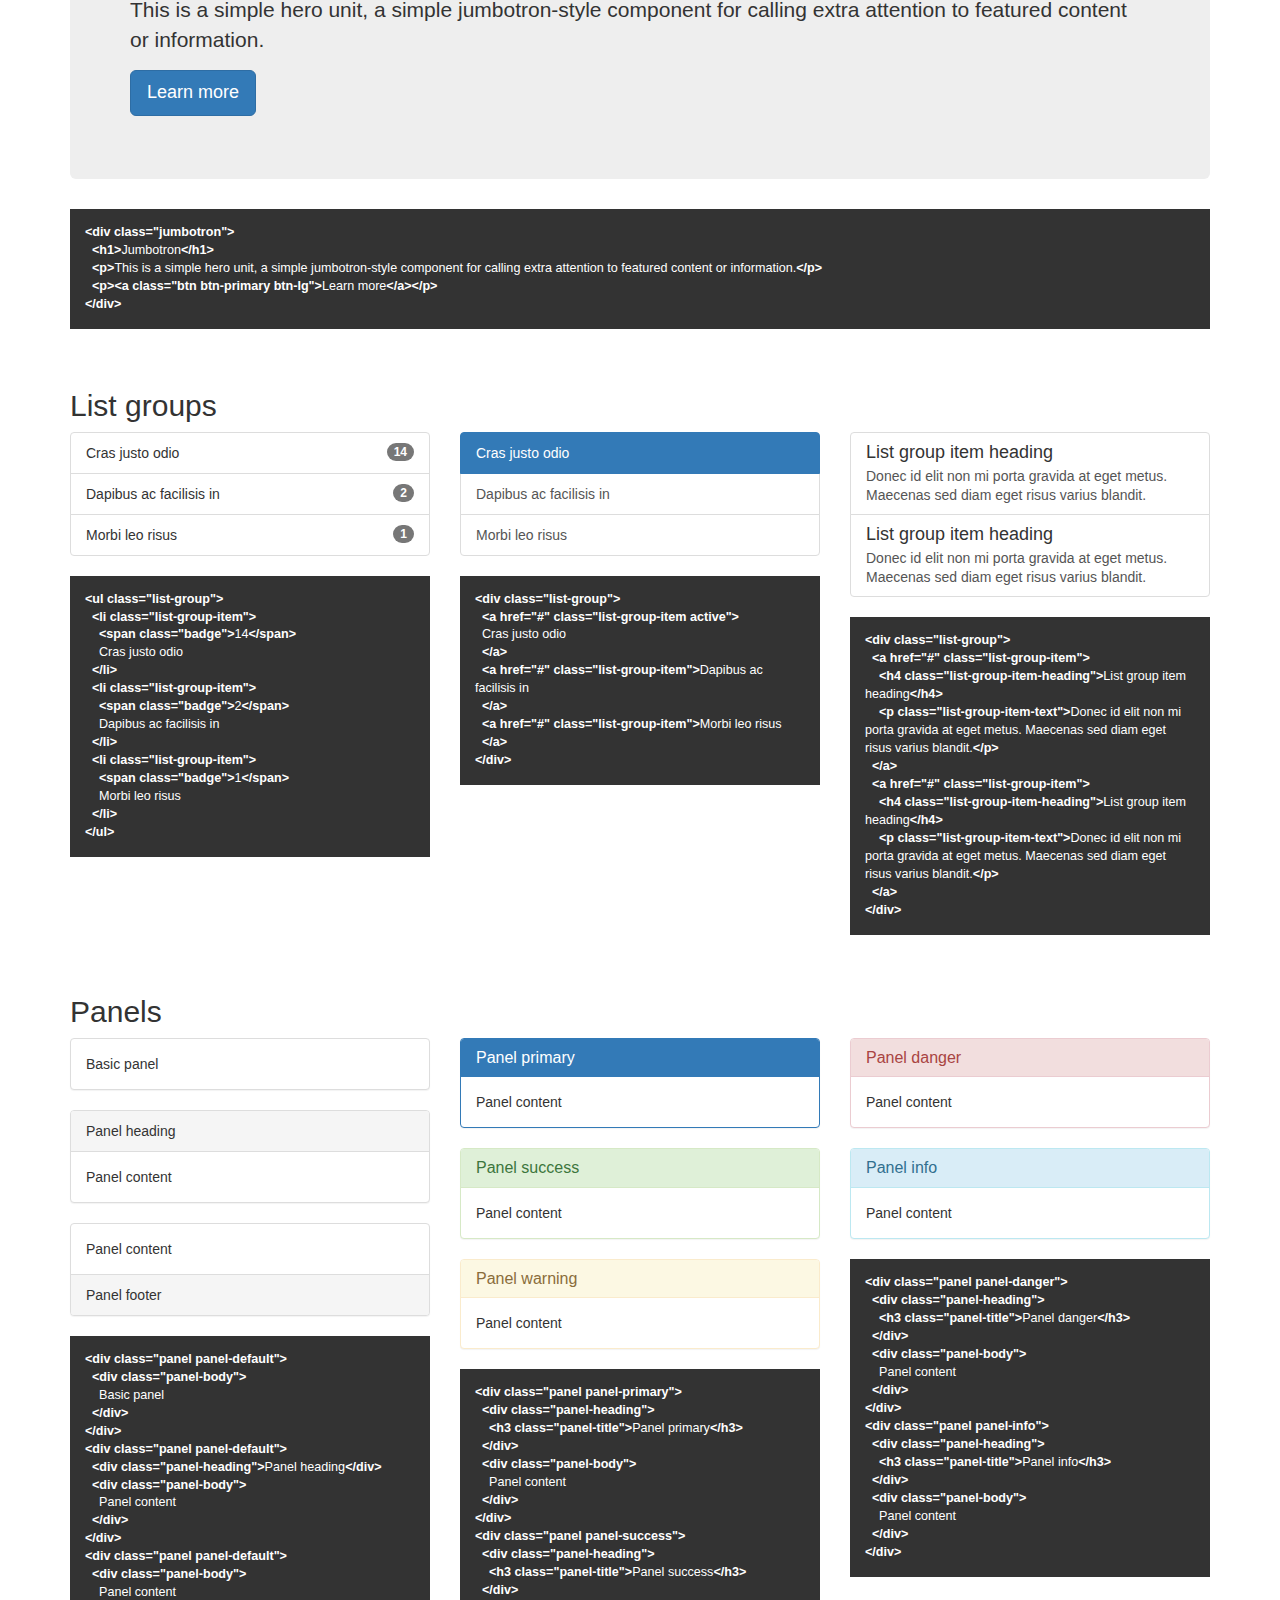
==== commit bc28791d: "More text and clearfix" ====
--- a/bootstrap.html
+++ b/bootstrap.html
@@ -340,6 +340,7 @@
 								<p>Lorem ipsum dolor sit amet, consectetur adipiscing elit. Integer posuere erat a ante.</p>
 								<small>Someone famous in <cite title="Source Title">Source Title</cite></small>
 							</blockquote>
+							<div class="clearfix"></div>
 						</div>
 					</div>
 				</div>
@@ -1076,7 +1077,7 @@
 					$(function() {
 						$('.stylgids-example [data-toggle="popover"]').popover();
 						$('.stylgids-example [data-toggle="tooltip"]').tooltip();
-					})();
+					});
 					</script>
 				</div>
 			</div>
--- a/css/stylgids.css
+++ b/css/stylgids.css
@@ -1,23 +1,15 @@
 .stylgids-section {
-	margin-top: 50px;
-	background-image: linear-gradient(#ccc 0%, #fff 100px);
 }
 
 .stylgids-code {
 	font-size: 0.9em;
-	border: 1px solid #ccc;
-	background-color: #f5f5f5;
+	background-color: #333;
+	color: #fff;
 	padding: 15px;
-	border-radius: 0 0 14px 14px;
-	margin-bottom: 40px;
+	margin: 20px 0 40px 0;
 	white-space: pre-wrap;
 }
 
 
 .stylgids-example {
-	background-image: linear-gradient(#f5f5f5 0%, #fff 20px);
-	border: 1px solid #ccc;
-	border-width: 1px 0 0 0;
-	border-radius: 14px;
-	padding-top: 40px;
-}+}
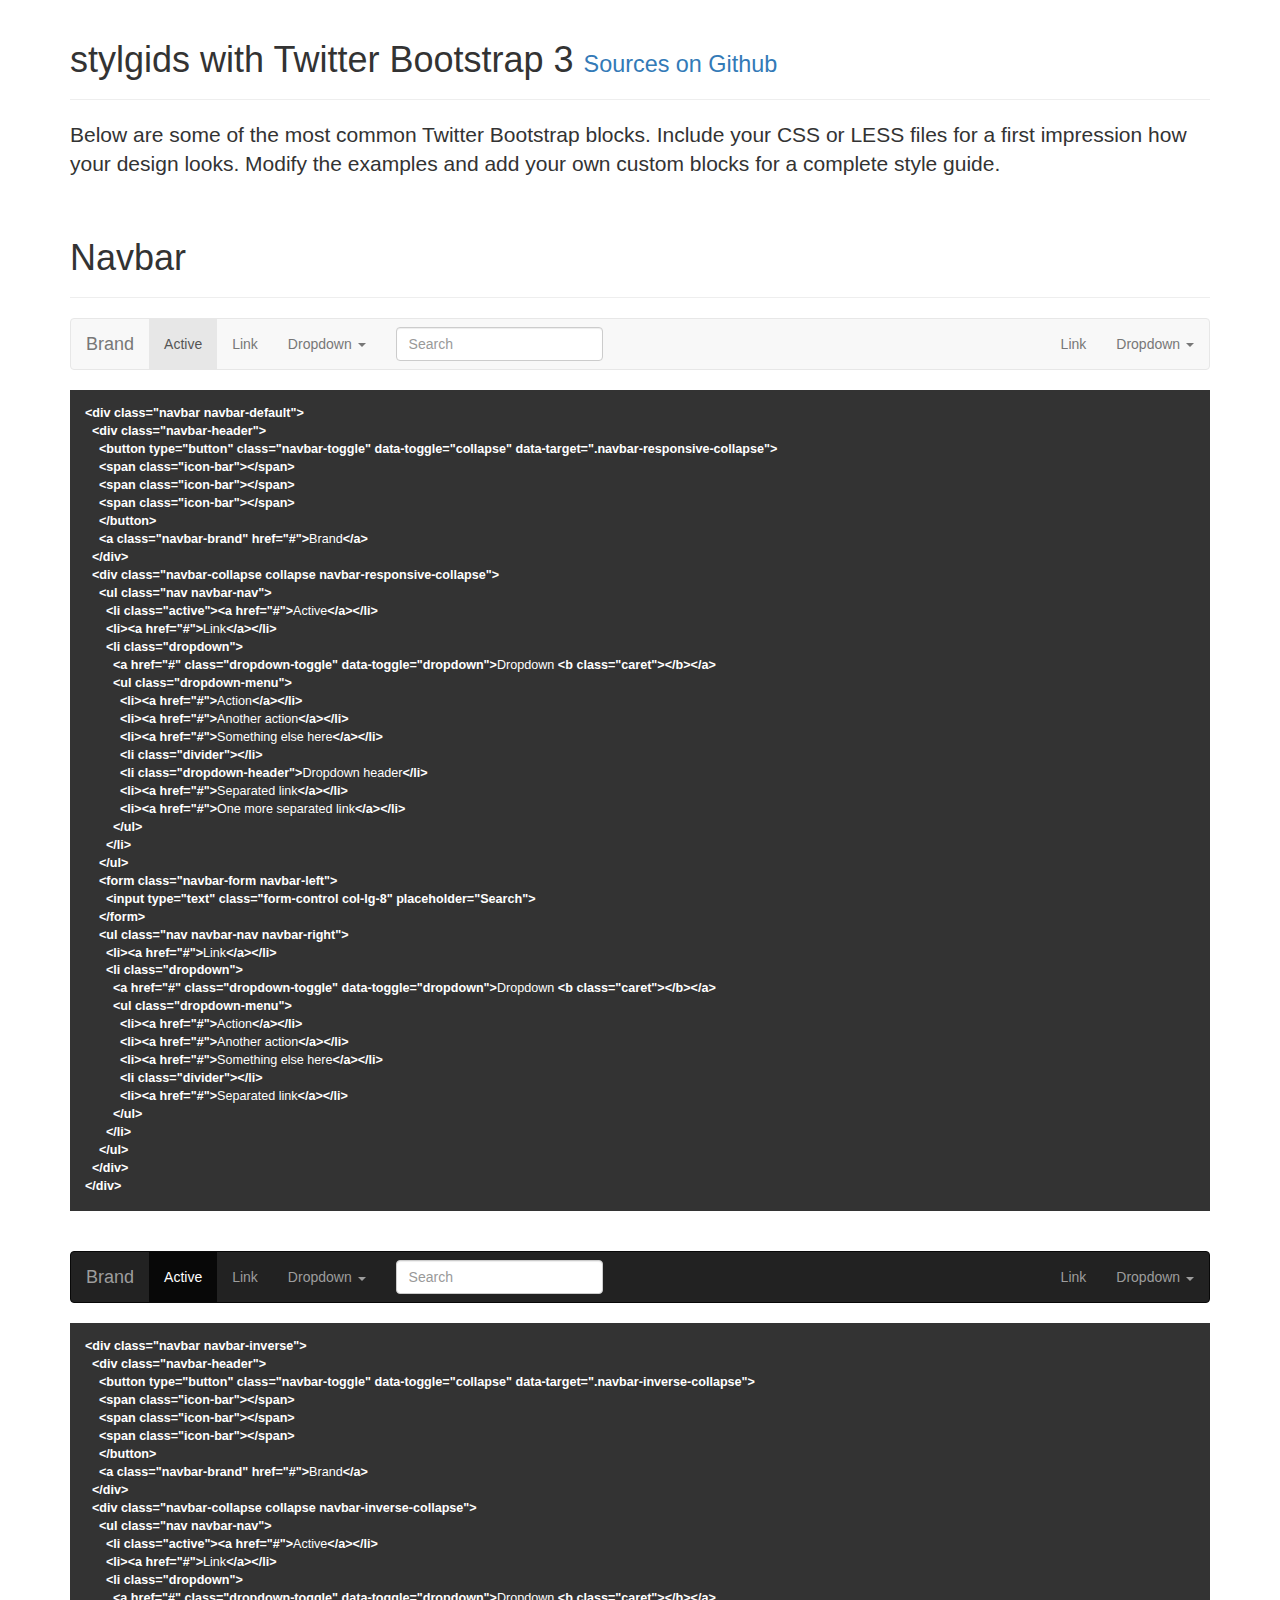
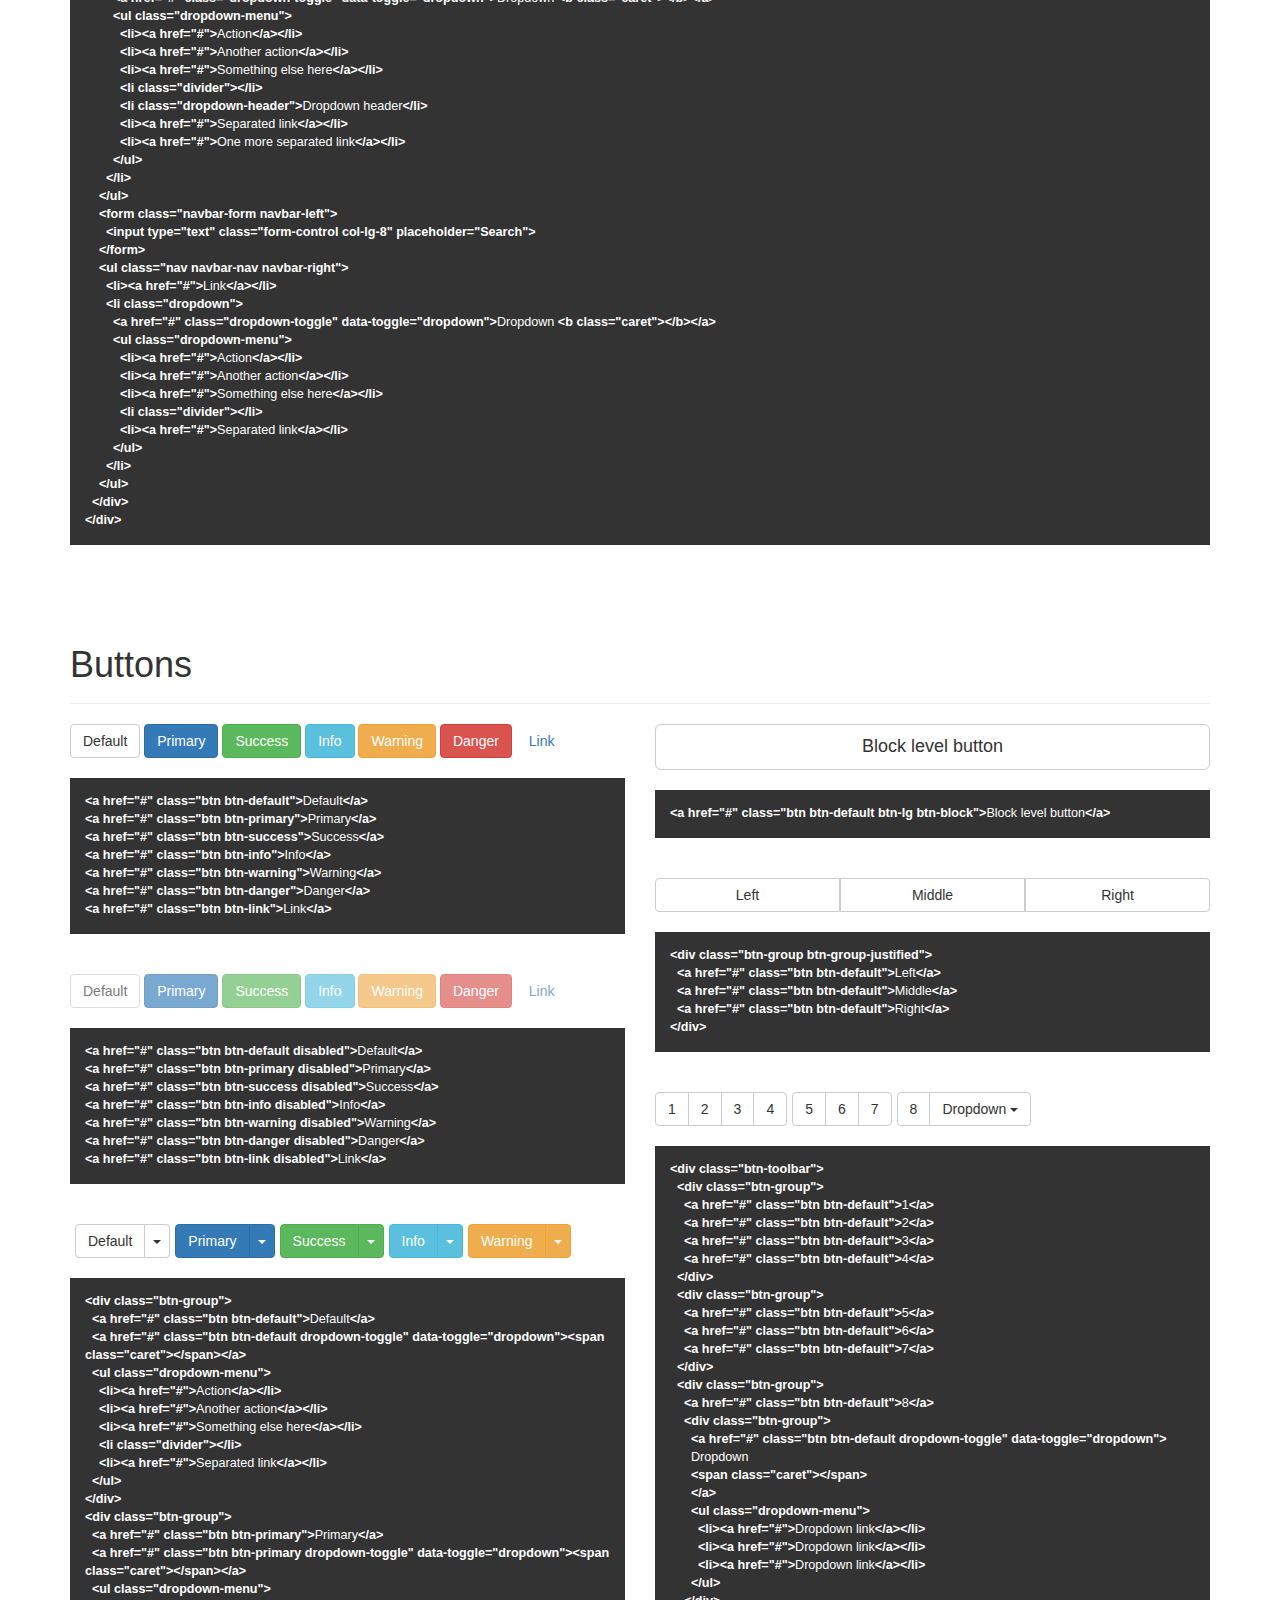
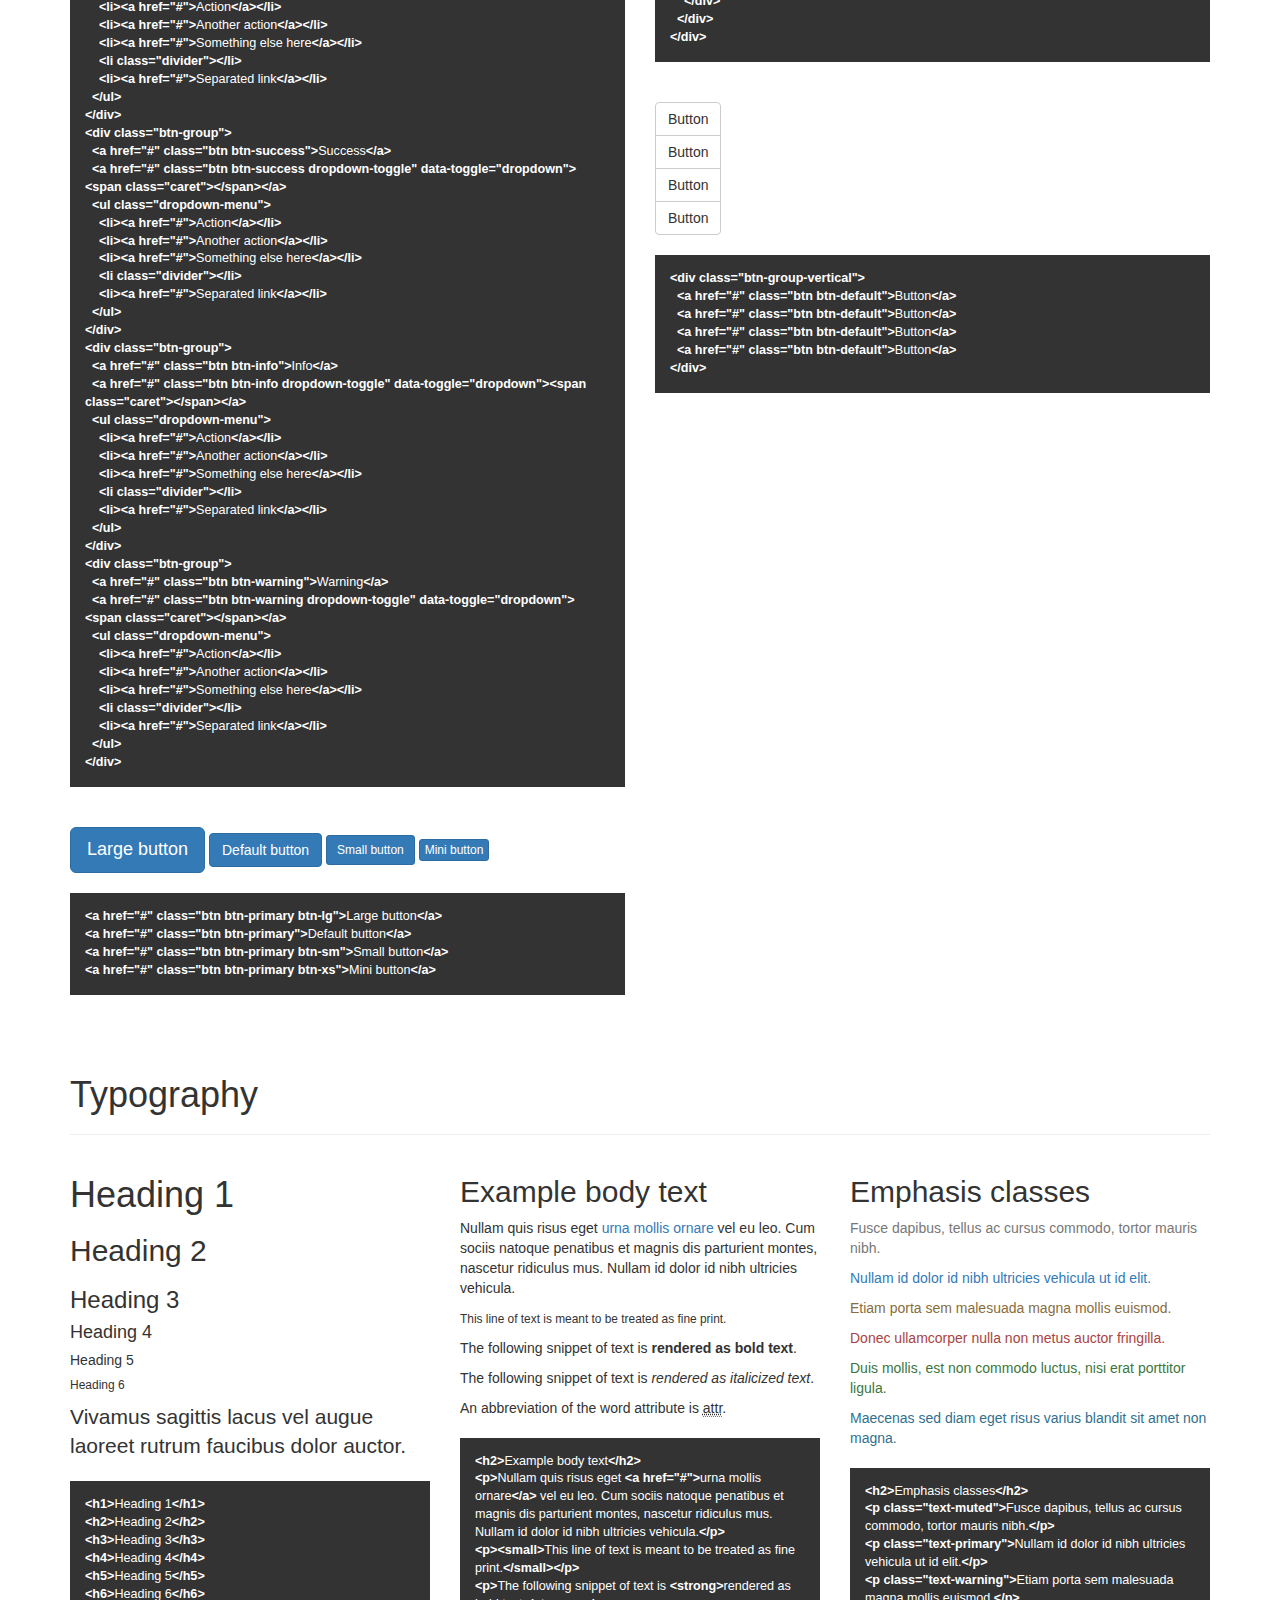
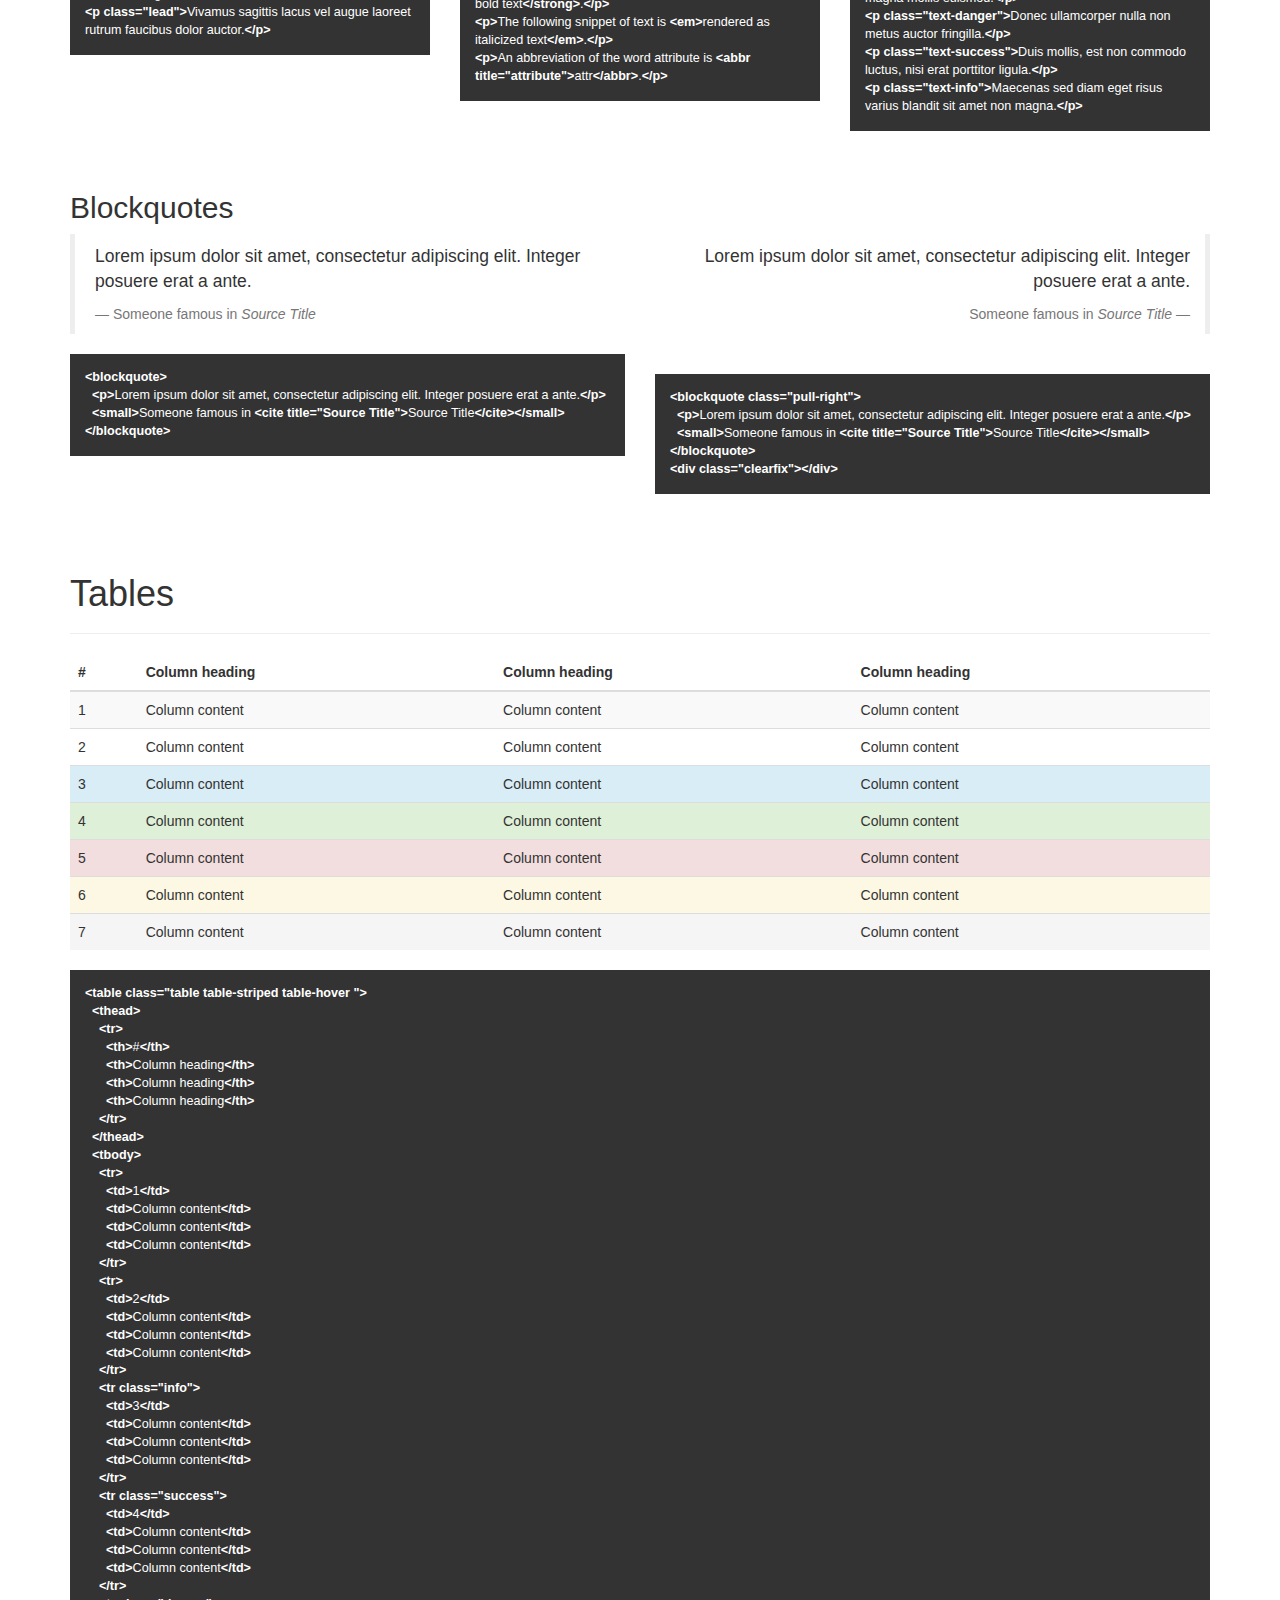
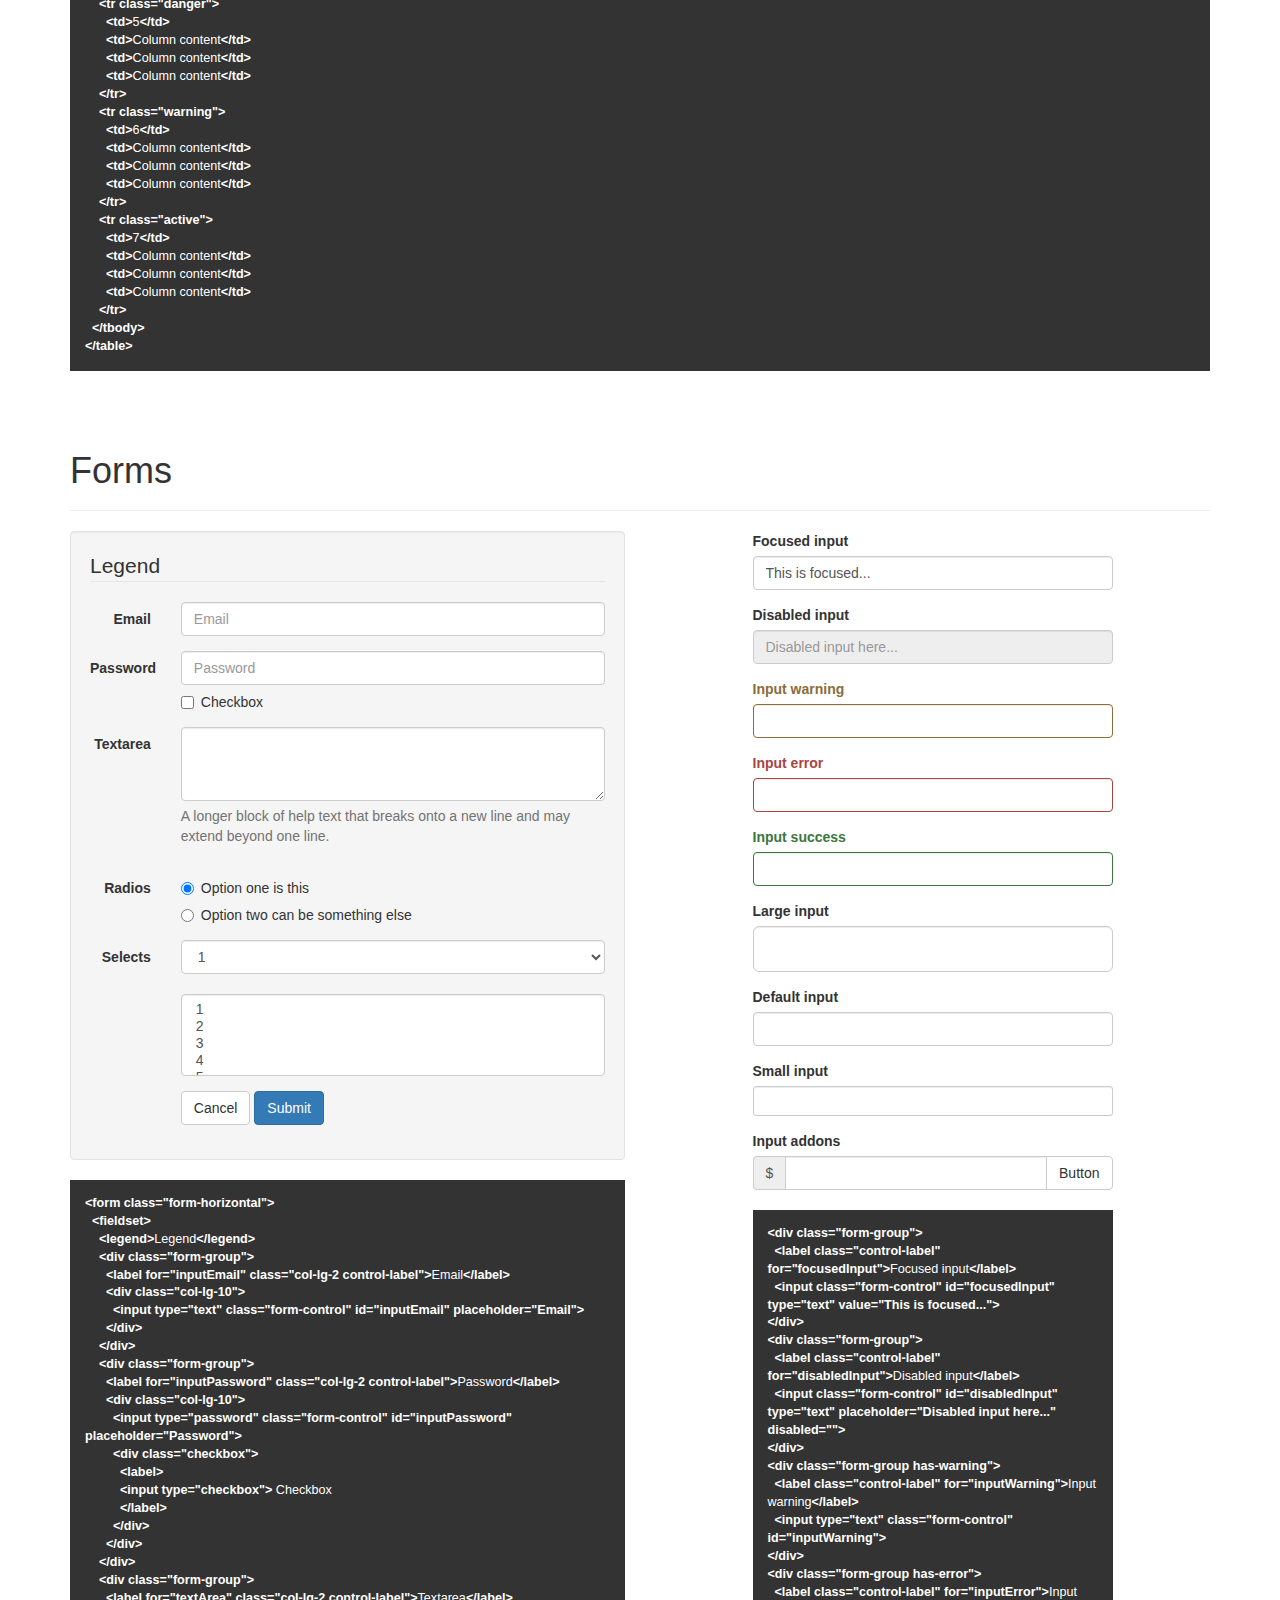
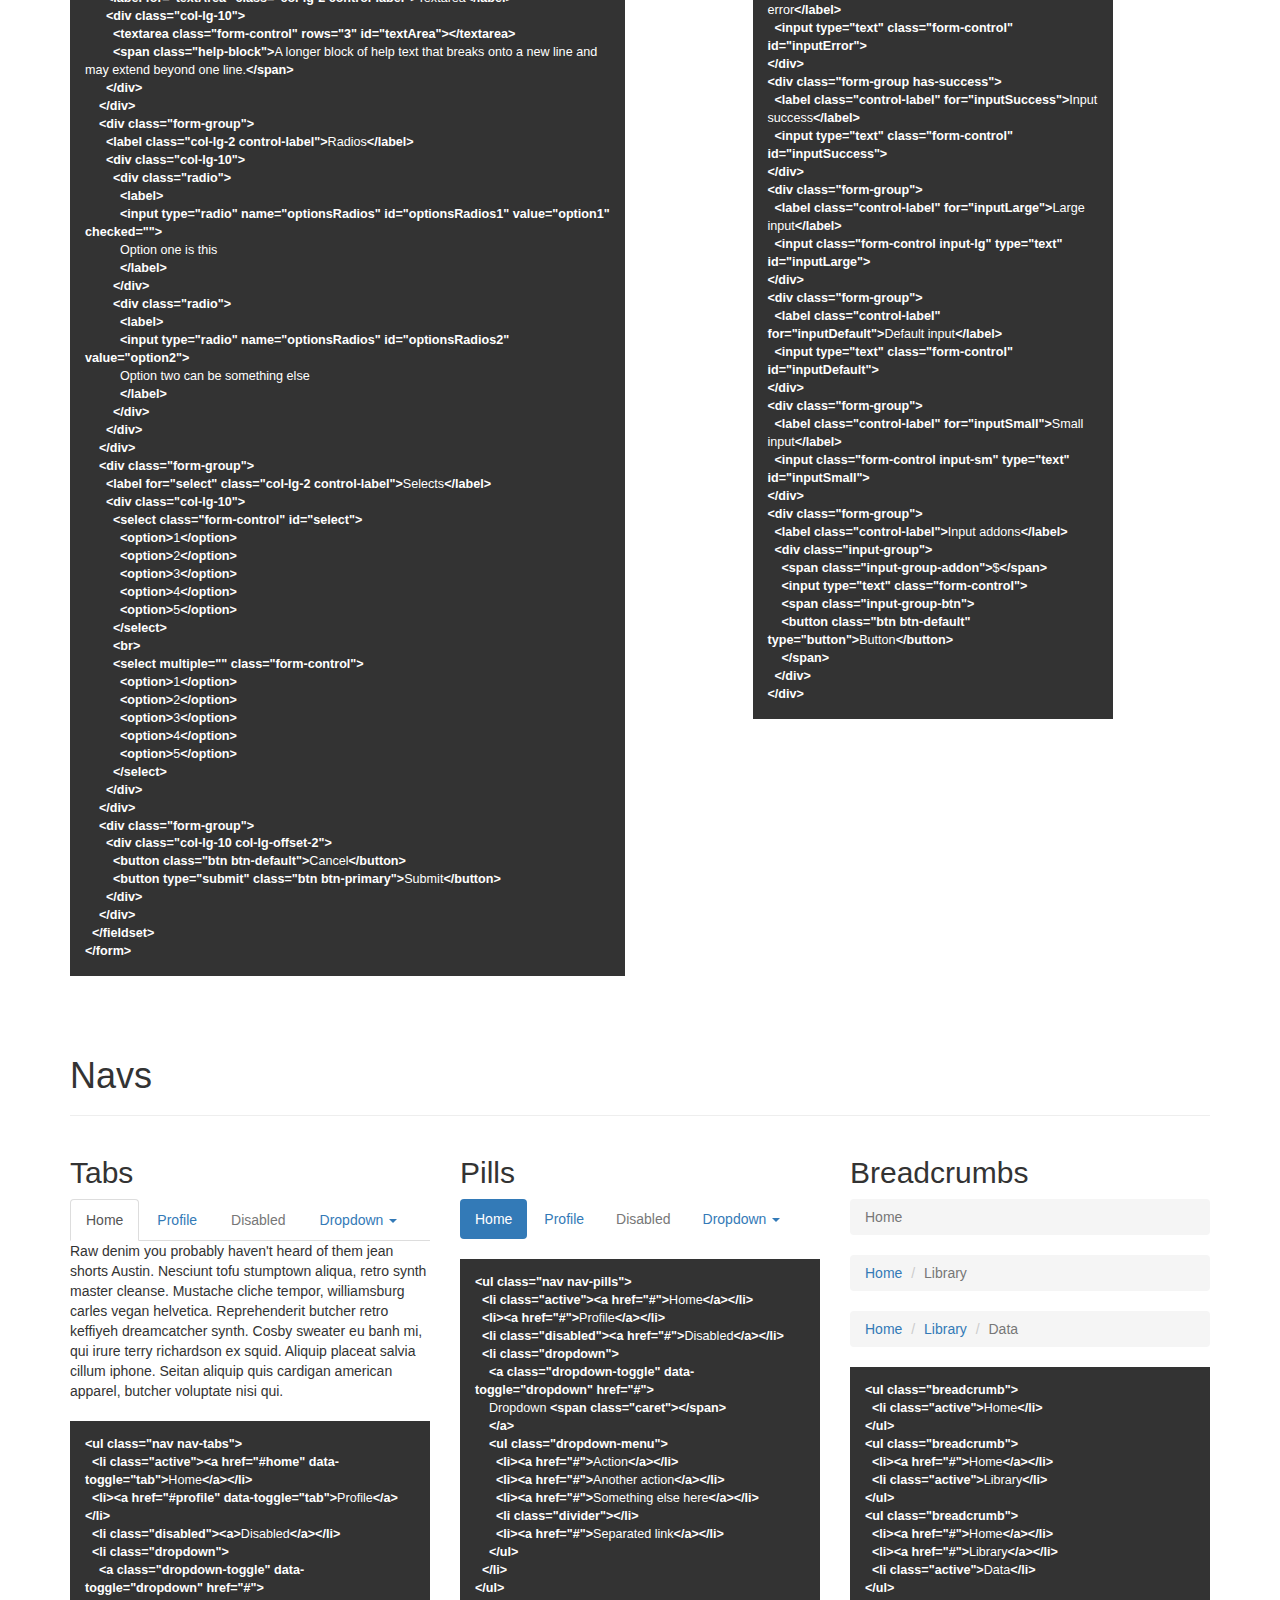
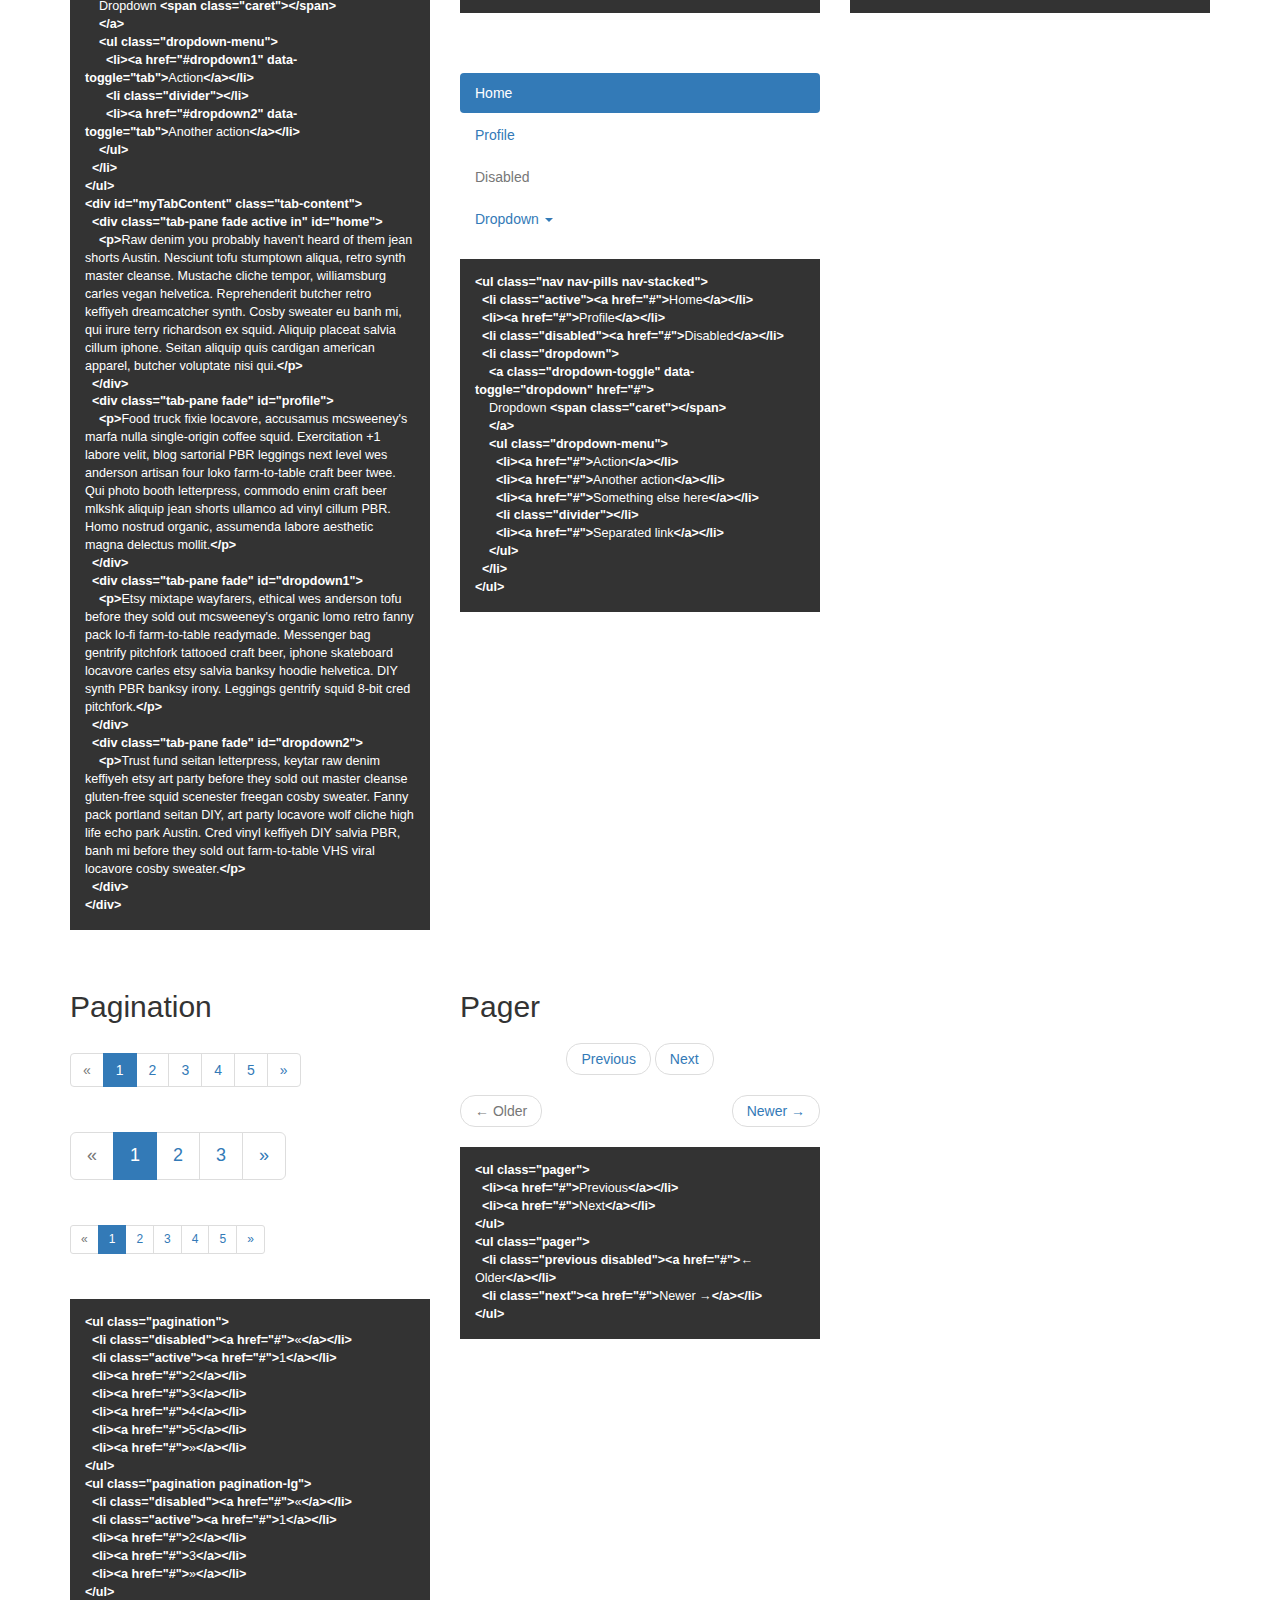
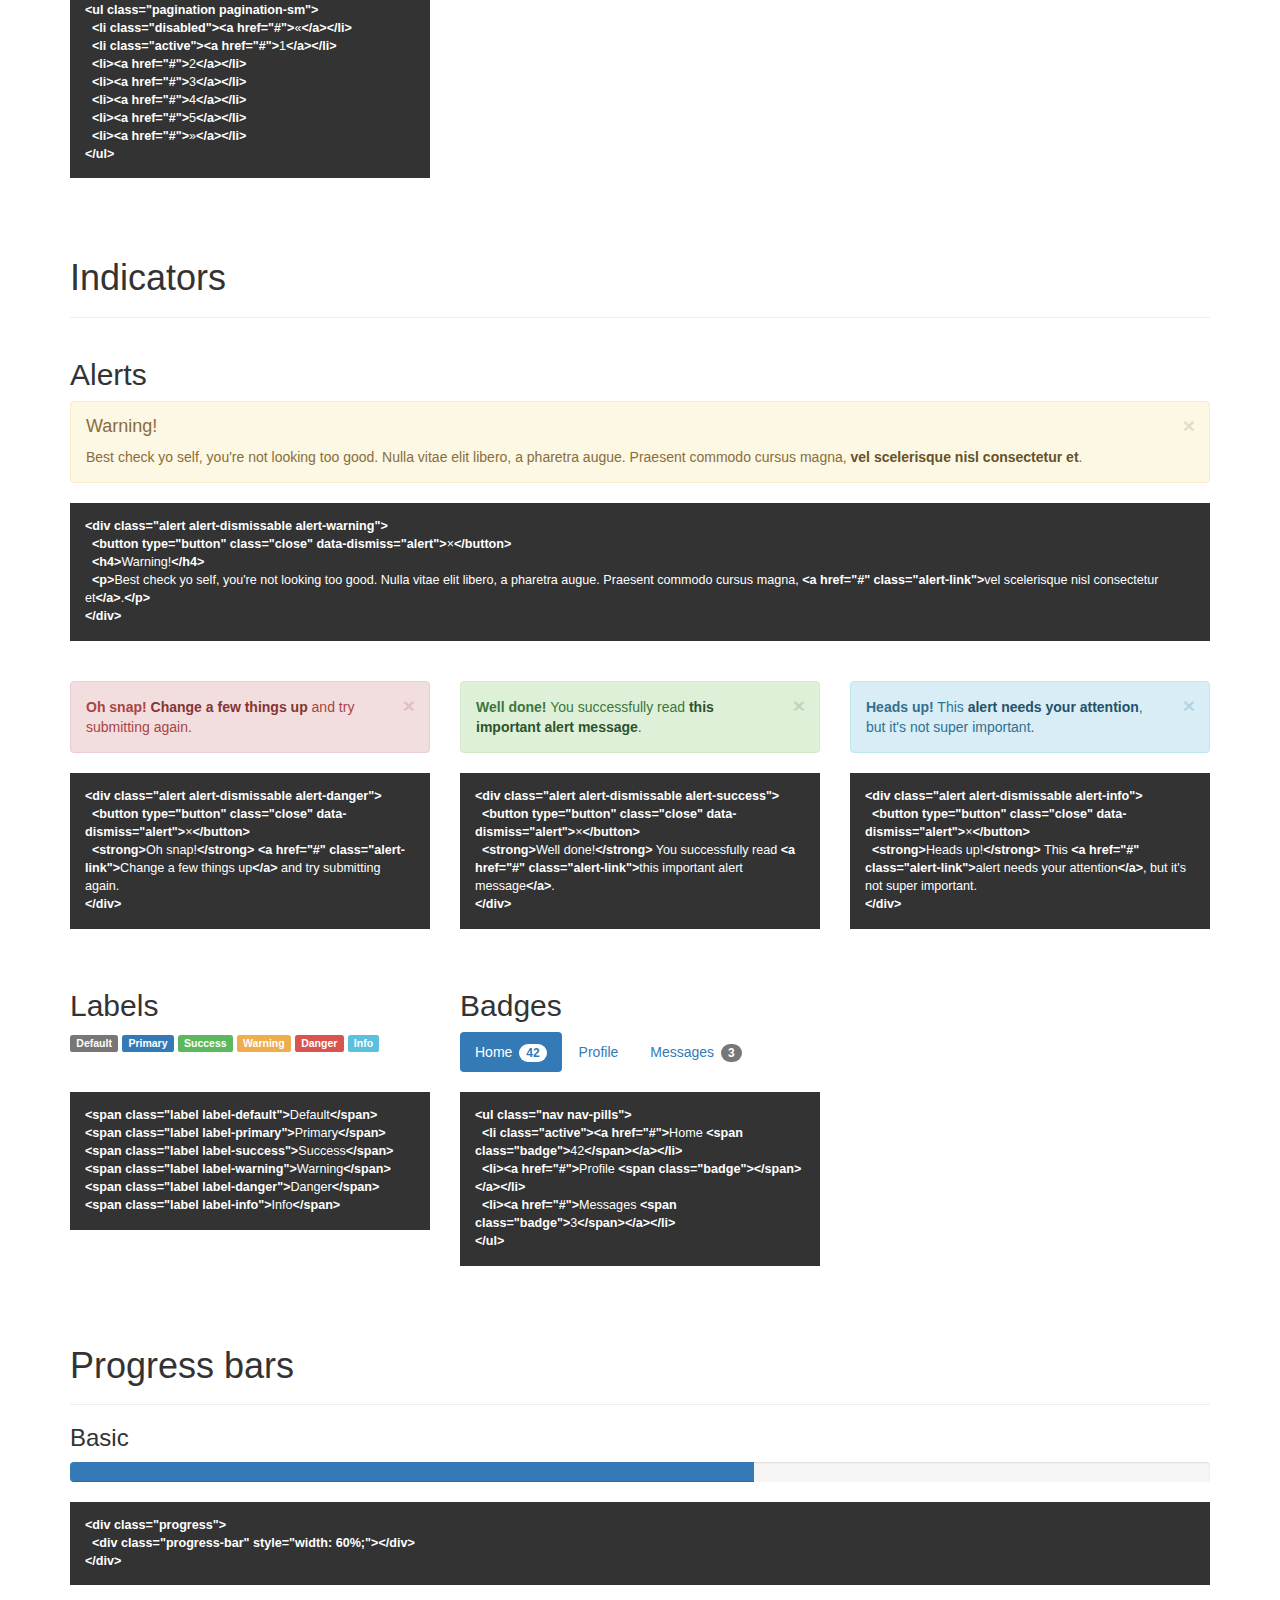
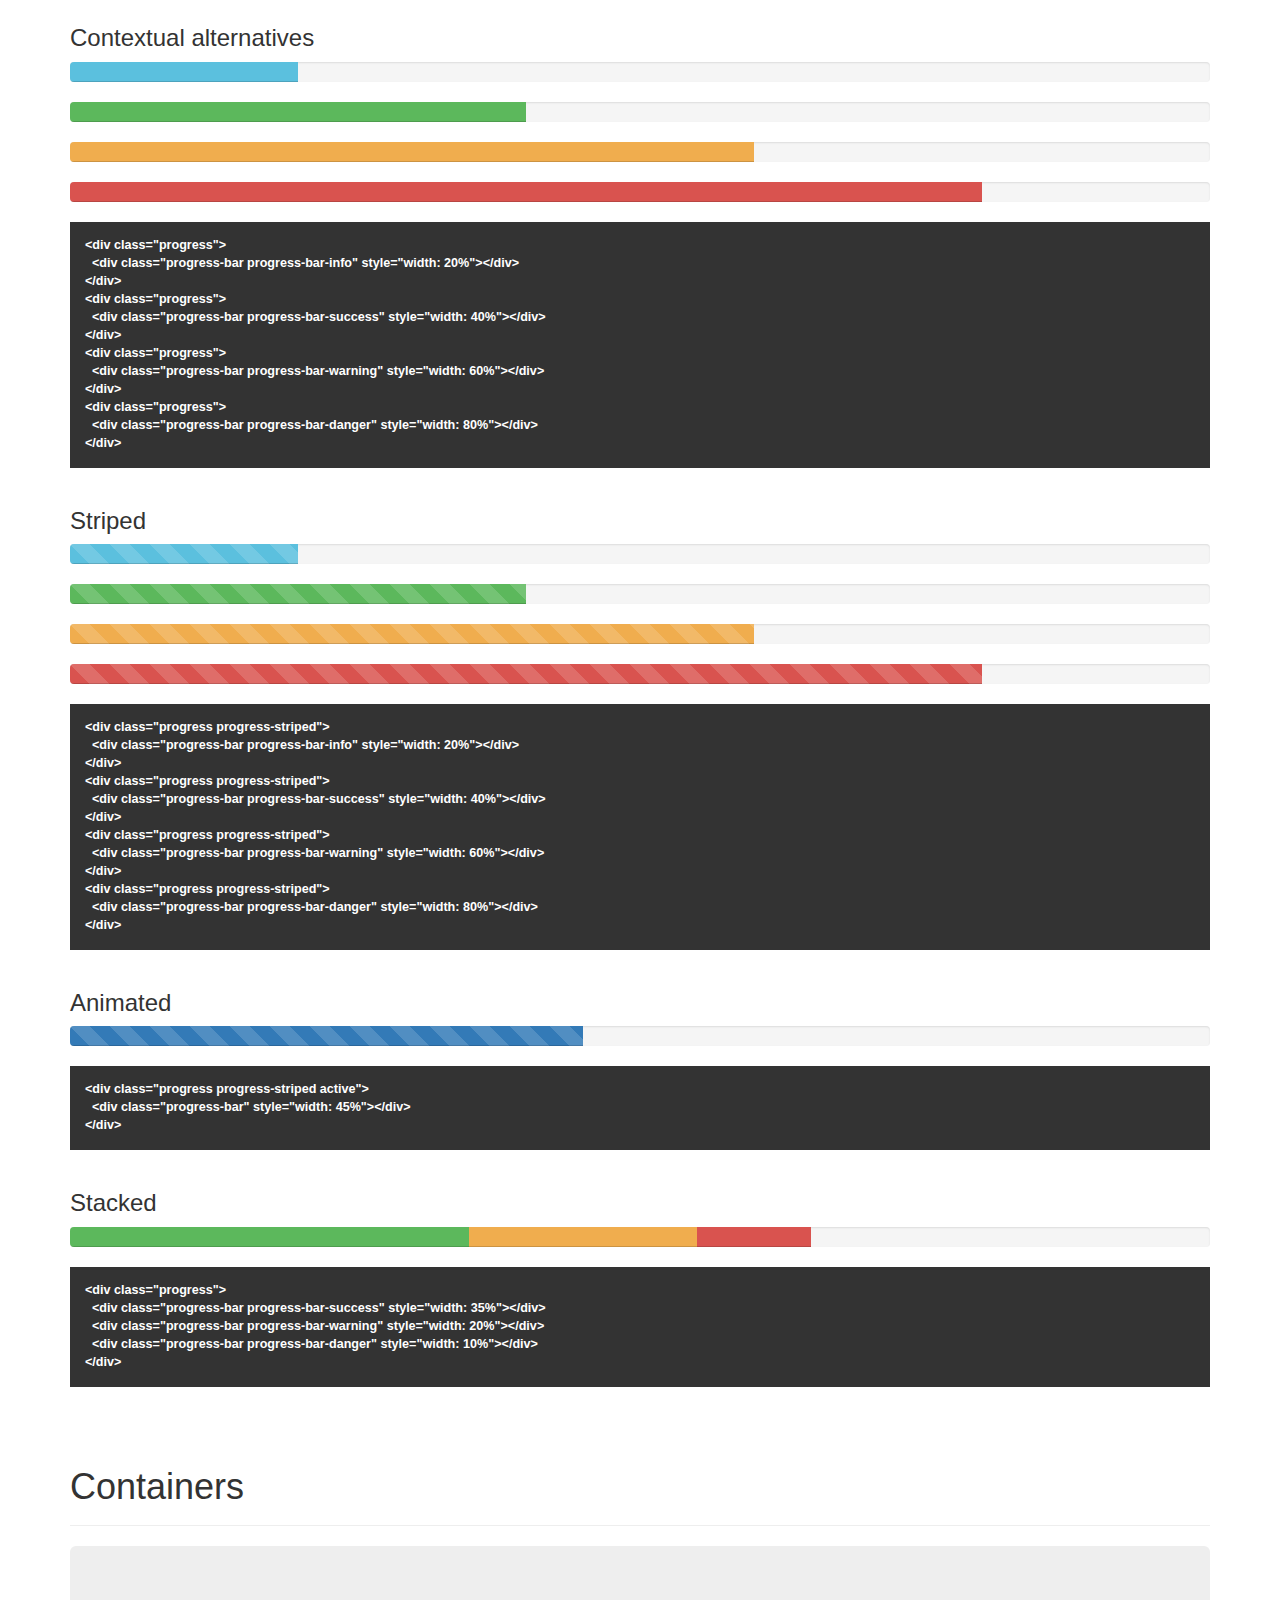
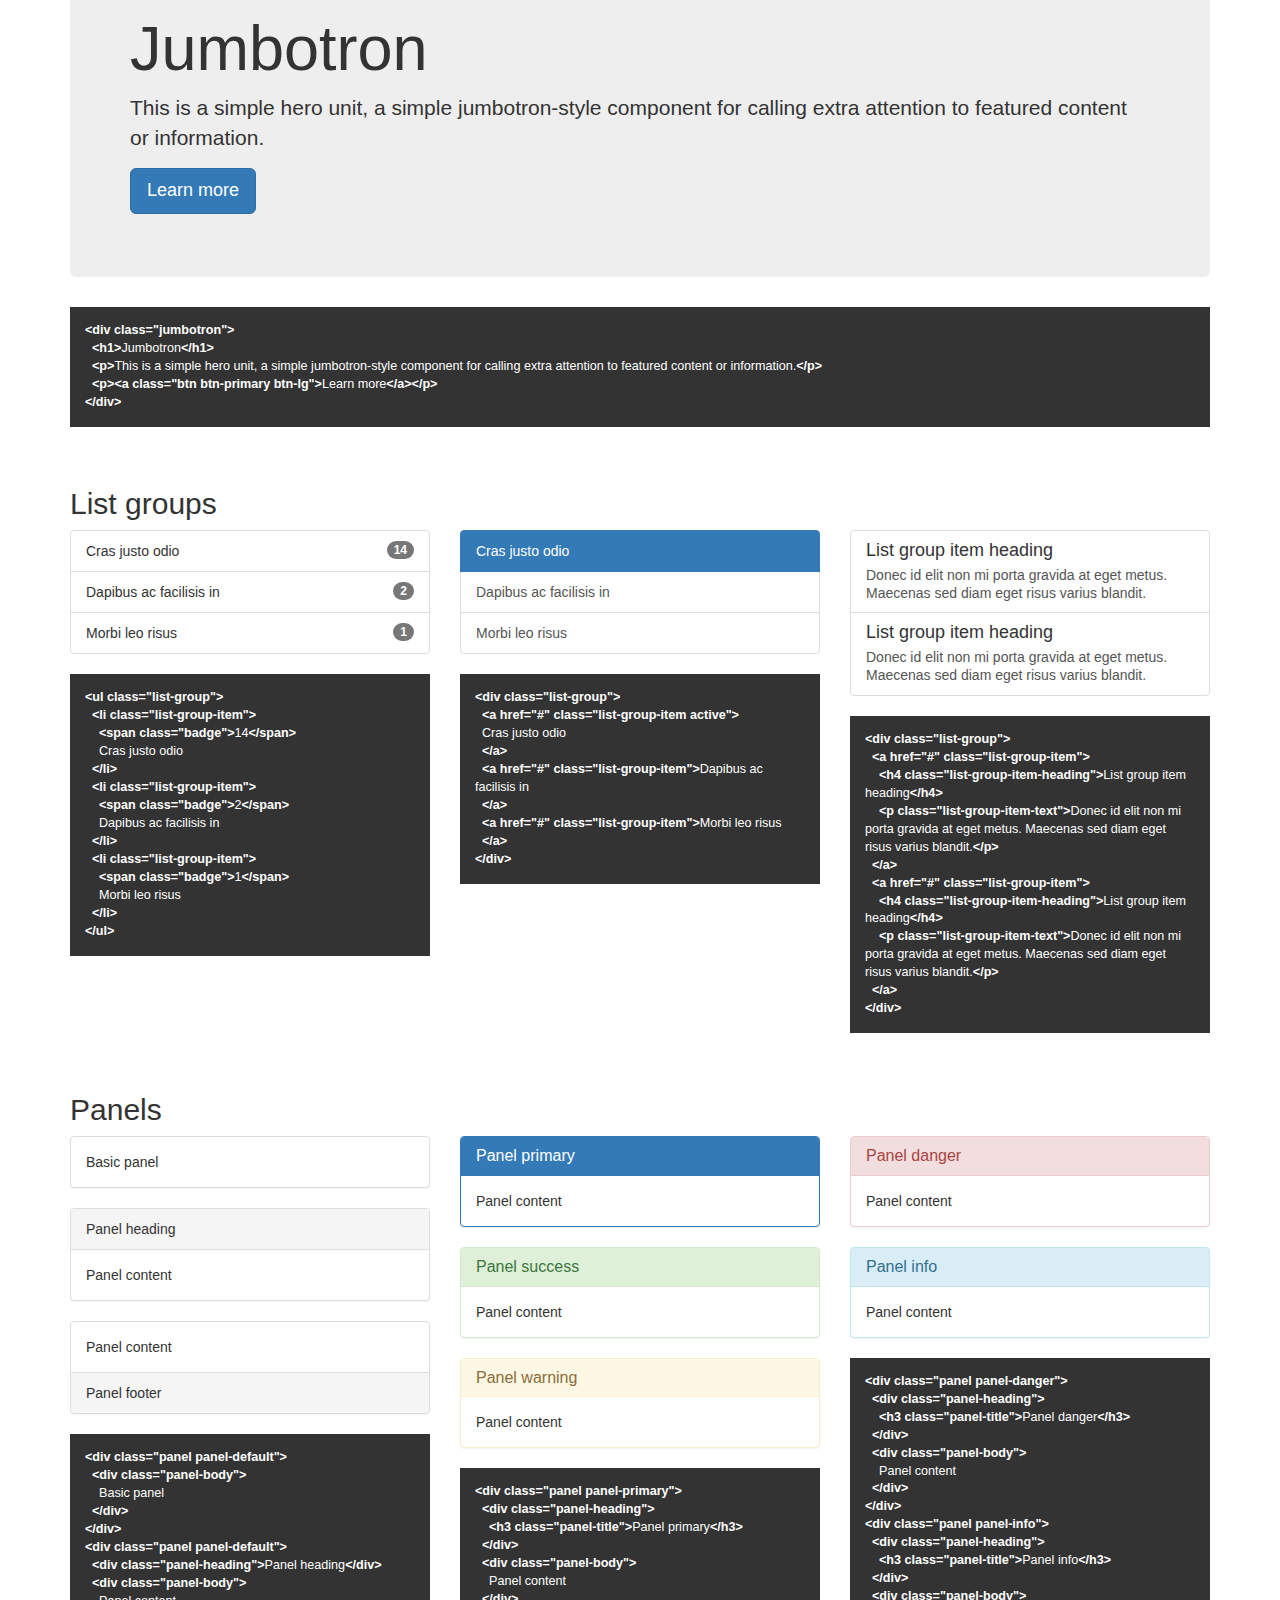
==== commit e0e933ef: "Textwork" ====
--- a/bootstrap.html
+++ b/bootstrap.html
@@ -8,24 +8,49 @@
 		<!-- CSS -->
 		<link href="css/bootstrap.min.css" rel="stylesheet">
 		<link href="css/stylgids.css" rel="stylesheet">
-		<script src="js/jquery-2.1.1.min.js"></script>
 
 		<!-- HTML5 shim and Respond.js IE8 support of HTML5 elements and media queries -->
 		<!--[if lt IE 9]>
 			<script src="https://oss.maxcdn.com/html5shiv/3.7.2/html5shiv.min.js"></script>
 			<script src="https://oss.maxcdn.com/respond/1.4.2/respond.min.js"></script>
 		<![endif]-->
+		<script src="js/jquery-2.1.1.min.js"></script>
+
+		<style type="text/css">
+			.stylgids-example .modal {
+				position: relative;
+				top: auto;
+				right: auto;
+				left: auto;
+				bottom: auto;
+				z-index: 1;
+				display: block;
+			}
+
+			.stylgids-example .modal-dialog {
+				width: 90%;
+			}
+		</style>
 	</head>
 	<body>
 	<div class="container">
-		<h1>stylgids with Twitter Bootstrap 3</h1>
-		<p><a href="https://github.com/netAction/stylgids/tree/gh-pages">Sources on github</a></p>
+		<div class="page-header">
+			<h1>
+				stylgids with Twitter Bootstrap 3
+				<small><a href="https://github.com/netAction/stylgids/tree/gh-pages">Sources on Github</a></small>
+			</h1>
+		</div>
+		<p class="lead">
+			Below are some of the most common Twitter Bootstrap blocks.
+			Include your CSS or LESS files for a first impression how your design looks.
+			Modify the examples and add your own custom blocks for a complete style guide.
+		</p>
 	</div><!-- container -->
 
 		<div class="container">
 			<!-- Navbar
 				================================================== -->
-			<div class="stylgids-section clearfix">
+			<div class="clearfix">
 				<div class="row">
 					<div class="col-lg-12">
 						<div class="page-header">
@@ -129,957 +154,924 @@
 			</div>
 			<!-- Buttons
 				================================================== -->
-			<div class="stylgids-section">
-				<div class="page-header">
-					<div class="row">
-						<div class="col-lg-12">
-							<h1 id="buttons">Buttons</h1>
-						</div>
-					</div>
-				</div>
+			<div class="page-header">
 				<div class="row">
-					<div class="col-lg-6">
-						<p class="stylgids-example">
-							<a href="#" class="btn btn-default">Default</a>
-							<a href="#" class="btn btn-primary">Primary</a>
-							<a href="#" class="btn btn-success">Success</a>
-							<a href="#" class="btn btn-info">Info</a>
-							<a href="#" class="btn btn-warning">Warning</a>
-							<a href="#" class="btn btn-danger">Danger</a>
-							<a href="#" class="btn btn-link">Link</a>
-						</p>
-						<p class="stylgids-example">
-							<a href="#" class="btn btn-default disabled">Default</a>
-							<a href="#" class="btn btn-primary disabled">Primary</a>
-							<a href="#" class="btn btn-success disabled">Success</a>
-							<a href="#" class="btn btn-info disabled">Info</a>
-							<a href="#" class="btn btn-warning disabled">Warning</a>
-							<a href="#" class="btn btn-danger disabled">Danger</a>
-							<a href="#" class="btn btn-link disabled">Link</a>
-						</p>
-						<div style="margin-bottom: 15px;">
-							<div class="btn-toolbar stylgids-example" style="margin: 0;">
+					<div class="col-lg-12">
+						<h1 id="buttons">Buttons</h1>
+					</div>
+				</div>
+			</div>
+			<div class="row">
+				<div class="col-lg-6">
+					<p class="stylgids-example">
+						<a href="#" class="btn btn-default">Default</a>
+						<a href="#" class="btn btn-primary">Primary</a>
+						<a href="#" class="btn btn-success">Success</a>
+						<a href="#" class="btn btn-info">Info</a>
+						<a href="#" class="btn btn-warning">Warning</a>
+						<a href="#" class="btn btn-danger">Danger</a>
+						<a href="#" class="btn btn-link">Link</a>
+					</p>
+					<p class="stylgids-example">
+						<a href="#" class="btn btn-default disabled">Default</a>
+						<a href="#" class="btn btn-primary disabled">Primary</a>
+						<a href="#" class="btn btn-success disabled">Success</a>
+						<a href="#" class="btn btn-info disabled">Info</a>
+						<a href="#" class="btn btn-warning disabled">Warning</a>
+						<a href="#" class="btn btn-danger disabled">Danger</a>
+						<a href="#" class="btn btn-link disabled">Link</a>
+					</p>
+					<div style="margin-bottom: 15px;">
+						<div class="btn-toolbar stylgids-example" style="margin: 0;">
+							<div class="btn-group">
+								<a href="#" class="btn btn-default">Default</a>
+								<a href="#" class="btn btn-default dropdown-toggle" data-toggle="dropdown"><span class="caret"></span></a>
+								<ul class="dropdown-menu">
+									<li><a href="#">Action</a></li>
+									<li><a href="#">Another action</a></li>
+									<li><a href="#">Something else here</a></li>
+									<li class="divider"></li>
+									<li><a href="#">Separated link</a></li>
+								</ul>
+							</div>
+							<div class="btn-group">
+								<a href="#" class="btn btn-primary">Primary</a>
+								<a href="#" class="btn btn-primary dropdown-toggle" data-toggle="dropdown"><span class="caret"></span></a>
+								<ul class="dropdown-menu">
+									<li><a href="#">Action</a></li>
+									<li><a href="#">Another action</a></li>
+									<li><a href="#">Something else here</a></li>
+									<li class="divider"></li>
+									<li><a href="#">Separated link</a></li>
+								</ul>
+							</div>
+							<div class="btn-group">
+								<a href="#" class="btn btn-success">Success</a>
+								<a href="#" class="btn btn-success dropdown-toggle" data-toggle="dropdown"><span class="caret"></span></a>
+								<ul class="dropdown-menu">
+									<li><a href="#">Action</a></li>
+									<li><a href="#">Another action</a></li>
+									<li><a href="#">Something else here</a></li>
+									<li class="divider"></li>
+									<li><a href="#">Separated link</a></li>
+								</ul>
+							</div>
+							<div class="btn-group">
+								<a href="#" class="btn btn-info">Info</a>
+								<a href="#" class="btn btn-info dropdown-toggle" data-toggle="dropdown"><span class="caret"></span></a>
+								<ul class="dropdown-menu">
+									<li><a href="#">Action</a></li>
+									<li><a href="#">Another action</a></li>
+									<li><a href="#">Something else here</a></li>
+									<li class="divider"></li>
+									<li><a href="#">Separated link</a></li>
+								</ul>
+							</div>
+							<div class="btn-group">
+								<a href="#" class="btn btn-warning">Warning</a>
+								<a href="#" class="btn btn-warning dropdown-toggle" data-toggle="dropdown"><span class="caret"></span></a>
+								<ul class="dropdown-menu">
+									<li><a href="#">Action</a></li>
+									<li><a href="#">Another action</a></li>
+									<li><a href="#">Something else here</a></li>
+									<li class="divider"></li>
+									<li><a href="#">Separated link</a></li>
+								</ul>
+							</div>
+						</div>
+					</div>
+					<p class="stylgids-example">
+						<a href="#" class="btn btn-primary btn-lg">Large button</a>
+						<a href="#" class="btn btn-primary">Default button</a>
+						<a href="#" class="btn btn-primary btn-sm">Small button</a>
+						<a href="#" class="btn btn-primary btn-xs">Mini button</a>
+					</p>
+				</div>
+				<div class="col-lg-6">
+					<p class="stylgids-example">
+						<a href="#" class="btn btn-default btn-lg btn-block">Block level button</a>
+					</p>
+					<div class="stylgids-example" style="margin-bottom: 15px;">
+						<div class="btn-group btn-group-justified">
+							<a href="#" class="btn btn-default">Left</a>
+							<a href="#" class="btn btn-default">Middle</a>
+							<a href="#" class="btn btn-default">Right</a>
+						</div>
+					</div>
+					<div class="stylgids-example" style="margin-bottom: 15px;">
+						<div class="btn-toolbar">
+							<div class="btn-group">
+								<a href="#" class="btn btn-default">1</a>
+								<a href="#" class="btn btn-default">2</a>
+								<a href="#" class="btn btn-default">3</a>
+								<a href="#" class="btn btn-default">4</a>
+							</div>
+							<div class="btn-group">
+								<a href="#" class="btn btn-default">5</a>
+								<a href="#" class="btn btn-default">6</a>
+								<a href="#" class="btn btn-default">7</a>
+							</div>
+							<div class="btn-group">
+								<a href="#" class="btn btn-default">8</a>
 								<div class="btn-group">
-									<a href="#" class="btn btn-default">Default</a>
-									<a href="#" class="btn btn-default dropdown-toggle" data-toggle="dropdown"><span class="caret"></span></a>
+									<a href="#" class="btn btn-default dropdown-toggle" data-toggle="dropdown">
+									Dropdown
+									<span class="caret"></span>
+									</a>
 									<ul class="dropdown-menu">
-										<li><a href="#">Action</a></li>
-										<li><a href="#">Another action</a></li>
-										<li><a href="#">Something else here</a></li>
-										<li class="divider"></li>
-										<li><a href="#">Separated link</a></li>
+										<li><a href="#">Dropdown link</a></li>
+										<li><a href="#">Dropdown link</a></li>
+										<li><a href="#">Dropdown link</a></li>
 									</ul>
 								</div>
-								<div class="btn-group">
-									<a href="#" class="btn btn-primary">Primary</a>
-									<a href="#" class="btn btn-primary dropdown-toggle" data-toggle="dropdown"><span class="caret"></span></a>
-									<ul class="dropdown-menu">
-										<li><a href="#">Action</a></li>
-										<li><a href="#">Another action</a></li>
-										<li><a href="#">Something else here</a></li>
-										<li class="divider"></li>
-										<li><a href="#">Separated link</a></li>
-									</ul>
-								</div>
-								<div class="btn-group">
-									<a href="#" class="btn btn-success">Success</a>
-									<a href="#" class="btn btn-success dropdown-toggle" data-toggle="dropdown"><span class="caret"></span></a>
-									<ul class="dropdown-menu">
-										<li><a href="#">Action</a></li>
-										<li><a href="#">Another action</a></li>
-										<li><a href="#">Something else here</a></li>
-										<li class="divider"></li>
-										<li><a href="#">Separated link</a></li>
-									</ul>
-								</div>
-								<div class="btn-group">
-									<a href="#" class="btn btn-info">Info</a>
-									<a href="#" class="btn btn-info dropdown-toggle" data-toggle="dropdown"><span class="caret"></span></a>
-									<ul class="dropdown-menu">
-										<li><a href="#">Action</a></li>
-										<li><a href="#">Another action</a></li>
-										<li><a href="#">Something else here</a></li>
-										<li class="divider"></li>
-										<li><a href="#">Separated link</a></li>
-									</ul>
-								</div>
-								<div class="btn-group">
-									<a href="#" class="btn btn-warning">Warning</a>
-									<a href="#" class="btn btn-warning dropdown-toggle" data-toggle="dropdown"><span class="caret"></span></a>
-									<ul class="dropdown-menu">
-										<li><a href="#">Action</a></li>
-										<li><a href="#">Another action</a></li>
-										<li><a href="#">Something else here</a></li>
-										<li class="divider"></li>
-										<li><a href="#">Separated link</a></li>
-									</ul>
-								</div>
-							</div>
-						</div>
-						<p class="stylgids-example">
-							<a href="#" class="btn btn-primary btn-lg">Large button</a>
-							<a href="#" class="btn btn-primary">Default button</a>
-							<a href="#" class="btn btn-primary btn-sm">Small button</a>
-							<a href="#" class="btn btn-primary btn-xs">Mini button</a>
-						</p>
-					</div>
-					<div class="col-lg-6">
-						<p class="stylgids-example">
-							<a href="#" class="btn btn-default btn-lg btn-block">Block level button</a>
-						</p>
-						<div class="stylgids-example" style="margin-bottom: 15px;">
-							<div class="btn-group btn-group-justified">
-								<a href="#" class="btn btn-default">Left</a>
-								<a href="#" class="btn btn-default">Middle</a>
-								<a href="#" class="btn btn-default">Right</a>
-							</div>
-						</div>
-						<div class="stylgids-example" style="margin-bottom: 15px;">
-							<div class="btn-toolbar">
-								<div class="btn-group">
-									<a href="#" class="btn btn-default">1</a>
-									<a href="#" class="btn btn-default">2</a>
-									<a href="#" class="btn btn-default">3</a>
-									<a href="#" class="btn btn-default">4</a>
-								</div>
-								<div class="btn-group">
-									<a href="#" class="btn btn-default">5</a>
-									<a href="#" class="btn btn-default">6</a>
-									<a href="#" class="btn btn-default">7</a>
-								</div>
-								<div class="btn-group">
-									<a href="#" class="btn btn-default">8</a>
-									<div class="btn-group">
-										<a href="#" class="btn btn-default dropdown-toggle" data-toggle="dropdown">
-										Dropdown
-										<span class="caret"></span>
-										</a>
-										<ul class="dropdown-menu">
-											<li><a href="#">Dropdown link</a></li>
-											<li><a href="#">Dropdown link</a></li>
-											<li><a href="#">Dropdown link</a></li>
-										</ul>
-									</div>
-								</div>
-							</div>
-						</div>
-						<div class="stylgids-example">
-							<div class="btn-group-vertical">
-								<a href="#" class="btn btn-default">Button</a>
-								<a href="#" class="btn btn-default">Button</a>
-								<a href="#" class="btn btn-default">Button</a>
-								<a href="#" class="btn btn-default">Button</a>
-							</div>
+							</div>
+						</div>
+					</div>
+					<div class="stylgids-example">
+						<div class="btn-group-vertical">
+							<a href="#" class="btn btn-default">Button</a>
+							<a href="#" class="btn btn-default">Button</a>
+							<a href="#" class="btn btn-default">Button</a>
+							<a href="#" class="btn btn-default">Button</a>
 						</div>
 					</div>
 				</div>
 			</div>
 			<!-- Typography
 				================================================== -->
-			<div class="stylgids-section">
-				<div class="row">
-					<div class="col-lg-12">
-						<div class="page-header">
-							<h1 id="type">Typography</h1>
-						</div>
-					</div>
-				</div>
-				<!-- Headings -->
-				<div class="row">
-					<div class="col-lg-4">
-						<div class="stylgids-example">
-							<h1>Heading 1</h1>
-							<h2>Heading 2</h2>
-							<h3>Heading 3</h3>
-							<h4>Heading 4</h4>
-							<h5>Heading 5</h5>
-							<h6>Heading 6</h6>
-							<p class="lead">Vivamus sagittis lacus vel augue laoreet rutrum faucibus dolor auctor.</p>
-						</div>
-					</div>
-					<div class="col-lg-4">
-						<div class="stylgids-example">
-							<h2>Example body text</h2>
-							<p>Nullam quis risus eget <a href="#">urna mollis ornare</a> vel eu leo. Cum sociis natoque penatibus et magnis dis parturient montes, nascetur ridiculus mus. Nullam id dolor id nibh ultricies vehicula.</p>
-							<p><small>This line of text is meant to be treated as fine print.</small></p>
-							<p>The following snippet of text is <strong>rendered as bold text</strong>.</p>
-							<p>The following snippet of text is <em>rendered as italicized text</em>.</p>
-							<p>An abbreviation of the word attribute is <abbr title="attribute">attr</abbr>.</p>
-						</div>
-					</div>
-					<div class="col-lg-4">
-						<div class="stylgids-example">
-							<h2>Emphasis classes</h2>
-							<p class="text-muted">Fusce dapibus, tellus ac cursus commodo, tortor mauris nibh.</p>
-							<p class="text-primary">Nullam id dolor id nibh ultricies vehicula ut id elit.</p>
-							<p class="text-warning">Etiam porta sem malesuada magna mollis euismod.</p>
-							<p class="text-danger">Donec ullamcorper nulla non metus auctor fringilla.</p>
-							<p class="text-success">Duis mollis, est non commodo luctus, nisi erat porttitor ligula.</p>
-							<p class="text-info">Maecenas sed diam eget risus varius blandit sit amet non magna.</p>
-						</div>
-					</div>
-				</div>
-				<!-- Blockquotes -->
-				<div class="row">
-					<div class="col-lg-12">
-						<h2 id="type-blockquotes">Blockquotes</h2>
-					</div>
-				</div>
-				<div class="row">
-					<div class="col-lg-6">
-						<div class="stylgids-example">
-							<blockquote>
-								<p>Lorem ipsum dolor sit amet, consectetur adipiscing elit. Integer posuere erat a ante.</p>
-								<small>Someone famous in <cite title="Source Title">Source Title</cite></small>
-							</blockquote>
-						</div>
-					</div>
-					<div class="col-lg-6">
-						<div class="stylgids-example">
-							<blockquote class="pull-right">
-								<p>Lorem ipsum dolor sit amet, consectetur adipiscing elit. Integer posuere erat a ante.</p>
-								<small>Someone famous in <cite title="Source Title">Source Title</cite></small>
-							</blockquote>
-							<div class="clearfix"></div>
-						</div>
+			<div class="row">
+				<div class="col-lg-12">
+					<div class="page-header">
+						<h1 id="type">Typography</h1>
+					</div>
+				</div>
+			</div>
+			<!-- Headings -->
+			<div class="row">
+				<div class="col-lg-4">
+					<div class="stylgids-example">
+						<h1>Heading 1</h1>
+						<h2>Heading 2</h2>
+						<h3>Heading 3</h3>
+						<h4>Heading 4</h4>
+						<h5>Heading 5</h5>
+						<h6>Heading 6</h6>
+						<p class="lead">Vivamus sagittis lacus vel augue laoreet rutrum faucibus dolor auctor.</p>
+					</div>
+				</div>
+				<div class="col-lg-4">
+					<div class="stylgids-example">
+						<h2>Example body text</h2>
+						<p>Nullam quis risus eget <a href="#">urna mollis ornare</a> vel eu leo. Cum sociis natoque penatibus et magnis dis parturient montes, nascetur ridiculus mus. Nullam id dolor id nibh ultricies vehicula.</p>
+						<p><small>This line of text is meant to be treated as fine print.</small></p>
+						<p>The following snippet of text is <strong>rendered as bold text</strong>.</p>
+						<p>The following snippet of text is <em>rendered as italicized text</em>.</p>
+						<p>An abbreviation of the word attribute is <abbr title="attribute">attr</abbr>.</p>
+					</div>
+				</div>
+				<div class="col-lg-4">
+					<div class="stylgids-example">
+						<h2>Emphasis classes</h2>
+						<p class="text-muted">Fusce dapibus, tellus ac cursus commodo, tortor mauris nibh.</p>
+						<p class="text-primary">Nullam id dolor id nibh ultricies vehicula ut id elit.</p>
+						<p class="text-warning">Etiam porta sem malesuada magna mollis euismod.</p>
+						<p class="text-danger">Donec ullamcorper nulla non metus auctor fringilla.</p>
+						<p class="text-success">Duis mollis, est non commodo luctus, nisi erat porttitor ligula.</p>
+						<p class="text-info">Maecenas sed diam eget risus varius blandit sit amet non magna.</p>
+					</div>
+				</div>
+			</div>
+			<!-- Blockquotes -->
+			<div class="row">
+				<div class="col-lg-12">
+					<h2 id="type-blockquotes">Blockquotes</h2>
+				</div>
+			</div>
+			<div class="row">
+				<div class="col-lg-6">
+					<div class="stylgids-example">
+						<blockquote>
+							<p>Lorem ipsum dolor sit amet, consectetur adipiscing elit. Integer posuere erat a ante.</p>
+							<small>Someone famous in <cite title="Source Title">Source Title</cite></small>
+						</blockquote>
+					</div>
+				</div>
+				<div class="col-lg-6">
+					<div class="stylgids-example">
+						<blockquote class="pull-right">
+							<p>Lorem ipsum dolor sit amet, consectetur adipiscing elit. Integer posuere erat a ante.</p>
+							<small>Someone famous in <cite title="Source Title">Source Title</cite></small>
+						</blockquote>
+						<div class="clearfix"></div>
 					</div>
 				</div>
 			</div>
 			<!-- Tables
 				================================================== -->
-			<div class="stylgids-section">
-				<div class="row">
-					<div class="col-lg-12">
-						<div class="page-header">
-							<h1 id="tables">Tables</h1>
-						</div>
-						<div class="stylgids-example">
-							<table class="table table-striped table-hover ">
-								<thead>
-									<tr>
-										<th>#</th>
-										<th>Column heading</th>
-										<th>Column heading</th>
-										<th>Column heading</th>
-									</tr>
-								</thead>
-								<tbody>
-									<tr>
-										<td>1</td>
-										<td>Column content</td>
-										<td>Column content</td>
-										<td>Column content</td>
-									</tr>
-									<tr>
-										<td>2</td>
-										<td>Column content</td>
-										<td>Column content</td>
-										<td>Column content</td>
-									</tr>
-									<tr class="info">
-										<td>3</td>
-										<td>Column content</td>
-										<td>Column content</td>
-										<td>Column content</td>
-									</tr>
-									<tr class="success">
-										<td>4</td>
-										<td>Column content</td>
-										<td>Column content</td>
-										<td>Column content</td>
-									</tr>
-									<tr class="danger">
-										<td>5</td>
-										<td>Column content</td>
-										<td>Column content</td>
-										<td>Column content</td>
-									</tr>
-									<tr class="warning">
-										<td>6</td>
-										<td>Column content</td>
-										<td>Column content</td>
-										<td>Column content</td>
-									</tr>
-									<tr class="active">
-										<td>7</td>
-										<td>Column content</td>
-										<td>Column content</td>
-										<td>Column content</td>
-									</tr>
-								</tbody>
-							</table>
-						</div>
-						<!-- /example -->
-					</div>
+			<div class="row">
+				<div class="col-lg-12">
+					<div class="page-header">
+						<h1 id="tables">Tables</h1>
+					</div>
+					<div class="stylgids-example">
+						<table class="table table-striped table-hover ">
+							<thead>
+								<tr>
+									<th>#</th>
+									<th>Column heading</th>
+									<th>Column heading</th>
+									<th>Column heading</th>
+								</tr>
+							</thead>
+							<tbody>
+								<tr>
+									<td>1</td>
+									<td>Column content</td>
+									<td>Column content</td>
+									<td>Column content</td>
+								</tr>
+								<tr>
+									<td>2</td>
+									<td>Column content</td>
+									<td>Column content</td>
+									<td>Column content</td>
+								</tr>
+								<tr class="info">
+									<td>3</td>
+									<td>Column content</td>
+									<td>Column content</td>
+									<td>Column content</td>
+								</tr>
+								<tr class="success">
+									<td>4</td>
+									<td>Column content</td>
+									<td>Column content</td>
+									<td>Column content</td>
+								</tr>
+								<tr class="danger">
+									<td>5</td>
+									<td>Column content</td>
+									<td>Column content</td>
+									<td>Column content</td>
+								</tr>
+								<tr class="warning">
+									<td>6</td>
+									<td>Column content</td>
+									<td>Column content</td>
+									<td>Column content</td>
+								</tr>
+								<tr class="active">
+									<td>7</td>
+									<td>Column content</td>
+									<td>Column content</td>
+									<td>Column content</td>
+								</tr>
+							</tbody>
+						</table>
+					</div>
+					<!-- /example -->
 				</div>
 			</div>
 			<!-- Forms
 				================================================== -->
-			<div class="stylgids-section">
-				<div class="row">
-					<div class="col-lg-12">
-						<div class="page-header">
-							<h1 id="forms">Forms</h1>
-						</div>
-					</div>
-				</div>
-				<div class="row">
-					<div class="col-lg-6">
-						<div class="well stylgids-example">
-							<form class="form-horizontal">
-								<fieldset>
-									<legend>Legend</legend>
-									<div class="form-group">
-										<label for="inputEmail" class="col-lg-2 control-label">Email</label>
-										<div class="col-lg-10">
-											<input type="text" class="form-control" id="inputEmail" placeholder="Email">
+			<div class="row">
+				<div class="col-lg-12">
+					<div class="page-header">
+						<h1 id="forms">Forms</h1>
+					</div>
+				</div>
+			</div>
+			<div class="row">
+				<div class="col-lg-6">
+					<div class="well stylgids-example">
+						<form class="form-horizontal">
+							<fieldset>
+								<legend>Legend</legend>
+								<div class="form-group">
+									<label for="inputEmail" class="col-lg-2 control-label">Email</label>
+									<div class="col-lg-10">
+										<input type="text" class="form-control" id="inputEmail" placeholder="Email">
+									</div>
+								</div>
+								<div class="form-group">
+									<label for="inputPassword" class="col-lg-2 control-label">Password</label>
+									<div class="col-lg-10">
+										<input type="password" class="form-control" id="inputPassword" placeholder="Password">
+										<div class="checkbox">
+											<label>
+											<input type="checkbox"> Checkbox
+											</label>
 										</div>
 									</div>
-									<div class="form-group">
-										<label for="inputPassword" class="col-lg-2 control-label">Password</label>
-										<div class="col-lg-10">
-											<input type="password" class="form-control" id="inputPassword" placeholder="Password">
-											<div class="checkbox">
-												<label>
-												<input type="checkbox"> Checkbox
-												</label>
-											</div>
+								</div>
+								<div class="form-group">
+									<label for="textArea" class="col-lg-2 control-label">Textarea</label>
+									<div class="col-lg-10">
+										<textarea class="form-control" rows="3" id="textArea"></textarea>
+										<span class="help-block">A longer block of help text that breaks onto a new line and may extend beyond one line.</span>
+									</div>
+								</div>
+								<div class="form-group">
+									<label class="col-lg-2 control-label">Radios</label>
+									<div class="col-lg-10">
+										<div class="radio">
+											<label>
+											<input type="radio" name="optionsRadios" id="optionsRadios1" value="option1" checked="">
+											Option one is this
+											</label>
+										</div>
+										<div class="radio">
+											<label>
+											<input type="radio" name="optionsRadios" id="optionsRadios2" value="option2">
+											Option two can be something else
+											</label>
 										</div>
 									</div>
-									<div class="form-group">
-										<label for="textArea" class="col-lg-2 control-label">Textarea</label>
-										<div class="col-lg-10">
-											<textarea class="form-control" rows="3" id="textArea"></textarea>
-											<span class="help-block">A longer block of help text that breaks onto a new line and may extend beyond one line.</span>
-										</div>
+								</div>
+								<div class="form-group">
+									<label for="select" class="col-lg-2 control-label">Selects</label>
+									<div class="col-lg-10">
+										<select class="form-control" id="select">
+											<option>1</option>
+											<option>2</option>
+											<option>3</option>
+											<option>4</option>
+											<option>5</option>
+										</select>
+										<br>
+										<select multiple="" class="form-control">
+											<option>1</option>
+											<option>2</option>
+											<option>3</option>
+											<option>4</option>
+											<option>5</option>
+										</select>
 									</div>
-									<div class="form-group">
-										<label class="col-lg-2 control-label">Radios</label>
-										<div class="col-lg-10">
-											<div class="radio">
-												<label>
-												<input type="radio" name="optionsRadios" id="optionsRadios1" value="option1" checked="">
-												Option one is this
-												</label>
-											</div>
-											<div class="radio">
-												<label>
-												<input type="radio" name="optionsRadios" id="optionsRadios2" value="option2">
-												Option two can be something else
-												</label>
-											</div>
-										</div>
+								</div>
+								<div class="form-group">
+									<div class="col-lg-10 col-lg-offset-2">
+										<button class="btn btn-default">Cancel</button>
+										<button type="submit" class="btn btn-primary">Submit</button>
 									</div>
-									<div class="form-group">
-										<label for="select" class="col-lg-2 control-label">Selects</label>
-										<div class="col-lg-10">
-											<select class="form-control" id="select">
-												<option>1</option>
-												<option>2</option>
-												<option>3</option>
-												<option>4</option>
-												<option>5</option>
-											</select>
-											<br>
-											<select multiple="" class="form-control">
-												<option>1</option>
-												<option>2</option>
-												<option>3</option>
-												<option>4</option>
-												<option>5</option>
-											</select>
-										</div>
-									</div>
-									<div class="form-group">
-										<div class="col-lg-10 col-lg-offset-2">
-											<button class="btn btn-default">Cancel</button>
-											<button type="submit" class="btn btn-primary">Submit</button>
-										</div>
-									</div>
-								</fieldset>
-							</form>
-						</div>
-					</div>
-					<div class="col-lg-4 col-lg-offset-1">
-						<form class="stylgids-example">
-							<div class="form-group">
-								<label class="control-label" for="focusedInput">Focused input</label>
-								<input class="form-control" id="focusedInput" type="text" value="This is focused...">
-							</div>
-							<div class="form-group">
-								<label class="control-label" for="disabledInput">Disabled input</label>
-								<input class="form-control" id="disabledInput" type="text" placeholder="Disabled input here..." disabled="">
-							</div>
-							<div class="form-group has-warning">
-								<label class="control-label" for="inputWarning">Input warning</label>
-								<input type="text" class="form-control" id="inputWarning">
-							</div>
-							<div class="form-group has-error">
-								<label class="control-label" for="inputError">Input error</label>
-								<input type="text" class="form-control" id="inputError">
-							</div>
-							<div class="form-group has-success">
-								<label class="control-label" for="inputSuccess">Input success</label>
-								<input type="text" class="form-control" id="inputSuccess">
-							</div>
-							<div class="form-group">
-								<label class="control-label" for="inputLarge">Large input</label>
-								<input class="form-control input-lg" type="text" id="inputLarge">
-							</div>
-							<div class="form-group">
-								<label class="control-label" for="inputDefault">Default input</label>
-								<input type="text" class="form-control" id="inputDefault">
-							</div>
-							<div class="form-group">
-								<label class="control-label" for="inputSmall">Small input</label>
-								<input class="form-control input-sm" type="text" id="inputSmall">
-							</div>
-							<div class="form-group">
-								<label class="control-label">Input addons</label>
-								<div class="input-group">
-									<span class="input-group-addon">$</span>
-									<input type="text" class="form-control">
-									<span class="input-group-btn">
-									<button class="btn btn-default" type="button">Button</button>
-									</span>
-								</div>
-							</div>
+								</div>
+							</fieldset>
 						</form>
 					</div>
+				</div>
+				<div class="col-lg-4 col-lg-offset-1">
+					<form class="stylgids-example">
+						<div class="form-group">
+							<label class="control-label" for="focusedInput">Focused input</label>
+							<input class="form-control" id="focusedInput" type="text" value="This is focused...">
+						</div>
+						<div class="form-group">
+							<label class="control-label" for="disabledInput">Disabled input</label>
+							<input class="form-control" id="disabledInput" type="text" placeholder="Disabled input here..." disabled="">
+						</div>
+						<div class="form-group has-warning">
+							<label class="control-label" for="inputWarning">Input warning</label>
+							<input type="text" class="form-control" id="inputWarning">
+						</div>
+						<div class="form-group has-error">
+							<label class="control-label" for="inputError">Input error</label>
+							<input type="text" class="form-control" id="inputError">
+						</div>
+						<div class="form-group has-success">
+							<label class="control-label" for="inputSuccess">Input success</label>
+							<input type="text" class="form-control" id="inputSuccess">
+						</div>
+						<div class="form-group">
+							<label class="control-label" for="inputLarge">Large input</label>
+							<input class="form-control input-lg" type="text" id="inputLarge">
+						</div>
+						<div class="form-group">
+							<label class="control-label" for="inputDefault">Default input</label>
+							<input type="text" class="form-control" id="inputDefault">
+						</div>
+						<div class="form-group">
+							<label class="control-label" for="inputSmall">Small input</label>
+							<input class="form-control input-sm" type="text" id="inputSmall">
+						</div>
+						<div class="form-group">
+							<label class="control-label">Input addons</label>
+							<div class="input-group">
+								<span class="input-group-addon">$</span>
+								<input type="text" class="form-control">
+								<span class="input-group-btn">
+								<button class="btn btn-default" type="button">Button</button>
+								</span>
+							</div>
+						</div>
+					</form>
 				</div>
 			</div>
 			<!-- Navs
 				================================================== -->
-			<div class="stylgids-section">
-				<div class="row">
-					<div class="col-lg-12">
-						<div class="page-header">
-							<h1 id="nav">Navs</h1>
-						</div>
-					</div>
-				</div>
-				<div class="row">
-					<div class="col-lg-4">
-						<h2 id="nav-tabs">Tabs</h2>
-						<div class="stylgids-example">
-							<ul class="nav nav-tabs">
-								<li class="active"><a href="#home" data-toggle="tab">Home</a></li>
-								<li><a href="#profile" data-toggle="tab">Profile</a></li>
-								<li class="disabled"><a>Disabled</a></li>
-								<li class="dropdown">
-									<a class="dropdown-toggle" data-toggle="dropdown" href="#">
-									Dropdown <span class="caret"></span>
-									</a>
-									<ul class="dropdown-menu">
-										<li><a href="#dropdown1" data-toggle="tab">Action</a></li>
-										<li class="divider"></li>
-										<li><a href="#dropdown2" data-toggle="tab">Another action</a></li>
-									</ul>
-								</li>
-							</ul>
-							<div id="myTabContent" class="tab-content">
-								<div class="tab-pane fade active in" id="home">
-									<p>Raw denim you probably haven't heard of them jean shorts Austin. Nesciunt tofu stumptown aliqua, retro synth master cleanse. Mustache cliche tempor, williamsburg carles vegan helvetica. Reprehenderit butcher retro keffiyeh dreamcatcher synth. Cosby sweater eu banh mi, qui irure terry richardson ex squid. Aliquip placeat salvia cillum iphone. Seitan aliquip quis cardigan american apparel, butcher voluptate nisi qui.</p>
-								</div>
-								<div class="tab-pane fade" id="profile">
-									<p>Food truck fixie locavore, accusamus mcsweeney's marfa nulla single-origin coffee squid. Exercitation +1 labore velit, blog sartorial PBR leggings next level wes anderson artisan four loko farm-to-table craft beer twee. Qui photo booth letterpress, commodo enim craft beer mlkshk aliquip jean shorts ullamco ad vinyl cillum PBR. Homo nostrud organic, assumenda labore aesthetic magna delectus mollit.</p>
-								</div>
-								<div class="tab-pane fade" id="dropdown1">
-									<p>Etsy mixtape wayfarers, ethical wes anderson tofu before they sold out mcsweeney's organic lomo retro fanny pack lo-fi farm-to-table readymade. Messenger bag gentrify pitchfork tattooed craft beer, iphone skateboard locavore carles etsy salvia banksy hoodie helvetica. DIY synth PBR banksy irony. Leggings gentrify squid 8-bit cred pitchfork.</p>
-								</div>
-								<div class="tab-pane fade" id="dropdown2">
-									<p>Trust fund seitan letterpress, keytar raw denim keffiyeh etsy art party before they sold out master cleanse gluten-free squid scenester freegan cosby sweater. Fanny pack portland seitan DIY, art party locavore wolf cliche high life echo park Austin. Cred vinyl keffiyeh DIY salvia PBR, banh mi before they sold out farm-to-table VHS viral locavore cosby sweater.</p>
-								</div>
-							</div>
-						</div>
-					</div>
-					<div class="col-lg-4">
-						<h2 id="nav-pills">Pills</h2>
-						<div class="stylgids-example">
-							<ul class="nav nav-pills">
-								<li class="active"><a href="#">Home</a></li>
-								<li><a href="#">Profile</a></li>
-								<li class="disabled"><a href="#">Disabled</a></li>
-								<li class="dropdown">
-									<a class="dropdown-toggle" data-toggle="dropdown" href="#">
-									Dropdown <span class="caret"></span>
-									</a>
-									<ul class="dropdown-menu">
-										<li><a href="#">Action</a></li>
-										<li><a href="#">Another action</a></li>
-										<li><a href="#">Something else here</a></li>
-										<li class="divider"></li>
-										<li><a href="#">Separated link</a></li>
-									</ul>
-								</li>
-							</ul>
-						</div>
-						<br>
-						<div class="stylgids-example">
-							<ul class="nav nav-pills nav-stacked">
-								<li class="active"><a href="#">Home</a></li>
-								<li><a href="#">Profile</a></li>
-								<li class="disabled"><a href="#">Disabled</a></li>
-								<li class="dropdown">
-									<a class="dropdown-toggle" data-toggle="dropdown" href="#">
-									Dropdown <span class="caret"></span>
-									</a>
-									<ul class="dropdown-menu">
-										<li><a href="#">Action</a></li>
-										<li><a href="#">Another action</a></li>
-										<li><a href="#">Something else here</a></li>
-										<li class="divider"></li>
-										<li><a href="#">Separated link</a></li>
-									</ul>
-								</li>
-							</ul>
-						</div>
-					</div>
-					<div class="col-lg-4">
-						<h2 id="nav-breadcrumbs">Breadcrumbs</h2>
-						<div class="stylgids-example">
-							<ul class="breadcrumb">
-								<li class="active">Home</li>
-							</ul>
-							<ul class="breadcrumb">
-								<li><a href="#">Home</a></li>
-								<li class="active">Library</li>
-							</ul>
-							<ul class="breadcrumb">
-								<li><a href="#">Home</a></li>
-								<li><a href="#">Library</a></li>
-								<li class="active">Data</li>
-							</ul>
-						</div>
-					</div>
-				</div>
-				<div class="row">
-					<div class="col-lg-4">
-						<h2 id="pagination">Pagination</h2>
-						<div class="stylgids-example">
-							<ul class="pagination">
-								<li class="disabled"><a href="#">&laquo;</a></li>
-								<li class="active"><a href="#">1</a></li>
-								<li><a href="#">2</a></li>
-								<li><a href="#">3</a></li>
-								<li><a href="#">4</a></li>
-								<li><a href="#">5</a></li>
-								<li><a href="#">&raquo;</a></li>
-							</ul>
-							<ul class="pagination pagination-lg">
-								<li class="disabled"><a href="#">&laquo;</a></li>
-								<li class="active"><a href="#">1</a></li>
-								<li><a href="#">2</a></li>
-								<li><a href="#">3</a></li>
-								<li><a href="#">&raquo;</a></li>
-							</ul>
-							<ul class="pagination pagination-sm">
-								<li class="disabled"><a href="#">&laquo;</a></li>
-								<li class="active"><a href="#">1</a></li>
-								<li><a href="#">2</a></li>
-								<li><a href="#">3</a></li>
-								<li><a href="#">4</a></li>
-								<li><a href="#">5</a></li>
-								<li><a href="#">&raquo;</a></li>
-							</ul>
-						</div>
-					</div>
-					<div class="col-lg-4">
-						<h2 id="pager">Pager</h2>
-						<div class="stylgids-example">
-							<ul class="pager">
-								<li><a href="#">Previous</a></li>
-								<li><a href="#">Next</a></li>
-							</ul>
-							<ul class="pager">
-								<li class="previous disabled"><a href="#">&larr; Older</a></li>
-								<li class="next"><a href="#">Newer &rarr;</a></li>
-							</ul>
-						</div>
-					</div>
-					<div class="col-lg-4">
-					</div>
+			<div class="row">
+				<div class="col-lg-12">
+					<div class="page-header">
+						<h1 id="nav">Navs</h1>
+					</div>
+				</div>
+			</div>
+			<div class="row">
+				<div class="col-lg-4">
+					<h2 id="nav-tabs">Tabs</h2>
+					<div class="stylgids-example">
+						<ul class="nav nav-tabs">
+							<li class="active"><a href="#home" data-toggle="tab">Home</a></li>
+							<li><a href="#profile" data-toggle="tab">Profile</a></li>
+							<li class="disabled"><a>Disabled</a></li>
+							<li class="dropdown">
+								<a class="dropdown-toggle" data-toggle="dropdown" href="#">
+								Dropdown <span class="caret"></span>
+								</a>
+								<ul class="dropdown-menu">
+									<li><a href="#dropdown1" data-toggle="tab">Action</a></li>
+									<li class="divider"></li>
+									<li><a href="#dropdown2" data-toggle="tab">Another action</a></li>
+								</ul>
+							</li>
+						</ul>
+						<div id="myTabContent" class="tab-content">
+							<div class="tab-pane fade active in" id="home">
+								<p>Raw denim you probably haven't heard of them jean shorts Austin. Nesciunt tofu stumptown aliqua, retro synth master cleanse. Mustache cliche tempor, williamsburg carles vegan helvetica. Reprehenderit butcher retro keffiyeh dreamcatcher synth. Cosby sweater eu banh mi, qui irure terry richardson ex squid. Aliquip placeat salvia cillum iphone. Seitan aliquip quis cardigan american apparel, butcher voluptate nisi qui.</p>
+							</div>
+							<div class="tab-pane fade" id="profile">
+								<p>Food truck fixie locavore, accusamus mcsweeney's marfa nulla single-origin coffee squid. Exercitation +1 labore velit, blog sartorial PBR leggings next level wes anderson artisan four loko farm-to-table craft beer twee. Qui photo booth letterpress, commodo enim craft beer mlkshk aliquip jean shorts ullamco ad vinyl cillum PBR. Homo nostrud organic, assumenda labore aesthetic magna delectus mollit.</p>
+							</div>
+							<div class="tab-pane fade" id="dropdown1">
+								<p>Etsy mixtape wayfarers, ethical wes anderson tofu before they sold out mcsweeney's organic lomo retro fanny pack lo-fi farm-to-table readymade. Messenger bag gentrify pitchfork tattooed craft beer, iphone skateboard locavore carles etsy salvia banksy hoodie helvetica. DIY synth PBR banksy irony. Leggings gentrify squid 8-bit cred pitchfork.</p>
+							</div>
+							<div class="tab-pane fade" id="dropdown2">
+								<p>Trust fund seitan letterpress, keytar raw denim keffiyeh etsy art party before they sold out master cleanse gluten-free squid scenester freegan cosby sweater. Fanny pack portland seitan DIY, art party locavore wolf cliche high life echo park Austin. Cred vinyl keffiyeh DIY salvia PBR, banh mi before they sold out farm-to-table VHS viral locavore cosby sweater.</p>
+							</div>
+						</div>
+					</div>
+				</div>
+				<div class="col-lg-4">
+					<h2 id="nav-pills">Pills</h2>
+					<div class="stylgids-example">
+						<ul class="nav nav-pills">
+							<li class="active"><a href="#">Home</a></li>
+							<li><a href="#">Profile</a></li>
+							<li class="disabled"><a href="#">Disabled</a></li>
+							<li class="dropdown">
+								<a class="dropdown-toggle" data-toggle="dropdown" href="#">
+								Dropdown <span class="caret"></span>
+								</a>
+								<ul class="dropdown-menu">
+									<li><a href="#">Action</a></li>
+									<li><a href="#">Another action</a></li>
+									<li><a href="#">Something else here</a></li>
+									<li class="divider"></li>
+									<li><a href="#">Separated link</a></li>
+								</ul>
+							</li>
+						</ul>
+					</div>
+					<br>
+					<div class="stylgids-example">
+						<ul class="nav nav-pills nav-stacked">
+							<li class="active"><a href="#">Home</a></li>
+							<li><a href="#">Profile</a></li>
+							<li class="disabled"><a href="#">Disabled</a></li>
+							<li class="dropdown">
+								<a class="dropdown-toggle" data-toggle="dropdown" href="#">
+								Dropdown <span class="caret"></span>
+								</a>
+								<ul class="dropdown-menu">
+									<li><a href="#">Action</a></li>
+									<li><a href="#">Another action</a></li>
+									<li><a href="#">Something else here</a></li>
+									<li class="divider"></li>
+									<li><a href="#">Separated link</a></li>
+								</ul>
+							</li>
+						</ul>
+					</div>
+				</div>
+				<div class="col-lg-4">
+					<h2 id="nav-breadcrumbs">Breadcrumbs</h2>
+					<div class="stylgids-example">
+						<ul class="breadcrumb">
+							<li class="active">Home</li>
+						</ul>
+						<ul class="breadcrumb">
+							<li><a href="#">Home</a></li>
+							<li class="active">Library</li>
+						</ul>
+						<ul class="breadcrumb">
+							<li><a href="#">Home</a></li>
+							<li><a href="#">Library</a></li>
+							<li class="active">Data</li>
+						</ul>
+					</div>
+				</div>
+			</div>
+			<div class="row">
+				<div class="col-lg-4">
+					<h2 id="pagination">Pagination</h2>
+					<div class="stylgids-example">
+						<ul class="pagination">
+							<li class="disabled"><a href="#">&laquo;</a></li>
+							<li class="active"><a href="#">1</a></li>
+							<li><a href="#">2</a></li>
+							<li><a href="#">3</a></li>
+							<li><a href="#">4</a></li>
+							<li><a href="#">5</a></li>
+							<li><a href="#">&raquo;</a></li>
+						</ul>
+						<ul class="pagination pagination-lg">
+							<li class="disabled"><a href="#">&laquo;</a></li>
+							<li class="active"><a href="#">1</a></li>
+							<li><a href="#">2</a></li>
+							<li><a href="#">3</a></li>
+							<li><a href="#">&raquo;</a></li>
+						</ul>
+						<ul class="pagination pagination-sm">
+							<li class="disabled"><a href="#">&laquo;</a></li>
+							<li class="active"><a href="#">1</a></li>
+							<li><a href="#">2</a></li>
+							<li><a href="#">3</a></li>
+							<li><a href="#">4</a></li>
+							<li><a href="#">5</a></li>
+							<li><a href="#">&raquo;</a></li>
+						</ul>
+					</div>
+				</div>
+				<div class="col-lg-4">
+					<h2 id="pager">Pager</h2>
+					<div class="stylgids-example">
+						<ul class="pager">
+							<li><a href="#">Previous</a></li>
+							<li><a href="#">Next</a></li>
+						</ul>
+						<ul class="pager">
+							<li class="previous disabled"><a href="#">&larr; Older</a></li>
+							<li class="next"><a href="#">Newer &rarr;</a></li>
+						</ul>
+					</div>
+				</div>
+				<div class="col-lg-4">
 				</div>
 			</div>
 			<!-- Indicators
 				================================================== -->
-			<div class="stylgids-section">
-				<div class="row">
-					<div class="col-lg-12">
-						<div class="page-header">
-							<h1 id="indicators">Indicators</h1>
-						</div>
-					</div>
-				</div>
-				<div class="row">
-					<div class="col-lg-12">
-						<h2>Alerts</h2>
-						<div class="stylgids-example">
-							<div class="alert alert-dismissable alert-warning">
-								<button type="button" class="close" data-dismiss="alert">&times;</button>
-								<h4>Warning!</h4>
-								<p>Best check yo self, you're not looking too good. Nulla vitae elit libero, a pharetra augue. Praesent commodo cursus magna, <a href="#" class="alert-link">vel scelerisque nisl consectetur et</a>.</p>
-							</div>
-						</div>
-					</div>
-				</div>
-				<div class="row">
-					<div class="col-lg-4">
-						<div class="stylgids-example">
-							<div class="alert alert-dismissable alert-danger">
-								<button type="button" class="close" data-dismiss="alert">&times;</button>
-								<strong>Oh snap!</strong> <a href="#" class="alert-link">Change a few things up</a> and try submitting again.
-							</div>
-						</div>
-					</div>
-					<div class="col-lg-4">
-						<div class="stylgids-example">
-							<div class="alert alert-dismissable alert-success">
-								<button type="button" class="close" data-dismiss="alert">&times;</button>
-								<strong>Well done!</strong> You successfully read <a href="#" class="alert-link">this important alert message</a>.
-							</div>
-						</div>
-					</div>
-					<div class="col-lg-4">
-						<div class="stylgids-example">
-							<div class="alert alert-dismissable alert-info">
-								<button type="button" class="close" data-dismiss="alert">&times;</button>
-								<strong>Heads up!</strong> This <a href="#" class="alert-link">alert needs your attention</a>, but it's not super important.
-							</div>
-						</div>
-					</div>
-				</div>
-				<div class="row">
-					<div class="col-lg-4">
-						<h2>Labels</h2>
-						<div class="stylgids-example" style="margin-bottom: 40px;">
-							<span class="label label-default">Default</span>
-							<span class="label label-primary">Primary</span>
-							<span class="label label-success">Success</span>
-							<span class="label label-warning">Warning</span>
-							<span class="label label-danger">Danger</span>
-							<span class="label label-info">Info</span>
-						</div>
-					</div>
-					<div class="col-lg-4">
-						<h2>Badges</h2>
-						<div class="stylgids-example">
-							<ul class="nav nav-pills">
-								<li class="active"><a href="#">Home <span class="badge">42</span></a></li>
-								<li><a href="#">Profile <span class="badge"></span></a></li>
-								<li><a href="#">Messages <span class="badge">3</span></a></li>
-							</ul>
-						</div>
+			<div class="row">
+				<div class="col-lg-12">
+					<div class="page-header">
+						<h1 id="indicators">Indicators</h1>
+					</div>
+				</div>
+			</div>
+			<div class="row">
+				<div class="col-lg-12">
+					<h2>Alerts</h2>
+					<div class="stylgids-example">
+						<div class="alert alert-dismissable alert-warning">
+							<button type="button" class="close" data-dismiss="alert">&times;</button>
+							<h4>Warning!</h4>
+							<p>Best check yo self, you're not looking too good. Nulla vitae elit libero, a pharetra augue. Praesent commodo cursus magna, <a href="#" class="alert-link">vel scelerisque nisl consectetur et</a>.</p>
+						</div>
+					</div>
+				</div>
+			</div>
+			<div class="row">
+				<div class="col-lg-4">
+					<div class="stylgids-example">
+						<div class="alert alert-dismissable alert-danger">
+							<button type="button" class="close" data-dismiss="alert">&times;</button>
+							<strong>Oh snap!</strong> <a href="#" class="alert-link">Change a few things up</a> and try submitting again.
+						</div>
+					</div>
+				</div>
+				<div class="col-lg-4">
+					<div class="stylgids-example">
+						<div class="alert alert-dismissable alert-success">
+							<button type="button" class="close" data-dismiss="alert">&times;</button>
+							<strong>Well done!</strong> You successfully read <a href="#" class="alert-link">this important alert message</a>.
+						</div>
+					</div>
+				</div>
+				<div class="col-lg-4">
+					<div class="stylgids-example">
+						<div class="alert alert-dismissable alert-info">
+							<button type="button" class="close" data-dismiss="alert">&times;</button>
+							<strong>Heads up!</strong> This <a href="#" class="alert-link">alert needs your attention</a>, but it's not super important.
+						</div>
+					</div>
+				</div>
+			</div>
+			<div class="row">
+				<div class="col-lg-4">
+					<h2>Labels</h2>
+					<div class="stylgids-example" style="margin-bottom: 40px;">
+						<span class="label label-default">Default</span>
+						<span class="label label-primary">Primary</span>
+						<span class="label label-success">Success</span>
+						<span class="label label-warning">Warning</span>
+						<span class="label label-danger">Danger</span>
+						<span class="label label-info">Info</span>
+					</div>
+				</div>
+				<div class="col-lg-4">
+					<h2>Badges</h2>
+					<div class="stylgids-example">
+						<ul class="nav nav-pills">
+							<li class="active"><a href="#">Home <span class="badge">42</span></a></li>
+							<li><a href="#">Profile <span class="badge"></span></a></li>
+							<li><a href="#">Messages <span class="badge">3</span></a></li>
+						</ul>
 					</div>
 				</div>
 			</div>
 			<!-- Progress bars
 				================================================== -->
-			<div class="stylgids-section">
-				<div class="row">
-					<div class="col-lg-12">
-						<div class="page-header">
-							<h1 id="progress">Progress bars</h1>
-						</div>
-						<h3 id="progress-basic">Basic</h3>
-						<div class="stylgids-example">
-							<div class="progress">
-								<div class="progress-bar" style="width: 60%;"></div>
-							</div>
-						</div>
-						<h3 id="progress-alternatives">Contextual alternatives</h3>
-						<div class="stylgids-example">
-							<div class="progress">
-								<div class="progress-bar progress-bar-info" style="width: 20%"></div>
-							</div>
-							<div class="progress">
-								<div class="progress-bar progress-bar-success" style="width: 40%"></div>
-							</div>
-							<div class="progress">
-								<div class="progress-bar progress-bar-warning" style="width: 60%"></div>
-							</div>
-							<div class="progress">
-								<div class="progress-bar progress-bar-danger" style="width: 80%"></div>
-							</div>
-						</div>
-						<h3 id="progress-striped">Striped</h3>
-						<div class="stylgids-example">
-							<div class="progress progress-striped">
-								<div class="progress-bar progress-bar-info" style="width: 20%"></div>
-							</div>
-							<div class="progress progress-striped">
-								<div class="progress-bar progress-bar-success" style="width: 40%"></div>
-							</div>
-							<div class="progress progress-striped">
-								<div class="progress-bar progress-bar-warning" style="width: 60%"></div>
-							</div>
-							<div class="progress progress-striped">
-								<div class="progress-bar progress-bar-danger" style="width: 80%"></div>
-							</div>
-						</div>
-						<h3 id="progress-animated">Animated</h3>
-						<div class="stylgids-example">
-							<div class="progress progress-striped active">
-								<div class="progress-bar" style="width: 45%"></div>
-							</div>
-						</div>
-						<h3 id="progress-stacked">Stacked</h3>
-						<div class="stylgids-example">
-							<div class="progress">
-								<div class="progress-bar progress-bar-success" style="width: 35%"></div>
-								<div class="progress-bar progress-bar-warning" style="width: 20%"></div>
-								<div class="progress-bar progress-bar-danger" style="width: 10%"></div>
-							</div>
-						</div>
-					</div><!-- col -->
-				</div><!-- row -->
-			</div><!-- section -->
+			<div class="row">
+				<div class="col-lg-12">
+					<div class="page-header">
+						<h1 id="progress">Progress bars</h1>
+					</div>
+					<h3 id="progress-basic">Basic</h3>
+					<div class="stylgids-example">
+						<div class="progress">
+							<div class="progress-bar" style="width: 60%;"></div>
+						</div>
+					</div>
+					<h3 id="progress-alternatives">Contextual alternatives</h3>
+					<div class="stylgids-example">
+						<div class="progress">
+							<div class="progress-bar progress-bar-info" style="width: 20%"></div>
+						</div>
+						<div class="progress">
+							<div class="progress-bar progress-bar-success" style="width: 40%"></div>
+						</div>
+						<div class="progress">
+							<div class="progress-bar progress-bar-warning" style="width: 60%"></div>
+						</div>
+						<div class="progress">
+							<div class="progress-bar progress-bar-danger" style="width: 80%"></div>
+						</div>
+					</div>
+					<h3 id="progress-striped">Striped</h3>
+					<div class="stylgids-example">
+						<div class="progress progress-striped">
+							<div class="progress-bar progress-bar-info" style="width: 20%"></div>
+						</div>
+						<div class="progress progress-striped">
+							<div class="progress-bar progress-bar-success" style="width: 40%"></div>
+						</div>
+						<div class="progress progress-striped">
+							<div class="progress-bar progress-bar-warning" style="width: 60%"></div>
+						</div>
+						<div class="progress progress-striped">
+							<div class="progress-bar progress-bar-danger" style="width: 80%"></div>
+						</div>
+					</div>
+					<h3 id="progress-animated">Animated</h3>
+					<div class="stylgids-example">
+						<div class="progress progress-striped active">
+							<div class="progress-bar" style="width: 45%"></div>
+						</div>
+					</div>
+					<h3 id="progress-stacked">Stacked</h3>
+					<div class="stylgids-example">
+						<div class="progress">
+							<div class="progress-bar progress-bar-success" style="width: 35%"></div>
+							<div class="progress-bar progress-bar-warning" style="width: 20%"></div>
+							<div class="progress-bar progress-bar-danger" style="width: 10%"></div>
+						</div>
+					</div>
+				</div><!-- col -->
+			</div><!-- row -->
 			<!-- Containers
 				================================================== -->
-			<div class="stylgids-section">
-				<div class="row">
-					<div class="col-lg-12">
-						<div class="page-header">
-							<h1 id="container">Containers</h1>
-						</div>
-						<div class="stylgids-example">
-							<div class="jumbotron">
-								<h1>Jumbotron</h1>
-								<p>This is a simple hero unit, a simple jumbotron-style component for calling extra attention to featured content or information.</p>
-								<p><a class="btn btn-primary btn-lg">Learn more</a></p>
-							</div>
-						</div>
-					</div>
-				</div>
-				<div class="row">
-					<div class="col-lg-12">
-						<h2>List groups</h2>
-					</div>
-				</div>
-				<div class="row">
-					<div class="col-lg-4">
-						<div class="stylgids-example">
-							<ul class="list-group">
-								<li class="list-group-item">
-									<span class="badge">14</span>
-									Cras justo odio
-								</li>
-								<li class="list-group-item">
-									<span class="badge">2</span>
-									Dapibus ac facilisis in
-								</li>
-								<li class="list-group-item">
-									<span class="badge">1</span>
-									Morbi leo risus
-								</li>
-							</ul>
-						</div>
-					</div>
-					<div class="col-lg-4">
-						<div class="stylgids-example">
-							<div class="list-group">
-								<a href="#" class="list-group-item active">
+			<div class="row">
+				<div class="col-lg-12">
+					<div class="page-header">
+						<h1 id="container">Containers</h1>
+					</div>
+					<div class="stylgids-example">
+						<div class="jumbotron">
+							<h1>Jumbotron</h1>
+							<p>This is a simple hero unit, a simple jumbotron-style component for calling extra attention to featured content or information.</p>
+							<p><a class="btn btn-primary btn-lg">Learn more</a></p>
+						</div>
+					</div>
+				</div>
+			</div>
+			<div class="row">
+				<div class="col-lg-12">
+					<h2>List groups</h2>
+				</div>
+			</div>
+			<div class="row">
+				<div class="col-lg-4">
+					<div class="stylgids-example">
+						<ul class="list-group">
+							<li class="list-group-item">
+								<span class="badge">14</span>
 								Cras justo odio
-								</a>
-								<a href="#" class="list-group-item">Dapibus ac facilisis in
-								</a>
-								<a href="#" class="list-group-item">Morbi leo risus
-								</a>
-							</div>
-						</div>
-					</div>
-					<div class="col-lg-4">
-						<div class="stylgids-example">
-							<div class="list-group">
-								<a href="#" class="list-group-item">
-									<h4 class="list-group-item-heading">List group item heading</h4>
-									<p class="list-group-item-text">Donec id elit non mi porta gravida at eget metus. Maecenas sed diam eget risus varius blandit.</p>
-								</a>
-								<a href="#" class="list-group-item">
-									<h4 class="list-group-item-heading">List group item heading</h4>
-									<p class="list-group-item-text">Donec id elit non mi porta gravida at eget metus. Maecenas sed diam eget risus varius blandit.</p>
-								</a>
-							</div>
-						</div>
-					</div>
-				</div>
-				<div class="row">
-					<div class="col-lg-12">
-						<h2>Panels</h2>
-					</div>
-				</div>
-				<div class="row">
-					<div class="col-lg-4">
-						<div class="stylgids-example">
-							<div class="panel panel-default">
-								<div class="panel-body">
-									Basic panel
-								</div>
-							</div>
-							<div class="panel panel-default">
-								<div class="panel-heading">Panel heading</div>
-								<div class="panel-body">
-									Panel content
-								</div>
-							</div>
-							<div class="panel panel-default">
-								<div class="panel-body">
-									Panel content
-								</div>
-								<div class="panel-footer">Panel footer</div>
-							</div>
-						</div>
-					</div>
-					<div class="col-lg-4">
-						<div class="stylgids-example">
-							<div class="panel panel-primary">
-								<div class="panel-heading">
-									<h3 class="panel-title">Panel primary</h3>
-								</div>
-								<div class="panel-body">
-									Panel content
-								</div>
-							</div>
-							<div class="panel panel-success">
-								<div class="panel-heading">
-									<h3 class="panel-title">Panel success</h3>
-								</div>
-								<div class="panel-body">
-									Panel content
-								</div>
-							</div>
-							<div class="panel panel-warning">
-								<div class="panel-heading">
-									<h3 class="panel-title">Panel warning</h3>
-								</div>
-								<div class="panel-body">
-									Panel content
-								</div>
-							</div>
-						</div>
-					</div>
-					<div class="col-lg-4">
-						<div class="stylgids-example">
-							<div class="panel panel-danger">
-								<div class="panel-heading">
-									<h3 class="panel-title">Panel danger</h3>
-								</div>
-								<div class="panel-body">
-									Panel content
-								</div>
-							</div>
-							<div class="panel panel-info">
-								<div class="panel-heading">
-									<h3 class="panel-title">Panel info</h3>
-								</div>
-								<div class="panel-body">
-									Panel content
-								</div>
-							</div>
-						</div>
-					</div>
-				</div>
-				<div class="row">
-					<div class="col-lg-12">
-						<h2>Wells</h2>
-					</div>
-				</div>
-				<div class="row">
-					<div class="col-lg-4">
-						<div class="stylgids-example">
-							<div class="well">
-								Look, I'm in a well!
-							</div>
-						</div>
-					</div>
-					<div class="col-lg-4">
-						<div class="stylgids-example">
-							<div class="well well-sm">
-								Look, I'm in a small well!
-							</div>
-						</div>
-					</div>
-					<div class="col-lg-4">
-						<div class="stylgids-example">
-							<div class="well well-lg">
-								Look, I'm in a large well!
-							</div>
+							</li>
+							<li class="list-group-item">
+								<span class="badge">2</span>
+								Dapibus ac facilisis in
+							</li>
+							<li class="list-group-item">
+								<span class="badge">1</span>
+								Morbi leo risus
+							</li>
+						</ul>
+					</div>
+				</div>
+				<div class="col-lg-4">
+					<div class="stylgids-example">
+						<div class="list-group">
+							<a href="#" class="list-group-item active">
+							Cras justo odio
+							</a>
+							<a href="#" class="list-group-item">Dapibus ac facilisis in
+							</a>
+							<a href="#" class="list-group-item">Morbi leo risus
+							</a>
+						</div>
+					</div>
+				</div>
+				<div class="col-lg-4">
+					<div class="stylgids-example">
+						<div class="list-group">
+							<a href="#" class="list-group-item">
+								<h4 class="list-group-item-heading">List group item heading</h4>
+								<p class="list-group-item-text">Donec id elit non mi porta gravida at eget metus. Maecenas sed diam eget risus varius blandit.</p>
+							</a>
+							<a href="#" class="list-group-item">
+								<h4 class="list-group-item-heading">List group item heading</h4>
+								<p class="list-group-item-text">Donec id elit non mi porta gravida at eget metus. Maecenas sed diam eget risus varius blandit.</p>
+							</a>
+						</div>
+					</div>
+				</div>
+			</div>
+			<div class="row">
+				<div class="col-lg-12">
+					<h2>Panels</h2>
+				</div>
+			</div>
+			<div class="row">
+				<div class="col-lg-4">
+					<div class="stylgids-example">
+						<div class="panel panel-default">
+							<div class="panel-body">
+								Basic panel
+							</div>
+						</div>
+						<div class="panel panel-default">
+							<div class="panel-heading">Panel heading</div>
+							<div class="panel-body">
+								Panel content
+							</div>
+						</div>
+						<div class="panel panel-default">
+							<div class="panel-body">
+								Panel content
+							</div>
+							<div class="panel-footer">Panel footer</div>
+						</div>
+					</div>
+				</div>
+				<div class="col-lg-4">
+					<div class="stylgids-example">
+						<div class="panel panel-primary">
+							<div class="panel-heading">
+								<h3 class="panel-title">Panel primary</h3>
+							</div>
+							<div class="panel-body">
+								Panel content
+							</div>
+						</div>
+						<div class="panel panel-success">
+							<div class="panel-heading">
+								<h3 class="panel-title">Panel success</h3>
+							</div>
+							<div class="panel-body">
+								Panel content
+							</div>
+						</div>
+						<div class="panel panel-warning">
+							<div class="panel-heading">
+								<h3 class="panel-title">Panel warning</h3>
+							</div>
+							<div class="panel-body">
+								Panel content
+							</div>
+						</div>
+					</div>
+				</div>
+				<div class="col-lg-4">
+					<div class="stylgids-example">
+						<div class="panel panel-danger">
+							<div class="panel-heading">
+								<h3 class="panel-title">Panel danger</h3>
+							</div>
+							<div class="panel-body">
+								Panel content
+							</div>
+						</div>
+						<div class="panel panel-info">
+							<div class="panel-heading">
+								<h3 class="panel-title">Panel info</h3>
+							</div>
+							<div class="panel-body">
+								Panel content
+							</div>
+						</div>
+					</div>
+				</div>
+			</div>
+			<div class="row">
+				<div class="col-lg-12">
+					<h2>Wells</h2>
+				</div>
+			</div>
+			<div class="row">
+				<div class="col-lg-4">
+					<div class="stylgids-example">
+						<div class="well">
+							Look, I'm in a well!
+						</div>
+					</div>
+				</div>
+				<div class="col-lg-4">
+					<div class="stylgids-example">
+						<div class="well well-sm">
+							Look, I'm in a small well!
+						</div>
+					</div>
+				</div>
+				<div class="col-lg-4">
+					<div class="stylgids-example">
+						<div class="well well-lg">
+							Look, I'm in a large well!
 						</div>
 					</div>
 				</div>
 			</div>
 			<!-- Dialogs
 				================================================== -->
-			<div class="stylgids-section">
-				<div class="row">
-					<div class="col-lg-12">
-						<div class="page-header">
-							<h1 id="tables">Dialogs</h1>
-						</div>
-					</div>
-				</div>
-				<div class="row">
-					<div class="col-lg-6">
-						<h2>Modals</h2>
-						<div class="stylgids-example">
-							<div class="modal">
-								<div class="modal-dialog">
-									<div class="modal-content">
-										<div class="modal-header">
-											<button type="button" class="close" data-dismiss="modal" aria-hidden="true">×</button>
-											<h4 class="modal-title">Modal title</h4>
-										</div>
-										<div class="modal-body">
-											<p>One fine body…</p>
-										</div>
-										<div class="modal-footer">
-											<button type="button" class="btn btn-default" data-dismiss="modal">Close</button>
-											<button type="button" class="btn btn-primary">Save changes</button>
-										</div>
+			<div class="row">
+				<div class="col-lg-12">
+					<div class="page-header">
+						<h1 id="dialogs">Dialogs</h1>
+					</div>
+				</div>
+			</div>
+			<div class="row">
+				<div class="col-lg-6">
+					<h2>Modals</h2>
+					<div class="stylgids-example">
+						<div class="modal">
+							<div class="modal-dialog">
+								<div class="modal-content">
+									<div class="modal-header">
+										<button type="button" class="close" data-dismiss="modal" aria-hidden="true">×</button>
+										<h4 class="modal-title">Modal title</h4>
 									</div>
-								</div>
-							</div>
-							<style type="text/css">
-							.stylgids-example .modal {
-								position: relative;
-								top: auto;
-								right: auto;
-								left: auto;
-								bottom: auto;
-								z-index: 1;
-								display: block;
-							}
-
-							.stylgids-example .modal-dialog {
-								width: 90%;
-							}
-							</style>
-						</div>
-					</div>
-					<div class="col-lg-6">
-						<h2>Popovers</h2>
-						<div class="stylgids-example">
-							<button type="button" class="btn btn-default" data-container="body" data-toggle="popover" data-placement="left" data-content="Vivamus sagittis lacus vel augue laoreet rutrum faucibus.">Left</button>
-							<button type="button" class="btn btn-default" data-container="body" data-toggle="popover" data-placement="top" data-content="Vivamus sagittis lacus vel augue laoreet rutrum faucibus.">Top</button>
-							<button type="button" class="btn btn-default" data-container="body" data-toggle="popover" data-placement="bottom" data-content="Vivamus
-								sagittis lacus vel augue laoreet rutrum faucibus.">Bottom</button>
-							<button type="button" class="btn btn-default" data-container="body" data-toggle="popover" data-placement="right" data-content="Vivamus sagittis lacus vel augue laoreet rutrum faucibus.">Right</button>
-						</div>
-						<h2>Tooltips</h2>
-						<div class="stylgids-example">
-							<button type="button" class="btn btn-default" data-toggle="tooltip" data-placement="left" title="" data-original-title="Tooltip on left">Left</button>
-							<button type="button" class="btn btn-default" data-toggle="tooltip" data-placement="top" title="" data-original-title="Tooltip on top">Top</button>
-							<button type="button" class="btn btn-default" data-toggle="tooltip" data-placement="bottom" title="" data-original-title="Tooltip on bottom">Bottom</button>
-							<button type="button" class="btn btn-default" data-toggle="tooltip" data-placement="right" title="" data-original-title="Tooltip on right">Right</button>
-						</div>
-					</div>
-					<script type="application/javascript">
-					$(function() {
-						$('.stylgids-example [data-toggle="popover"]').popover();
-						$('.stylgids-example [data-toggle="tooltip"]').tooltip();
-					});
-					</script>
-				</div>
+									<div class="modal-body">
+										<p>One fine body…</p>
+									</div>
+									<div class="modal-footer">
+										<button type="button" class="btn btn-default" data-dismiss="modal">Close</button>
+										<button type="button" class="btn btn-primary">Save changes</button>
+									</div>
+								</div>
+							</div>
+						</div>
+					</div>
+				</div>
+				<div class="col-lg-6">
+					<h2>Popovers</h2>
+					<div class="stylgids-example">
+						<button type="button" class="btn btn-default" data-container="body" data-toggle="popover" data-placement="left" data-content="Vivamus sagittis lacus vel augue laoreet rutrum faucibus.">Left</button>
+						<button type="button" class="btn btn-default" data-container="body" data-toggle="popover" data-placement="top" data-content="Vivamus sagittis lacus vel augue laoreet rutrum faucibus.">Top</button>
+						<button type="button" class="btn btn-default" data-container="body" data-toggle="popover" data-placement="bottom" data-content="Vivamus
+							sagittis lacus vel augue laoreet rutrum faucibus.">Bottom</button>
+						<button type="button" class="btn btn-default" data-container="body" data-toggle="popover" data-placement="right" data-content="Vivamus sagittis lacus vel augue laoreet rutrum faucibus.">Right</button>
+					</div>
+					<h2>Tooltips</h2>
+					<div class="stylgids-example">
+						<button type="button" class="btn btn-default" data-toggle="tooltip" data-placement="left" title="" data-original-title="Tooltip on left">Left</button>
+						<button type="button" class="btn btn-default" data-toggle="tooltip" data-placement="top" title="" data-original-title="Tooltip on top">Top</button>
+						<button type="button" class="btn btn-default" data-toggle="tooltip" data-placement="bottom" title="" data-original-title="Tooltip on bottom">Bottom</button>
+						<button type="button" class="btn btn-default" data-toggle="tooltip" data-placement="right" title="" data-original-title="Tooltip on right">Right</button>
+					</div>
+				</div>
+				<script type="application/javascript">
+				$(function() {
+					$('.stylgids-example [data-toggle="popover"]').popover();
+					$('.stylgids-example [data-toggle="tooltip"]').tooltip();
+				});
+				</script>
 			</div>
 		</div><!-- container -->
 
